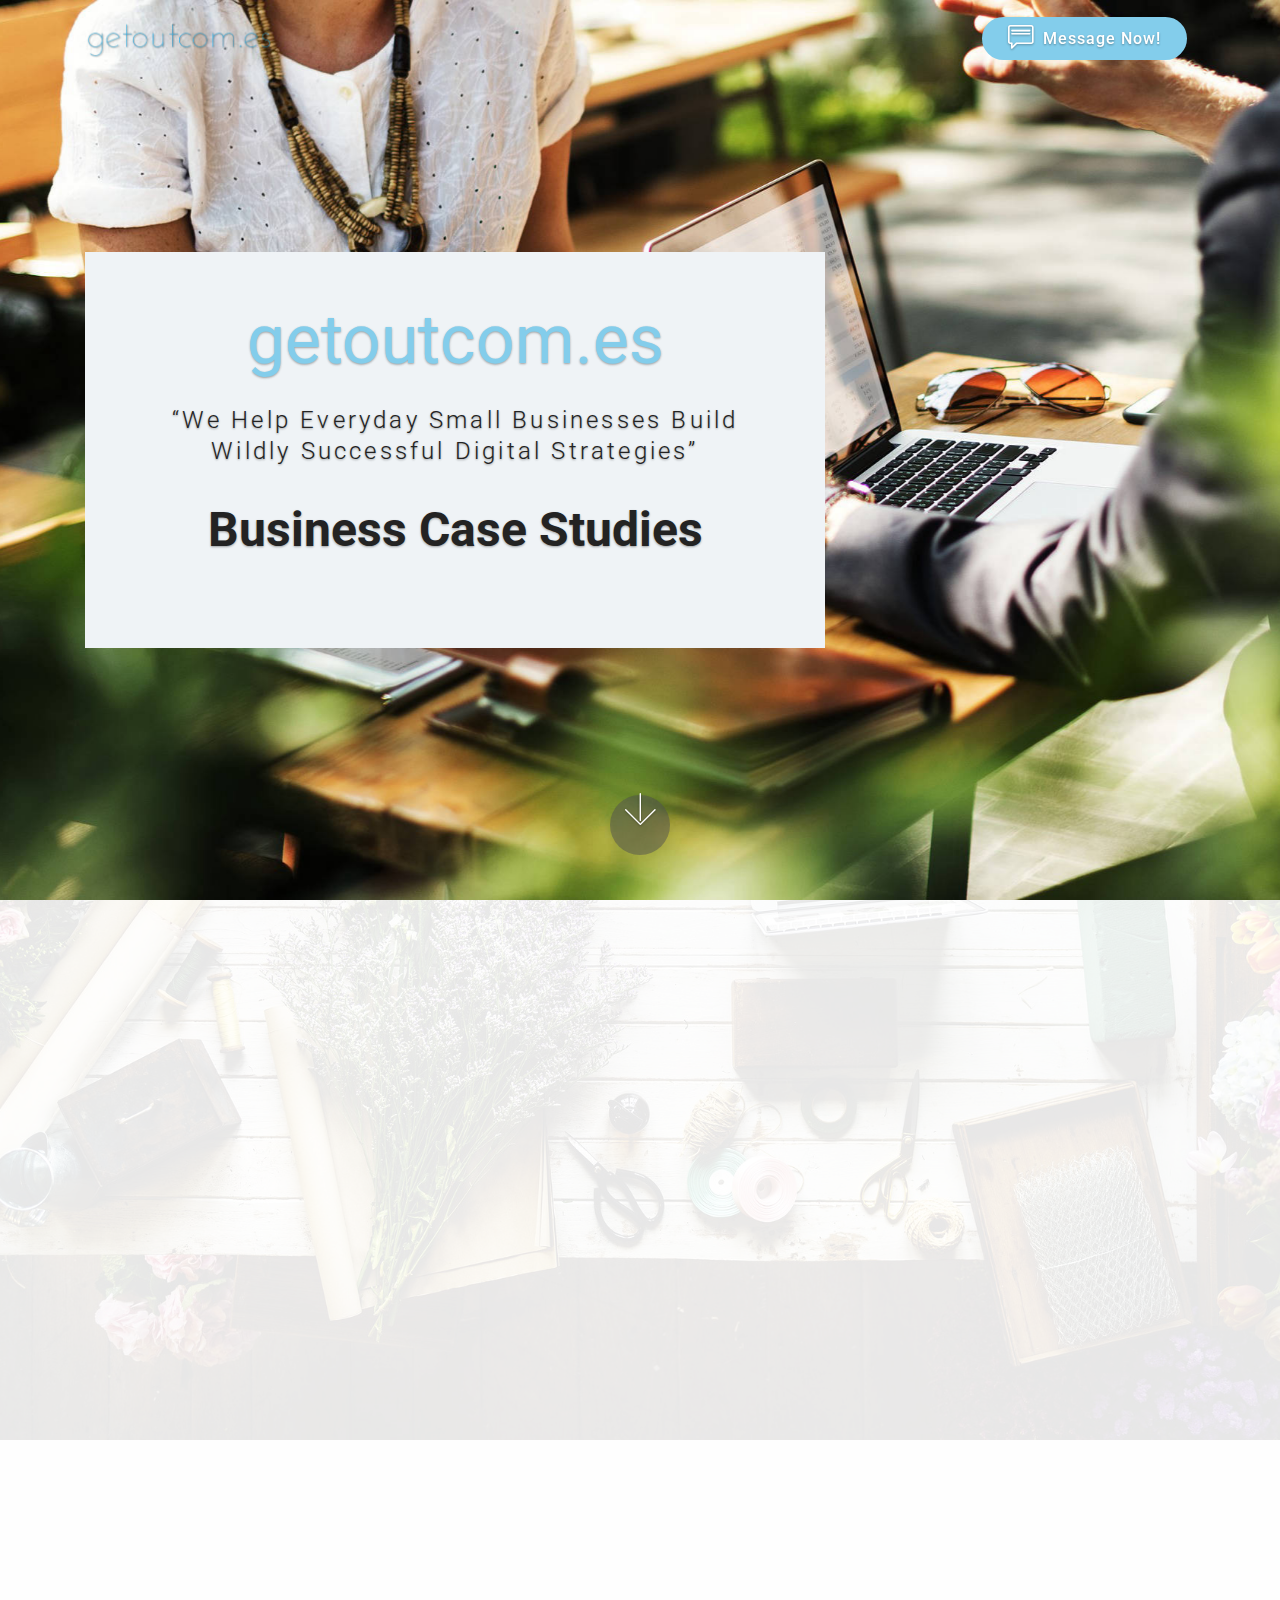
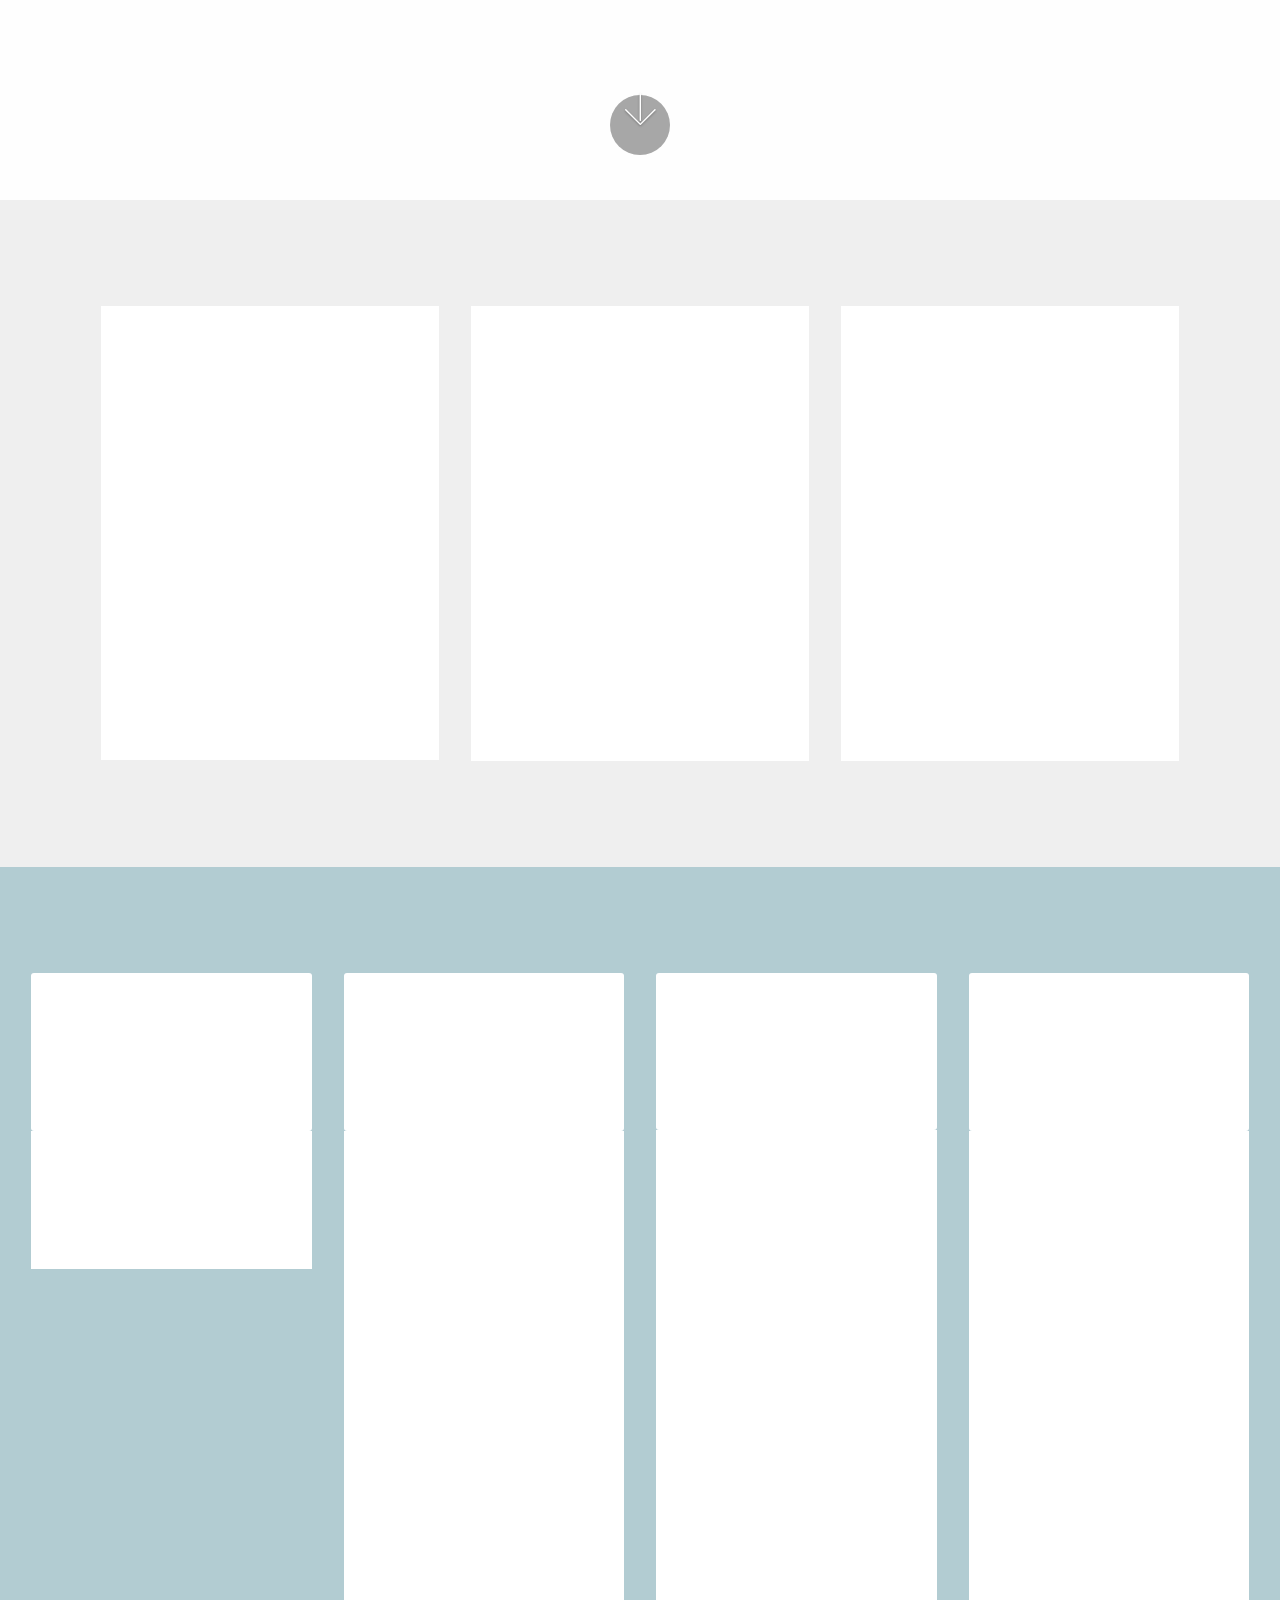
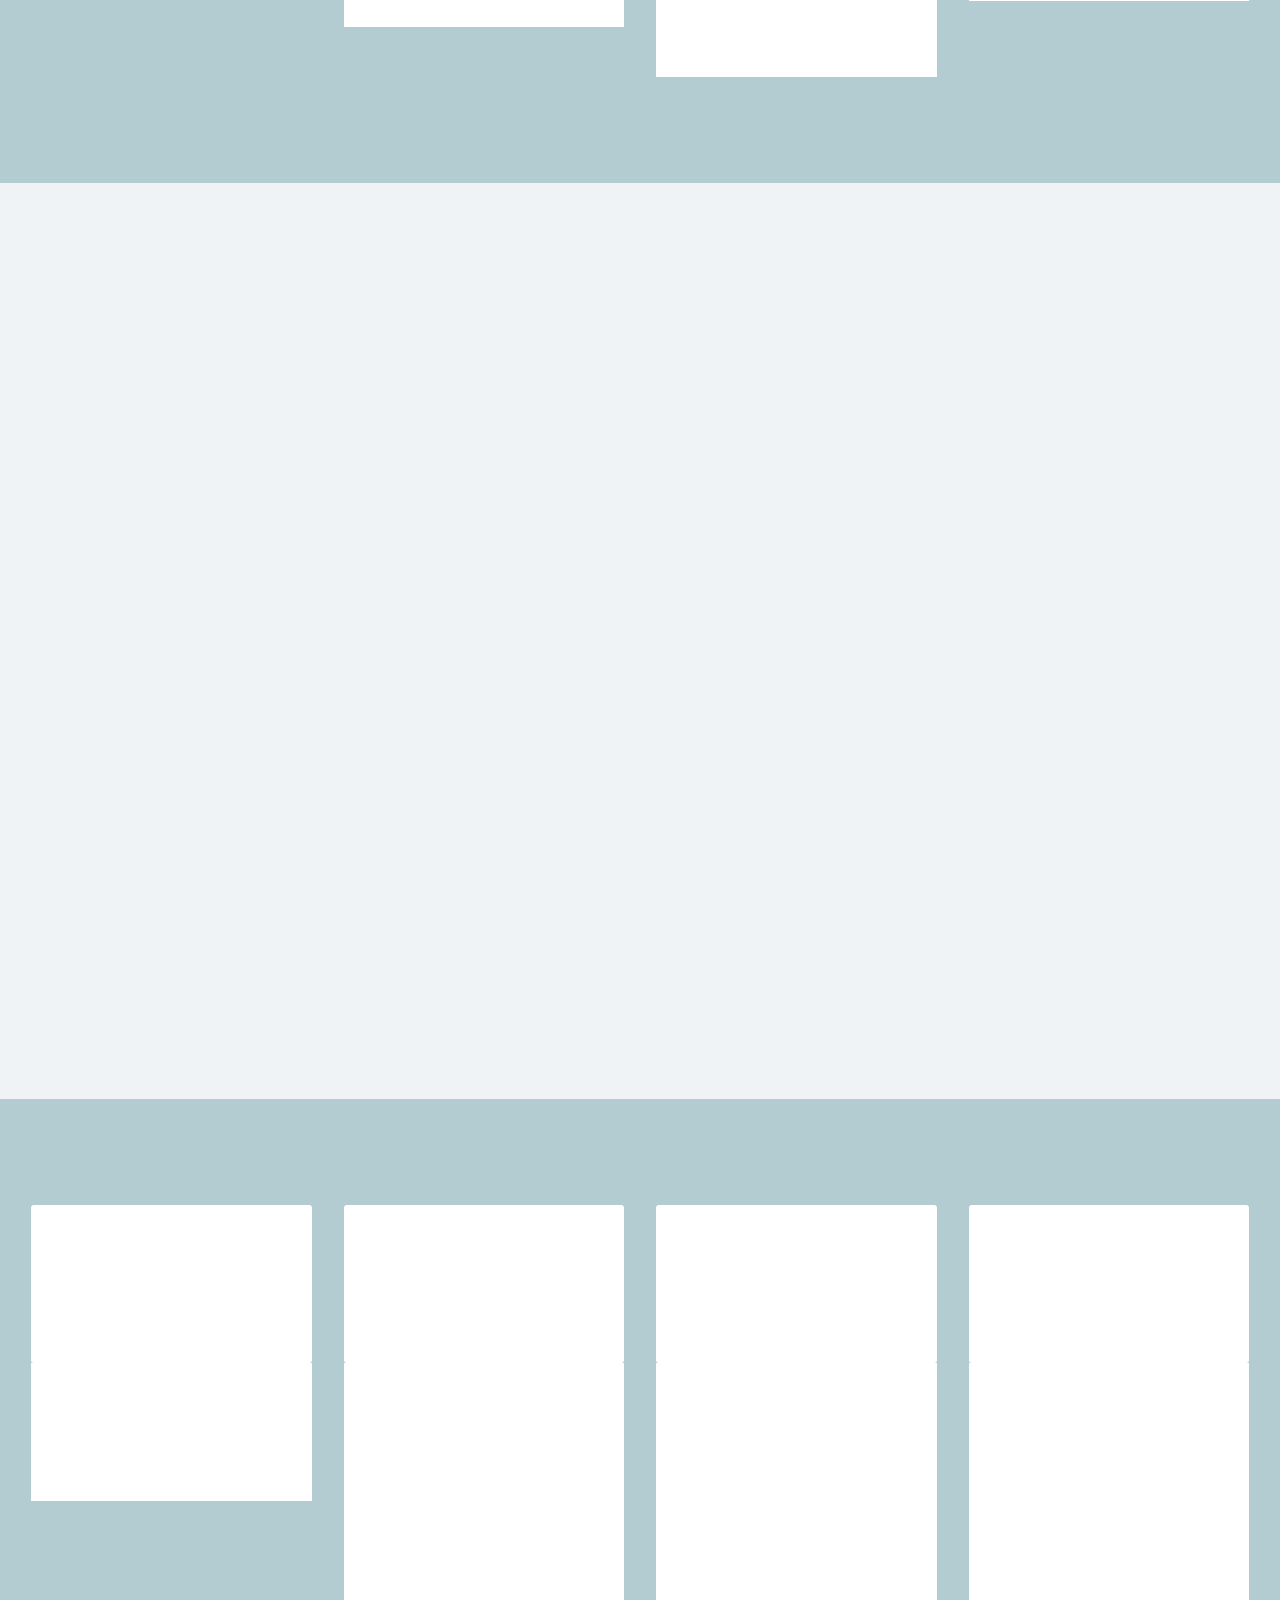
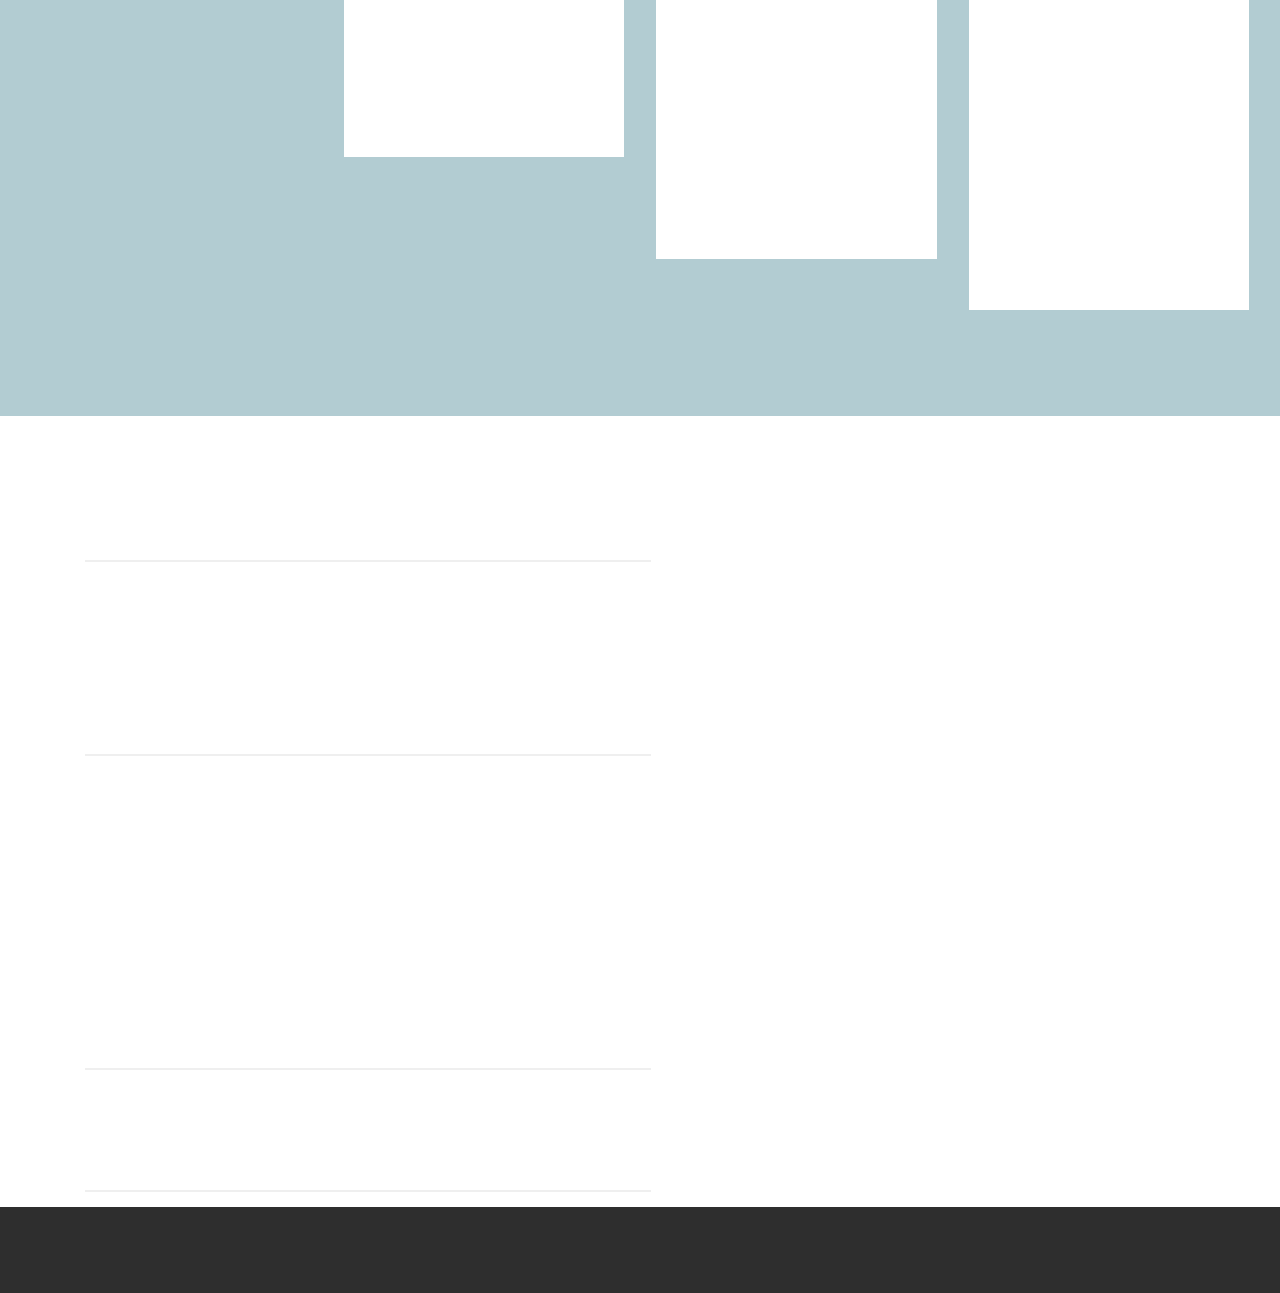
==== home.html @ 0ca54d1d "Initial commit" ====
<!DOCTYPE html>
<html  >
<head>
  <!-- Site made with Mobirise Website Builder v4.10.1, https://mobirise.com -->
  <meta charset="UTF-8">
  <meta http-equiv="X-UA-Compatible" content="IE=edge">
  <meta name="generator" content="Mobirise v4.10.1, mobirise.com">
  <meta name="viewport" content="width=device-width, initial-scale=1, minimum-scale=1">
  <link rel="shortcut icon" href="assets/images/favicon-16x16-16x16.png" type="image/x-icon">
  <meta name="description" content="">
  
  <title>Home</title>
  <link rel="stylesheet" href="assets/web/assets/mobirise-icons/mobirise-icons.css">
  <link rel="stylesheet" href="assets/web/assets/mobirise-icons-bold/mobirise-icons-bold.css">
  <link rel="stylesheet" href="assets/tether/tether.min.css">
  <link rel="stylesheet" href="assets/bootstrap/css/bootstrap.min.css">
  <link rel="stylesheet" href="assets/bootstrap/css/bootstrap-grid.min.css">
  <link rel="stylesheet" href="assets/bootstrap/css/bootstrap-reboot.min.css">
  <link rel="stylesheet" href="assets/dropdown/css/style.css">
  <link rel="stylesheet" href="assets/socicon/css/styles.css">
  <link rel="stylesheet" href="assets/animatecss/animate.min.css">
  <link rel="stylesheet" href="assets/theme/css/style.css">
  <link rel="stylesheet" href="assets/mobirise/css/mbr-additional.css" type="text/css">
  
  
  
</head>
<body>
  <section class="menu cid-rrDmcHOFqq" once="menu" id="menu1-d">

    

    <nav class="navbar navbar-expand beta-menu navbar-dropdown align-items-center navbar-fixed-top navbar-toggleable-sm bg-color transparent">
        <button class="navbar-toggler navbar-toggler-right" type="button" data-toggle="collapse" data-target="#navbarSupportedContent" aria-controls="navbarSupportedContent" aria-expanded="false" aria-label="Toggle navigation">
            <div class="hamburger">
                <span></span>
                <span></span>
                <span></span>
                <span></span>
            </div>
        </button>
        <div class="menu-logo">
            <div class="navbar-brand">
                <span class="navbar-logo">
                    <a href="#top">
                         <img src="assets/images/getoutcomes-transback-noglow-600x400-copy-402x268.png" alt="Mobirise" title="" style="height: 3.8rem;">
                    </a>
                </span>
                
            </div>
        </div>
        <div class="collapse navbar-collapse" id="navbarSupportedContent">
            
            <div class="navbar-buttons mbr-section-btn"><a class="btn btn-sm btn-primary display-4" href="https://m.me/iamdavegfraser" target="_blank"><span class="mbrib-chat mbr-iconfont mbr-iconfont-btn"></span>
                    Message Now!
                </a></div>
        </div>
    </nav>
</section>

<section class="engine"><a href="https://mobirise.info/k">develop free website</a></section><section class="header10 cid-rrgl7N1s8g mbr-fullscreen mbr-parallax-background" id="header10-0">

    

    

    <div class="container">
        <div class="media-container-column mbr-white p-5 align-left col-lg-8 col-md-10">
            <h1 class="mbr-section-title mbr-bold pb-3 mbr-fonts-style display-1"><span style="font-weight: normal;">
                getoutcom.es</span></h1>
            <h3 class="mbr-section-subtitle mbr-light pb-3 mbr-fonts-style display-5">“We Help Everyday Small Businesses Build Wildly Successful Digital Strategies”</h3>
            <p class="mbr-text pb-3 mbr-fonts-style display-2"><strong>Business Case Studies</strong><br></p>
            
        </div>
    </div>

    <div class="mbr-arrow hidden-sm-down" aria-hidden="true">
        <a href="#next">
            <i class="mbri-down mbr-iconfont"></i>
        </a>
    </div>
</section>

<section class="header9 cid-rrgoal3pSu mbr-fullscreen mbr-parallax-background" id="header9-2">

    

    <div class="mbr-overlay" style="opacity: 0.9; background-color: rgb(255, 255, 255);">
    </div>

    <div class="container">
        <div class="media-container-column mbr-white">
            <h1 class="mbr-section-title align-left mbr-bold pb-3 mbr-fonts-style display-2">Small Business Digital Taskforce findings:<br>May 2018</h1>
            <h3 class="mbr-section-subtitle align-left mbr-light pb-3 mbr-fonts-style display-2"><span style="font-style: normal;">Commissioned by Australian Government. Chair: Mark Bouris</span></h3>
            <p class="mbr-text align-left pb-3 mbr-fonts-style display-7"><strong>“Going Digital”</strong> will save small business’ time, allowing more time to spend  growing the business or enjoying time with family &amp; friends <br><strong>“Going Digital”</strong> will provide  small business’ with flexibility and mobility to work from anywhere, anytime<br><strong>“Going Digital” </strong>can increase  small business’ revenue by reaching new customers and diverse markets<br><strong>“Going Digital”</strong> can automate functions providing greater capacity<br><br><br></p>
            
        </div>
    </div>

    <div class="mbr-arrow hidden-sm-down" aria-hidden="true">
        <a href="#next">
            <i class="mbri-down mbr-iconfont"></i>
        </a>
    </div>
</section>

<section class="features3 cid-rrh27NqRqJ" id="features3-9">

    

    
    <div class="container">
        <div class="media-container-row">
            <div class="card p-3 col-12 col-md-6 col-lg-4">
                <div class="card-wrapper">
                    <div class="card-img">
                        <img src="assets/images/mbr-516x343.jpg" alt="Mobirise" title="">
                    </div>
                    <div class="card-box">
                        <h4 class="card-title mbr-fonts-style display-7">CASE STUDY: <br><strong>SHOP FRONT BUSINESS</strong></h4>
                        <p class="mbr-text mbr-fonts-style display-7">&nbsp;</p>
                    </div>
                    <div class="mbr-section-btn text-center"><a href="index.html#features17-6" class="btn btn-primary display-4">
                            Learn More
                        </a></div>
                </div>
            </div>

            <div class="card p-3 col-12 col-md-6 col-lg-4">
                <div class="card-wrapper">
                    <div class="card-img">
                        <img src="assets/images/mbr-1-676x450.jpg" alt="Mobirise" title="">
                    </div>
                    <div class="card-box">
                        <h4 class="card-title mbr-fonts-style display-7">
                            CASE STUDY:<br><strong>MOBILE SERVICE BUSINESS</strong></h4>
                        <p class="mbr-text mbr-fonts-style display-7">&nbsp;</p>
                    </div>
                    <div class="mbr-section-btn text-center"><a href="index.html#features2-7" class="btn btn-primary display-4">
                            Learn More
                        </a></div>
                </div>
            </div>

            <div class="card p-3 col-12 col-md-6 col-lg-4">
                <div class="card-wrapper">
                    <div class="card-img">
                        <img src="assets/images/mbr-676x451.jpg" alt="Mobirise" title="">
                    </div>
                    <div class="card-box">
                        <h4 class="card-title mbr-fonts-style display-7">
                            CASE STUDY:&nbsp;<br><strong>FREELANCE BUSINESS</strong></h4>
                        <p class="mbr-text mbr-fonts-style display-7">&nbsp;</p>
                    </div>
                    <div class="mbr-section-btn text-center"><a href="index.html#features17-a" class="btn btn-primary display-4">
                            Learn More
                        </a></div>
                </div>
            </div>

            
        </div>
    </div>
</section>

<section class="features17 cid-rrgWZQspYp" id="features17-6">
    
    

    
    <div class="container-fluid">
        <div class="media-container-row">
            <div class="card p-3 col-12 col-md-6 col-lg-3">
                <div class="card-wrapper">
                    <div class="card-img">
                        <img src="assets/images/mbr-1-516x343.jpg" alt="Mobirise" title="">
                    </div>
                    <div class="card-box">
                        <h4 class="card-title pb-3 mbr-fonts-style display-7">
                            SHOP FRONT BUSINESS</h4>
                        <p class="mbr-text mbr-fonts-style display-7">&nbsp;</p>
                    </div>
                </div>
            </div>

            <div class="card p-3 col-12 col-md-6 col-lg-3">
                <div class="card-wrapper">
                    <div class="card-img">
                        <img src="assets/images/mbr-3-516x344.jpg" alt="Mobirise" title="">
                    </div>
                    <div class="card-box">
                        <h4 class="card-title pb-3 mbr-fonts-style display-7">
                            Manual Operations</h4>
                        <p class="mbr-text mbr-fonts-style display-7"><strong>1. Shop Front to attract walk by traffic </strong><br>2. Facebook Business Page with sporadic postings of reviews and photos<br><strong>3. Marketing Flyers created &amp; distributed to local homes &amp; businesses to generate interest and enquiry </strong><br>4. Attendance at local networking groups to proactively introduce business to other local businesses<br><strong>5. Manual completion of all invoicing, receipts payable&nbsp;</strong></p>
                    </div>
                </div>
            </div>

            <div class="card p-3 col-12 col-md-6 col-lg-3">
                <div class="card-wrapper">
                    <div class="card-img">
                        <img src="assets/images/mbr-1-516x284.jpg" alt="Mobirise" title="">
                    </div>
                    <div class="card-box">
                        <h4 class="card-title pb-3 mbr-fonts-style display-7">
                            Digital Transformation&nbsp;</h4>
                        <p class="mbr-text mbr-fonts-style display-7"><strong>1. Business visibility on Google maps </strong><br>2. Business visibility on Google My Business<br><strong>3. New AMP (Accelerated Mobile Pages) website to enhance SEO &amp; SEM</strong><br>4. eCommerce facilities for online sales<br><strong>5. Automated process to create weekly reviews &amp; recommendations for Google My Business &amp; Facebook Business Page</strong><br>6. Automated marketing to past and prospective customers<br></p>
                    </div>
                </div>
            </div>

            <div class="card p-3 col-12 col-md-6 col-lg-3">
                <div class="card-wrapper">
                    <div class="card-img">
                        <img src="assets/images/mbr-1-516x297.jpg" alt="Mobirise" title="">
                    </div>
                    <div class="card-box">
                        <h4 class="card-title pb-3 mbr-fonts-style display-7">
                            Business Outcome&nbsp;</h4>
                        <p class="mbr-text mbr-fonts-style display-7"><strong>1. Business to have clear Digital presence </strong><br>2. Visibility on Google Maps and  Google 3 Pack in time<br><strong>3. Automated point of sale for online customers</strong><br>4. Automated reviews, customer recommendations &amp; campaign strategies<br><strong>5. Financial records now digital for the Business</strong><br>6. Ability to proactively market to National and Worldwide audiences&nbsp;<br></p>
                    </div>
                </div>
            </div>
            
            
        </div>
    </div>
</section>

<section class="features2 cid-rrgZ4M5gEF" id="features2-7">

    

    
    
    <div class="container">
        <div class="media-container-row">
            <div class="card p-3 col-12 col-md-6 col-lg-3">
                <div class="card-wrapper">
                    <div class="card-img">
                        <img src="assets/images/mbr-2-676x450.jpg" alt="Mobirise" title="">
                    </div>
                    <div class="card-box">
                        <h4 class="card-title pb-3 mbr-fonts-style display-7">
                            Mobile Service Business</h4>
                        <p class="mbr-text mbr-fonts-style display-7">&nbsp;</p>
                    </div>
                </div>
            </div>

            <div class="card p-3 col-12 col-md-6 col-lg-3">
                <div class="card-wrapper">
                    <div class="card-img">
                        <img src="assets/images/mbr-1-492x328.jpg" alt="Mobirise" title="">
                    </div>
                    <div class="card-box ">
                        <h4 class="card-title pb-3 mbr-fonts-style display-7">Manual Operations</h4>
                        <p class="mbr-text mbr-fonts-style display-7"><strong>1. Car signage for proactive contact </strong><br>2. Annual advertising in community newsletters <br><strong>3. Paper diary and mobile phone with all contact names and phone numbers to generate bookings and income</strong><br>4. Paper invoices to manually call past customers for future bookings <br><strong>5. Bookings and diary cheduled 1-2 weeks out at best </strong><br>6. Facebook Business Page <br><br></p>
                    </div>
                </div>
            </div>

            <div class="card p-3 col-12 col-md-6 col-lg-3">
                <div class="card-wrapper">
                    <div class="card-img">
                        <img src="assets/images/mbr-1-516x284.jpg" alt="Mobirise" title="">
                    </div>
                    <div class="card-box">
                        <h4 class="card-title pb-3 mbr-fonts-style display-7">Digital Transformation&nbsp;</h4>
                        <p class="mbr-text mbr-fonts-style display-7"><strong>1. Business visibility on Google maps </strong><br>2. Business visibility on Google My Business<br><strong>3. New AMP (Accelerated Mobile Pages) website to enhance SEO &amp; SEM</strong><br>4. eCommerce facilities with mobile capability for online point of sale<br><strong>5. Automated process to create weekly reviews &amp; recommendations for Google My Business &amp; Facebook Business Page</strong><br>6. Automated CRM for all past customers<br><strong>7. Ability to prepay for services in advance</strong></p>
                    </div>
                </div>
            </div>

            <div class="card p-3 col-12 col-md-6 col-lg-3">
                <div class="card-wrapper">
                    <div class="card-img">
                        <img src="assets/images/mbr-1-516x297.jpg" alt="Mobirise" title="">
                    </div>
                    <div class="card-box">
                        <h4 class="card-title pb-3 mbr-fonts-style display-7">Business Outcome&nbsp;</h4>
                        <p class="mbr-text mbr-fonts-style display-7"><strong>1. Business to have clear Digital presence </strong><br>2. Visibility on Google Maps and Google 3 Pack in time<br><strong>3. Automated point of sale for all customers<br></strong>4. Payment for services made before or on the day of services<br><strong>5. Automated reviews, customer recommendations &amp; campaign strategies</strong><br>6. Financial records now digital for the Business<br><strong>7. CRM capabilities to automatically rebook in all customers for next booking</strong></p>
                    </div>
                </div>
            </div>
        </div>
    </div>
</section>

<section class="features17 cid-rrh38QbYz5" id="features17-a">
    
    

    
    <div class="container-fluid">
        <div class="media-container-row">
            <div class="card p-3 col-12 col-md-6 col-lg-3">
                <div class="card-wrapper">
                    <div class="card-img">
                        <img src="assets/images/mbr-1-676x451.jpg" alt="Mobirise" title="">
                    </div>
                    <div class="card-box">
                        <h4 class="card-title pb-3 mbr-fonts-style display-7">
                            FREELANCE BUSINESS</h4>
                        <p class="mbr-text mbr-fonts-style display-7">&nbsp;</p>
                    </div>
                </div>
            </div>

            <div class="card p-3 col-12 col-md-6 col-lg-3">
                <div class="card-wrapper">
                    <div class="card-img">
                        <img src="assets/images/mbr-4-516x344.jpg" alt="Mobirise" title="">
                    </div>
                    <div class="card-box">
                        <h4 class="card-title pb-3 mbr-fonts-style display-7">Manual Operations</h4>
                        <p class="mbr-text mbr-fonts-style display-7"><strong>1. Webpage for business </strong><br>2. Use of either electronic or paper diary <br><strong>3. Generate invoice for service rendered after services delivered</strong><br>4. Bookings scheduled 1-2 weeks out at best <br><strong>5. Facebook Business Page </strong><br>6. Pay for one-off advertising <br><br></p>
                    </div>
                </div>
            </div>

            <div class="card p-3 col-12 col-md-6 col-lg-3">
                <div class="card-wrapper">
                    <div class="card-img">
                        <img src="assets/images/mbr-1-516x284.jpg" alt="Mobirise" title="">
                    </div>
                    <div class="card-box">
                        <h4 class="card-title pb-3 mbr-fonts-style display-7">Digital Transformation&nbsp;</h4>
                        <p class="mbr-text mbr-fonts-style display-7"><strong>1. Creation of  a new AMP     (Accelerated Mobile Pages) website creating SEO &amp; SEM</strong><br>2. eCommerce facilities within website and facebook page for automatic payments <br><strong>3. Business visibility on Google Maps </strong><br>4. Business visibility on Google My Business<br><strong>5. Automated CRM process to create weekly reviews &amp; recommendations to load into Google My Business &amp; Facebook Business Page&nbsp;</strong><br></p>
                    </div>
                </div>
            </div>

            <div class="card p-3 col-12 col-md-6 col-lg-3">
                <div class="card-wrapper">
                    <div class="card-img">
                        <img src="assets/images/mbr-1-516x297.jpg" alt="Mobirise" title="">
                    </div>
                    <div class="card-box">
                        <h4 class="card-title pb-3 mbr-fonts-style display-7">Business Outcome&nbsp;</h4>
                        <p class="mbr-text mbr-fonts-style display-7"><strong>1. Business to have clear Digital presence </strong><br>2. Visibility on Google Maps and  Google 3 Pack in time<br><strong>3. Automated point of sale for all customers</strong><br>4. Payment for services made before or on the day of services<br><strong>5. Automated reviews, customer recommendations &amp; campaign strategies</strong><br>6. Financial records now digital for the Business<br><strong>7. CRM capabilities to automatically re-book or re-market to past customers</strong><br></p>
                    </div>
                </div>
            </div>
            
            
        </div>
    </div>
</section>

<section class="counters4 counters cid-rrh5uVlcoW" id="counters4-b">

    

    

    <div class="container pt-4 mt-2">
        <h2 class="mbr-section-title pb-3 align-center mbr-fonts-style display-2">DIGITAL TRANSFORMATION</h2>
        
        <div class="media-container-row">
            <div class="media-block m-auto" style="width: 49%;">
                <div class="mbr-figure">
                    <img src="assets/images/mbr-1920x1184.jpg" alt="" title="">
                </div>
            </div>
            <div class="cards-block">
                <div class="cards-container">
                    <div class="card px-3 align-left col-12">
                        <div class="panel-item p-4 d-flex align-items-start">
                            <div class="card-img pr-3">
                                <h3 class="img-text d-flex align-items-center justify-content-center">1</h3>
                            </div>
                            <div class="card-text">
                                <h4 class="mbr-content-title mbr-bold mbr-fonts-style display-7">Deloitte Access Economics</h4>
                                <p class="mbr-content-text mbr-fonts-style display-7">Research found that small to medium- businesses with advanced levels of digital engagement are 50 % more likely to be growing revenue &amp;<br>60 % more likely to have more revenue per employee, than businesses with basic levels or no digital engagement”<br></p>
                            </div>
                        </div>
                    </div>
                    <div class="card px-3 align-left col-12">
                        <div class="panel-item p-4 d-flex align-items-start">
                            <div class="card-img pr-3">
                                <h3 class="img-text d-flex align-items-center justify-content-center">
                                    2
                                </h3>
                            </div>
                            <div class="card-text">
                                <h4 class="mbr-content-title mbr-bold mbr-fonts-style display-7">Small Business Taskforce</h4>
                                <p class="mbr-content-text mbr-fonts-style display-7">Research found that having a web presence and selling online enables small businesses to access new customers and markets, which can increase revenue, profit &amp; enhance the ability to trade nationally &amp; internationally. Today’s customers are online &amp;,increasingly, expect the businesses they interact with to be online as well. Digital technologies, including e Commerce facilities, webpage &amp; social media, can enable better customer service and responsiveness to changing consumer demands.<br></p>
                            </div>
                        </div>
                    </div>
                    <div class="card px-3 align-left col-12">
                        <div class="panel-item p-4 d-flex align-items-start">
                            <div class="card-img pr-3">
                                <h3 class="img-text d-flex align-items-center justify-content-center">
                                    3
                                </h3>
                            </div>
                            <div class="card-text">
                                <h4 class="mbr-content-title mbr-bold mbr-fonts-style display-7">getoutcom.es&nbsp;</h4>
                                <p class="mbr-content-text mbr-fonts-style display-7">We will support you and your businesses  DIGITAL TRANSFORMATION<br></p>
                            </div>
                        </div>
                    </div>
                    
                </div>
            </div>
        </div>
    </div>
</section>

<section once="footers" class="cid-rrDlBmjae9" id="footer7-c">

    

    

    <div class="container">
        <div class="media-container-row align-center mbr-white">
            
            
            <div class="row row-copirayt">
                <p class="mbr-text mb-0 mbr-fonts-style mbr-white align-center display-7">
                    © Copyright 2019 <a href="https://mycoopshop.com">mycoopshop.com</a> - All Rights Reserved
                </p>
            </div>
        </div>
    </div>
</section>


  <script src="assets/web/assets/jquery/jquery.min.js"></script>
  <script src="assets/popper/popper.min.js"></script>
  <script src="assets/tether/tether.min.js"></script>
  <script src="assets/bootstrap/js/bootstrap.min.js"></script>
  <script src="assets/dropdown/js/script.min.js"></script>
  <script src="assets/viewportchecker/jquery.viewportchecker.js"></script>
  <script src="assets/parallax/jarallax.min.js"></script>
  <script src="assets/smoothscroll/smooth-scroll.js"></script>
  <script src="assets/touchswipe/jquery.touch-swipe.min.js"></script>
  <script src="assets/theme/js/script.js"></script>
  
  
 <div id="scrollToTop" class="scrollToTop mbr-arrow-up"><a style="text-align: center;"><i class="mbr-arrow-up-icon mbr-arrow-up-icon-cm cm-icon cm-icon-smallarrow-up"></i></a></div>
    <input name="animation" type="hidden">
  </body>
</html>
---- assets/web/assets/mobirise-icons/mobirise-icons.css ----
@font-face {
  font-family: 'MobiriseIcons';
  src:  url('mobirise-icons.eot?spat4u');
  src:  url('mobirise-icons.eot?spat4u#iefix') format('embedded-opentype'),
    url('mobirise-icons.ttf?spat4u') format('truetype'),
    url('mobirise-icons.woff?spat4u') format('woff'),
    url('mobirise-icons.svg?spat4u#MobiriseIcons') format('svg');
  font-weight: normal;
  font-style: normal;
}

[class^="mbri-"], [class*=" mbri-"] {
  /* use !important to prevent issues with browser extensions that change fonts */
  font-family: MobiriseIcons !important;
  speak: none;
  font-style: normal;
  font-weight: normal;
  font-variant: normal;
  text-transform: none;
  line-height: 1;

  /* Better Font Rendering =========== */
  -webkit-font-smoothing: antialiased;
  -moz-osx-font-smoothing: grayscale;
}

.mbri-add-submenu:before {
  content: "\e900";
}
.mbri-alert:before {
  content: "\e901";
}
.mbri-align-center:before {
  content: "\e902";
}
.mbri-align-justify:before {
  content: "\e903";
}
.mbri-align-left:before {
  content: "\e904";
}
.mbri-align-right:before {
  content: "\e905";
}
.mbri-android:before {
  content: "\e906";
}
.mbri-apple:before {
  content: "\e907";
}
.mbri-arrow-down:before {
  content: "\e908";
}
.mbri-arrow-next:before {
  content: "\e909";
}
.mbri-arrow-prev:before {
  content: "\e90a";
}
.mbri-arrow-up:before {
  content: "\e90b";
}
.mbri-bold:before {
  content: "\e90c";
}
.mbri-bookmark:before {
  content: "\e90d";
}
.mbri-bootstrap:before {
  content: "\e90e";
}
.mbri-briefcase:before {
  content: "\e90f";
}
.mbri-browse:before {
  content: "\e910";
}
.mbri-bulleted-list:before {
  content: "\e911";
}
.mbri-calendar:before {
  content: "\e912";
}
.mbri-camera:before {
  content: "\e913";
}
.mbri-cart-add:before {
  content: "\e914";
}
.mbri-cart-full:before {
  content: "\e915";
}
.mbri-cash:before {
  content: "\e916";
}
.mbri-change-style:before {
  content: "\e917";
}
.mbri-chat:before {
  content: "\e918";
}
.mbri-clock:before {
  content: "\e919";
}
.mbri-close:before {
  content: "\e91a";
}
.mbri-cloud:before {
  content: "\e91b";
}
.mbri-code:before {
  content: "\e91c";
}
.mbri-contact-form:before {
  content: "\e91d";
}
.mbri-credit-card:before {
  content: "\e91e";
}
.mbri-cursor-click:before {
  content: "\e91f";
}
.mbri-cust-feedback:before {
  content: "\e920";
}
.mbri-database:before {
  content: "\e921";
}
.mbri-delivery:before {
  content: "\e922";
}
.mbri-desktop:before {
  content: "\e923";
}
.mbri-devices:before {
  content: "\e924";
}
.mbri-down:before {
  content: "\e925";
}
.mbri-download:before {
  content: "\e989";
}
.mbri-drag-n-drop:before {
  content: "\e927";
}
.mbri-drag-n-drop2:before {
  content: "\e928";
}
.mbri-edit:before {
  content: "\e929";
}
.mbri-edit2:before {
  content: "\e92a";
}
.mbri-error:before {
  content: "\e92b";
}
.mbri-extension:before {
  content: "\e92c";
}
.mbri-features:before {
  content: "\e92d";
}
.mbri-file:before {
  content: "\e92e";
}
.mbri-flag:before {
  content: "\e92f";
}
.mbri-folder:before {
  content: "\e930";
}
.mbri-gift:before {
  content: "\e931";
}
.mbri-github:before {
  content: "\e932";
}
.mbri-globe:before {
  content: "\e933";
}
.mbri-globe-2:before {
  content: "\e934";
}
.mbri-growing-chart:before {
  content: "\e935";
}
.mbri-hearth:before {
  content: "\e936";
}
.mbri-help:before {
  content: "\e937";
}
.mbri-home:before {
  content: "\e938";
}
.mbri-hot-cup:before {
  content: "\e939";
}
.mbri-idea:before {
  content: "\e93a";
}
.mbri-image-gallery:before {
  content: "\e93b";
}
.mbri-image-slider:before {
  content: "\e93c";
}
.mbri-info:before {
  content: "\e93d";
}
.mbri-italic:before {
  content: "\e93e";
}
.mbri-key:before {
  content: "\e93f";
}
.mbri-laptop:before {
  content: "\e940";
}
.mbri-layers:before {
  content: "\e941";
}
.mbri-left-right:before {
  content: "\e942";
}
.mbri-left:before {
  content: "\e943";
}
.mbri-letter:before {
  content: "\e944";
}
.mbri-like:before {
  content: "\e945";
}
.mbri-link:before {
  content: "\e946";
}
.mbri-lock:before {
  content: "\e947";
}
.mbri-login:before {
  content: "\e948";
}
.mbri-logout:before {
  content: "\e949";
}
.mbri-magic-stick:before {
  content: "\e94a";
}
.mbri-map-pin:before {
  content: "\e94b";
}
.mbri-menu:before {
  content: "\e94c";
}
.mbri-mobile:before {
  content: "\e94d";
}
.mbri-mobile2:before {
  content: "\e94e";
}
.mbri-mobirise:before {
  content: "\e94f";
}
.mbri-more-horizontal:before {
  content: "\e950";
}
.mbri-more-vertical:before {
  content: "\e951";
}
.mbri-music:before {
  content: "\e952";
}
.mbri-new-file:before {
  content: "\e953";
}
.mbri-numbered-list:before {
  content: "\e954";
}
.mbri-opened-folder:before {
  content: "\e955";
}
.mbri-pages:before {
  content: "\e956";
}
.mbri-paper-plane:before {
  content: "\e957";
}
.mbri-paperclip:before {
  content: "\e958";
}
.mbri-photo:before {
  content: "\e959";
}
.mbri-photos:before {
  content: "\e95a";
}
.mbri-pin:before {
  content: "\e95b";
}
.mbri-play:before {
  content: "\e95c";
}
.mbri-plus:before {
  content: "\e95d";
}
.mbri-preview:before {
  content: "\e95e";
}
.mbri-print:before {
  content: "\e95f";
}
.mbri-protect:before {
  content: "\e960";
}
.mbri-question:before {
  content: "\e961";
}
.mbri-quote-left:before {
  content: "\e962";
}
.mbri-quote-right:before {
  content: "\e963";
}
.mbri-refresh:before {
  content: "\e964";
}
.mbri-responsive:before {
  content: "\e965";
}
.mbri-right:before {
  content: "\e966";
}
.mbri-rocket:before {
  content: "\e967";
}
.mbri-sad-face:before {
  content: "\e968";
}
.mbri-sale:before {
  content: "\e969";
}
.mbri-save:before {
  content: "\e96a";
}
.mbri-search:before {
  content: "\e96b";
}
.mbri-setting:before {
  content: "\e96c";
}
.mbri-setting2:before {
  content: "\e96d";
}
.mbri-setting3:before {
  content: "\e96e";
}
.mbri-share:before {
  content: "\e96f";
}
.mbri-shopping-bag:before {
  content: "\e970";
}
.mbri-shopping-basket:before {
  content: "\e971";
}
.mbri-shopping-cart:before {
  content: "\e972";
}
.mbri-sites:before {
  content: "\e973";
}
.mbri-smile-face:before {
  content: "\e974";
}
.mbri-speed:before {
  content: "\e975";
}
.mbri-star:before {
  content: "\e976";
}
.mbri-success:before {
  content: "\e977";
}
.mbri-sun:before {
  content: "\e978";
}
.mbri-sun2:before {
  content: "\e979";
}
.mbri-tablet:before {
  content: "\e97a";
}
.mbri-tablet-vertical:before {
  content: "\e97b";
}
.mbri-target:before {
  content: "\e97c";
}
.mbri-timer:before {
  content: "\e97d";
}
.mbri-to-ftp:before {
  content: "\e97e";
}
.mbri-to-local-drive:before {
  content: "\e97f";
}
.mbri-touch-swipe:before {
  content: "\e980";
}
.mbri-touch:before {
  content: "\e981";
}
.mbri-trash:before {
  content: "\e982";
}
.mbri-underline:before {
  content: "\e983";
}
.mbri-unlink:before {
  content: "\e984";
}
.mbri-unlock:before {
  content: "\e985";
}
.mbri-up-down:before {
  content: "\e986";
}
.mbri-up:before {
  content: "\e987";
}
.mbri-update:before {
  content: "\e988";
}
.mbri-upload:before {
 content: "\e926"; 
}
.mbri-user:before {
  content: "\e98a";
}
.mbri-user2:before {
  content: "\e98b";
}
.mbri-users:before {
  content: "\e98c";
}
.mbri-video:before {
  content: "\e98d";
}
.mbri-video-play:before {
  content: "\e98e";
}
.mbri-watch:before {
  content: "\e98f";
}
.mbri-website-theme:before {
  content: "\e990";
}
.mbri-wifi:before {
  content: "\e991";
}
.mbri-windows:before {
  content: "\e992";
}
.mbri-zoom-out:before {
  content: "\e993";
}
.mbri-redo:before {
  content: "\e994";
}
.mbri-undo:before {
  content: "\e995";
}
---- assets/web/assets/mobirise-icons-bold/mobirise-icons-bold.css ----
@font-face {
  font-family: 'mobirise-icons-bold';
  src:  url('mobirise-icons-bold.eot?m1l4yr');
  src:  url('mobirise-icons-bold.eot?m1l4yr#iefix') format('embedded-opentype'),
    url('mobirise-icons-bold.ttf?m1l4yr') format('truetype'),
    url('mobirise-icons-bold.woff?m1l4yr') format('woff'),
    url('mobirise-icons-bold.svg?m1l4yr#mobirise-icons-bold') format('svg');
  font-weight: normal;
  font-style: normal;
}

[class^="mbrib-"], [class*="mbrib-"] {
  /* use !important to prevent issues with browser extensions that change fonts */
  font-family: 'mobirise-icons-bold' !important;
  speak: none;
  font-style: normal;
  font-weight: normal;
  font-variant: normal;
  text-transform: none;
  line-height: 1;

  /* Better Font Rendering =========== */
  -webkit-font-smoothing: antialiased;
  -moz-osx-font-smoothing: grayscale;
}

.mbrib-add-submenu:before {
  content: "\e900";
}
.mbrib-alert:before {
  content: "\e901";
}
.mbrib-align-center:before {
  content: "\e902";
}
.mbrib-align-justify:before {
  content: "\e903";
}
.mbrib-align-left:before {
  content: "\e904";
}
.mbrib-align-right:before {
  content: "\e905";
}
.mbrib-android:before {
  content: "\e906";
}
.mbrib-apple:before {
  content: "\e907";
}
.mbrib-arrow-down:before {
  content: "\e908";
}
.mbrib-arrow-next:before {
  content: "\e909";
}
.mbrib-arrow-prev:before {
  content: "\e90a";
}
.mbrib-arrow-up:before {
  content: "\e90b";
}
.mbrib-bold:before {
  content: "\e90c";
}
.mbrib-bookmark:before {
  content: "\e90d";
}
.mbrib-bootstrap:before {
  content: "\e90e";
}
.mbrib-briefcase:before {
  content: "\e90f";
}
.mbrib-browse:before {
  content: "\e910";
}
.mbrib-bulleted-list:before {
  content: "\e911";
}
.mbrib-calendar:before {
  content: "\e912";
}
.mbrib-camera:before {
  content: "\e913";
}
.mbrib-cart-add:before {
  content: "\e914";
}
.mbrib-cart-full:before {
  content: "\e915";
}
.mbrib-cash:before {
  content: "\e916";
}
.mbrib-change-style:before {
  content: "\e917";
}
.mbrib-chat:before {
  content: "\e918";
}
.mbrib-clock:before {
  content: "\e919";
}
.mbrib-close:before {
  content: "\e91a";
}
.mbrib-cloud:before {
  content: "\e91b";
}
.mbrib-code:before {
  content: "\e91c";
}
.mbrib-contact-form:before {
  content: "\e91d";
}
.mbrib-credit-card:before {
  content: "\e91e";
}
.mbrib-cursor-click:before {
  content: "\e91f";
}
.mbrib-cust-feedback:before {
  content: "\e920";
}
.mbrib-database:before {
  content: "\e921";
}
.mbrib-delivery:before {
  content: "\e922";
}
.mbrib-desktop:before {
  content: "\e923";
}
.mbrib-devices:before {
  content: "\e924";
}
.mbrib-down:before {
  content: "\e925";
}
.mbrib-download:before {
  content: "\e926";
}
.mbrib-drag-n-drop:before {
  content: "\e927";
}
.mbrib-drag-n-drop2:before {
  content: "\e928";
}
.mbrib-edit:before {
  content: "\e929";
}
.mbrib-edit2:before {
  content: "\e92a";
}
.mbrib-error:before {
  content: "\e92b";
}
.mbrib-extension:before {
  content: "\e92c";
}
.mbrib-features:before {
  content: "\e92d";
}
.mbrib-file:before {
  content: "\e92e";
}
.mbrib-flag:before {
  content: "\e92f";
}
.mbrib-folder:before {
  content: "\e930";
}
.mbrib-gift:before {
  content: "\e931";
}
.mbrib-github:before {
  content: "\e932";
}
.mbrib-globe-2:before {
  content: "\e933";
}
.mbrib-globe:before {
  content: "\e934";
}
.mbrib-growing-chart:before {
  content: "\e935";
}
.mbrib-hearth:before {
  content: "\e936";
}
.mbrib-help:before {
  content: "\e937";
}
.mbrib-home:before {
  content: "\e938";
}
.mbrib-hot-cup:before {
  content: "\e939";
}
.mbrib-idea:before {
  content: "\e93a";
}
.mbrib-image-gallery:before {
  content: "\e93b";
}
.mbrib-image-slider:before {
  content: "\e93c";
}
.mbrib-info:before {
  content: "\e93d";
}
.mbrib-italic:before {
  content: "\e93e";
}
.mbrib-key:before {
  content: "\e93f";
}
.mbrib-laptop:before {
  content: "\e940";
}
.mbrib-layers:before {
  content: "\e941";
}
.mbrib-left-right:before {
  content: "\e942";
}
.mbrib-left:before {
  content: "\e943";
}
.mbrib-letter:before {
  content: "\e944";
}
.mbrib-like:before {
  content: "\e945";
}
.mbrib-link:before {
  content: "\e946";
}
.mbrib-lock:before {
  content: "\e947";
}
.mbrib-login:before {
  content: "\e948";
}
.mbrib-logout:before {
  content: "\e949";
}
.mbrib-magic-stick:before {
  content: "\e94a";
}
.mbrib-map-pin:before {
  content: "\e94b";
}
.mbrib-menu:before {
  content: "\e94c";
}
.mbrib-mobile:before {
  content: "\e94d";
}
.mbrib-mobile2:before {
  content: "\e94e";
}
.mbrib-mobirise:before {
  content: "\e94f";
}
.mbrib-more-horizontal:before {
  content: "\e950";
}
.mbrib-more-vertical:before {
  content: "\e951";
}
.mbrib-music:before {
  content: "\e952";
}
.mbrib-new-file:before {
  content: "\e953";
}
.mbrib-numbered-list:before {
  content: "\e954";
}
.mbrib-opened-folder:before {
  content: "\e955";
}
.mbrib-pages:before {
  content: "\e956";
}
.mbrib-paper-plane:before {
  content: "\e957";
}
.mbrib-paperclip:before {
  content: "\e958";
}
.mbrib-photo:before {
  content: "\e959";
}
.mbrib-photos:before {
  content: "\e95a";
}
.mbrib-pin:before {
  content: "\e95b";
}
.mbrib-play:before {
  content: "\e95c";
}
.mbrib-plus:before {
  content: "\e95d";
}
.mbrib-preview:before {
  content: "\e95e";
}
.mbrib-print:before {
  content: "\e95f";
}
.mbrib-protect:before {
  content: "\e960";
}
.mbrib-question:before {
  content: "\e961";
}
.mbrib-quote-left:before {
  content: "\e962";
}
.mbrib-quote-right:before {
  content: "\e963";
}
.mbrib-redo:before {
  content: "\e964";
}
.mbrib-refresh:before {
  content: "\e965";
}
.mbrib-responsive:before {
  content: "\e966";
}
.mbrib-right:before {
  content: "\e967";
}
.mbrib-rocket:before {
  content: "\e968";
}
.mbrib-sad-face:before {
  content: "\e969";
}
.mbrib-sale:before {
  content: "\e96a";
}
.mbrib-save:before {
  content: "\e96b";
}
.mbrib-search:before {
  content: "\e96c";
}
.mbrib-setting:before {
  content: "\e96d";
}
.mbrib-setting2:before {
  content: "\e96e";
}
.mbrib-setting3:before {
  content: "\e96f";
}
.mbrib-share:before {
  content: "\e970";
}
.mbrib-shopping-bag:before {
  content: "\e971";
}
.mbrib-shopping-basket:before {
  content: "\e972";
}
.mbrib-shopping-cart:before {
  content: "\e973";
}
.mbrib-sites:before {
  content: "\e974";
}
.mbrib-smile-face:before {
  content: "\e975";
}
.mbrib-speed:before {
  content: "\e976";
}
.mbrib-star:before {
  content: "\e977";
}
.mbrib-success:before {
  content: "\e978";
}
.mbrib-sun:before {
  content: "\e979";
}
.mbrib-sun2:before {
  content: "\e97a";
}
.mbrib-tablet-vertical:before {
  content: "\e97b";
}
.mbrib-tablet:before {
  content: "\e97c";
}
.mbrib-target:before {
  content: "\e97d";
}
.mbrib-timer:before {
  content: "\e97e";
}
.mbrib-to-ftp:before {
  content: "\e97f";
}
.mbrib-to-local-drive:before {
  content: "\e980";
}
.mbrib-touch-swipe:before {
  content: "\e981";
}
.mbrib-touch:before {
  content: "\e982";
}
.mbrib-trash:before {
  content: "\e983";
}
.mbrib-underline:before {
  content: "\e984";
}
.mbrib-undo:before {
  content: "\e985";
}
.mbrib-unlink:before {
  content: "\e986";
}
.mbrib-unlock:before {
  content: "\e987";
}
.mbrib-up-down:before {
  content: "\e988";
}
.mbrib-up:before {
  content: "\e989";
}
.mbrib-update:before {
  content: "\e98a";
}
.mbrib-upload:before {
  content: "\e98b";
}
.mbrib-user:before {
  content: "\e98c";
}
.mbrib-user2:before {
  content: "\e98d";
}
.mbrib-users:before {
  content: "\e98e";
}
.mbrib-video-play:before {
  content: "\e98f";
}
.mbrib-video:before {
  content: "\e990";
}
.mbrib-watch:before {
  content: "\e991";
}
.mbrib-website-theme:before {
  content: "\e992";
}
.mbrib-wifi:before {
  content: "\e993";
}
.mbrib-windows:before {
  content: "\e994";
}
.mbrib-zoom-out:before {
  content: "\e995";
}
---- assets/dropdown/css/style.css ----
.navbar-dropdown {
  left: 0;
  padding: 0;
  position: absolute;
  right: 0;
  top: 0;
  transition: all 0.45s ease;
  z-index: 1030;
  background: #282828; }
  .navbar-dropdown .navbar-logo {
    margin-right: 0.8rem;
    transition: margin 0.3s ease-in-out;
    vertical-align: middle; }
    .navbar-dropdown .navbar-logo img {
      height: 3.125rem;
      transition: all 0.3s ease-in-out; }
    .navbar-dropdown .navbar-logo.mbr-iconfont {
      font-size: 3.125rem;
      line-height: 3.125rem; }
  .navbar-dropdown .navbar-caption {
    font-weight: 700;
    white-space: normal;
    vertical-align: -4px;
    line-height: 3.125rem !important; }
    .navbar-dropdown .navbar-caption, .navbar-dropdown .navbar-caption:hover {
      color: inherit;
      text-decoration: none; }
  .navbar-dropdown .mbr-iconfont + .navbar-caption {
    vertical-align: -1px; }
  .navbar-dropdown.navbar-fixed-top {
    position: fixed; }
  .navbar-dropdown .navbar-brand span {
    vertical-align: -4px; }
  .navbar-dropdown.bg-color.transparent {
    background: none; }
  .navbar-dropdown.navbar-short .navbar-brand {
    padding: 0.625rem 0; }
    .navbar-dropdown.navbar-short .navbar-brand span {
      vertical-align: -1px; }
  .navbar-dropdown.navbar-short .navbar-caption {
    line-height: 2.375rem !important;
    vertical-align: -2px; }
  .navbar-dropdown.navbar-short .navbar-logo {
    margin-right: 0.5rem; }
    .navbar-dropdown.navbar-short .navbar-logo img {
      height: 2.375rem; }
    .navbar-dropdown.navbar-short .navbar-logo.mbr-iconfont {
      font-size: 2.375rem;
      line-height: 2.375rem; }
  .navbar-dropdown.navbar-short .mbr-table-cell {
    height: 3.625rem; }
  .navbar-dropdown .navbar-close {
    left: 0.6875rem;
    position: fixed;
    top: 0.75rem;
    z-index: 1000; }
  .navbar-dropdown .hamburger-icon {
    content: "";
    display: inline-block;
    vertical-align: middle;
    width: 16px;
    -webkit-box-shadow: 0 -6px 0 1px #282828,0 0 0 1px #282828,0 6px 0 1px #282828;
    -moz-box-shadow: 0 -6px 0 1px #282828,0 0 0 1px #282828,0 6px 0 1px #282828;
    box-shadow: 0 -6px 0 1px #282828,0 0 0 1px #282828,0 6px 0 1px #282828; }

.dropdown-menu .dropdown-toggle[data-toggle="dropdown-submenu"]::after {
  border-bottom: 0.35em solid transparent;
  border-left: 0.35em solid;
  border-right: 0;
  border-top: 0.35em solid transparent;
  margin-left: 0.3rem; }

.dropdown-menu .dropdown-item:focus {
  outline: 0; }

.nav-dropdown {
  font-size: 0.75rem;
  font-weight: 500;
  height: auto !important; }
  .nav-dropdown .nav-btn {
    padding-left: 1rem; }
  .nav-dropdown .link {
    margin: .667em 1.667em;
    font-weight: 500;
    padding: 0;
    transition: color .2s ease-in-out; }
    .nav-dropdown .link.dropdown-toggle {
      margin-right: 2.583em; }
      .nav-dropdown .link.dropdown-toggle::after {
        margin-left: .25rem;
        border-top: 0.35em solid;
        border-right: 0.35em solid transparent;
        border-left: 0.35em solid transparent;
        border-bottom: 0; }
      .nav-dropdown .link.dropdown-toggle[aria-expanded="true"] {
        margin: 0;
        padding: 0.667em 3.263em  0.667em 1.667em; }
  .nav-dropdown .link::after,
  .nav-dropdown .dropdown-item::after {
    color: inherit; }
  .nav-dropdown .btn {
    font-size: 0.75rem;
    font-weight: 700;
    letter-spacing: 0;
    margin-bottom: 0;
    padding-left: 1.25rem;
    padding-right: 1.25rem; }
  .nav-dropdown .dropdown-menu {
    border-radius: 0;
    border: 0;
    left: 0;
    margin: 0;
    padding-bottom: 1.25rem;
    padding-top: 1.25rem;
    position: relative; }
  .nav-dropdown .dropdown-submenu {
    margin-left: 0.125rem;
    top: 0; }
  .nav-dropdown .dropdown-item {
    font-weight: 500;
    line-height: 2;
    padding: 0.3846em 4.615em 0.3846em 1.5385em;
    position: relative;
    transition: color .2s ease-in-out, background-color .2s ease-in-out; }
    .nav-dropdown .dropdown-item::after {
      margin-top: -0.3077em;
      position: absolute;
      right: 1.1538em;
      top: 50%; }
    .nav-dropdown .dropdown-item:focus, .nav-dropdown .dropdown-item:hover {
      background: none; }

@media (max-width: 767px) {
  .nav-dropdown.navbar-toggleable-sm {
    bottom: 0;
    display: none;
    left: 0;
    overflow-x: hidden;
    position: fixed;
    top: 0;
    transform: translateX(-100%);
    -ms-transform: translateX(-100%);
    -webkit-transform: translateX(-100%);
    width: 18.75rem;
    z-index: 999; } }
.nav-dropdown.navbar-toggleable-xl {
  bottom: 0;
  display: none;
  left: 0;
  overflow-x: hidden;
  position: fixed;
  top: 0;
  transform: translateX(-100%);
  -ms-transform: translateX(-100%);
  -webkit-transform: translateX(-100%);
  width: 18.75rem;
  z-index: 999; }

.nav-dropdown-sm {
  display: block !important;
  overflow-x: hidden;
  overflow: auto;
  padding-top: 3.875rem; }
  .nav-dropdown-sm::after {
    content: "";
    display: block;
    height: 3rem;
    width: 100%; }
  .nav-dropdown-sm.collapse.in ~ .navbar-close {
    display: block !important; }
  .nav-dropdown-sm.collapsing, .nav-dropdown-sm.collapse.in {
    transform: translateX(0);
    -ms-transform: translateX(0);
    -webkit-transform: translateX(0);
    transition: all 0.25s ease-out;
    -webkit-transition: all 0.25s ease-out;
    background: #282828; }
  .nav-dropdown-sm.collapsing[aria-expanded="false"] {
    transform: translateX(-100%);
    -ms-transform: translateX(-100%);
    -webkit-transform: translateX(-100%); }
  .nav-dropdown-sm .nav-item {
    display: block;
    margin-left: 0 !important;
    padding-left: 0; }
  .nav-dropdown-sm .link,
  .nav-dropdown-sm .dropdown-item {
    border-top: 1px dotted rgba(255, 255, 255, 0.1);
    font-size: 0.8125rem;
    line-height: 1.6;
    margin: 0 !important;
    padding: 0.875rem 2.4rem 0.875rem 1.5625rem !important;
    position: relative;
    white-space: normal; }
    .nav-dropdown-sm .link:focus, .nav-dropdown-sm .link:hover,
    .nav-dropdown-sm .dropdown-item:focus,
    .nav-dropdown-sm .dropdown-item:hover {
      background: rgba(0, 0, 0, 0.2) !important;
      color: #c0a375; }
  .nav-dropdown-sm .nav-btn {
    position: relative;
    padding: 1.5625rem 1.5625rem 0 1.5625rem; }
    .nav-dropdown-sm .nav-btn::before {
      border-top: 1px dotted rgba(255, 255, 255, 0.1);
      content: "";
      left: 0;
      position: absolute;
      top: 0;
      width: 100%; }
    .nav-dropdown-sm .nav-btn + .nav-btn {
      padding-top: 0.625rem; }
      .nav-dropdown-sm .nav-btn + .nav-btn::before {
        display: none; }
  .nav-dropdown-sm .btn {
    padding: 0.625rem 0; }
  .nav-dropdown-sm .dropdown-toggle[data-toggle="dropdown-submenu"]::after {
    margin-left: .25rem;
    border-top: 0.35em solid;
    border-right: 0.35em solid transparent;
    border-left: 0.35em solid transparent;
    border-bottom: 0; }
  .nav-dropdown-sm .dropdown-toggle[data-toggle="dropdown-submenu"][aria-expanded="true"]::after {
    border-top: 0;
    border-right: 0.35em solid transparent;
    border-left: 0.35em solid transparent;
    border-bottom: 0.35em solid; }
  .nav-dropdown-sm .dropdown-menu {
    margin: 0;
    padding: 0;
    position: relative;
    top: 0;
    left: 0;
    width: 100%;
    border: 0;
    float: none;
    border-radius: 0;
    background: none; }
  .nav-dropdown-sm .dropdown-submenu {
    left: 100%;
    margin-left: 0.125rem;
    margin-top: -1.25rem;
    top: 0; }

.navbar-toggleable-sm .nav-dropdown .dropdown-menu {
  position: absolute; }

.navbar-toggleable-sm .nav-dropdown .dropdown-submenu {
  left: 100%;
  margin-left: 0.125rem;
  margin-top: -1.25rem;
  top: 0; }

.navbar-toggleable-sm.opened .nav-dropdown .dropdown-menu {
  position: relative; }

.navbar-toggleable-sm.opened .nav-dropdown .dropdown-submenu {
  left: 0;
  margin-left: 00rem;
  margin-top: 0rem;
  top: 0; }

.is-builder .nav-dropdown.collapsing {
  transition: none !important; }

/*# sourceMappingURL=style.css.map */
---- assets/socicon/css/styles.css ----
@charset "UTF-8";

@font-face {
  font-family: "socicon";
  src:url("../fonts/socicon.eot");
  src:url("../fonts/socicon.eot?#iefix") format("embedded-opentype"),
    url("../fonts/socicon.woff") format("woff"),
    url("../fonts/socicon.ttf") format("truetype"),
    url("../fonts/socicon.svg#socicon") format("svg");
  font-weight: normal;
  font-style: normal;

}

[data-icon]:before {
  font-family: "socicon" !important;
  content: attr(data-icon);
  font-style: normal !important;
  font-weight: normal !important;
  font-variant: normal !important;
  text-transform: none !important;
  speak: none;
  line-height: 1;
  -webkit-font-smoothing: antialiased;
  -moz-osx-font-smoothing: grayscale;
}

[class^="socicon-"]:before,
[class*=" socicon-"]:before {
  font-family: "socicon" !important;
  font-style: normal !important;
  font-weight: normal !important;
  font-variant: normal !important;
  text-transform: none !important;
  speak: none;
  line-height: 1;
  -webkit-font-smoothing: antialiased;
  -moz-osx-font-smoothing: grayscale;
}

.socicon-modelmayhem:before {
  content: "\e000";
}
.socicon-mixcloud:before {
  content: "\e001";
}
.socicon-drupal:before {
  content: "\e002";
}
.socicon-swarm:before {
  content: "\e003";
}
.socicon-istock:before {
  content: "\e004";
}
.socicon-yammer:before {
  content: "\e005";
}
.socicon-ello:before {
  content: "\e006";
}
.socicon-stackoverflow:before {
  content: "\e007";
}
.socicon-persona:before {
  content: "\e008";
}
.socicon-triplej:before {
  content: "\e009";
}
.socicon-houzz:before {
  content: "\e00a";
}
.socicon-rss:before {
  content: "\e00b";
}
.socicon-paypal:before {
  content: "\e00c";
}
.socicon-odnoklassniki:before {
  content: "\e00d";
}
.socicon-airbnb:before {
  content: "\e00e";
}
.socicon-periscope:before {
  content: "\e00f";
}
.socicon-outlook:before {
  content: "\e010";
}
.socicon-coderwall:before {
  content: "\e011";
}
.socicon-tripadvisor:before {
  content: "\e012";
}
.socicon-appnet:before {
  content: "\e013";
}
.socicon-goodreads:before {
  content: "\e014";
}
.socicon-tripit:before {
  content: "\e015";
}
.socicon-lanyrd:before {
  content: "\e016";
}
.socicon-slideshare:before {
  content: "\e017";
}
.socicon-buffer:before {
  content: "\e018";
}
.socicon-disqus:before {
  content: "\e019";
}
.socicon-vkontakte:before {
  content: "\e01a";
}
.socicon-whatsapp:before {
  content: "\e01b";
}
.socicon-patreon:before {
  content: "\e01c";
}
.socicon-storehouse:before {
  content: "\e01d";
}
.socicon-pocket:before {
  content: "\e01e";
}
.socicon-mail:before {
  content: "\e01f";
}
.socicon-blogger:before {
  content: "\e020";
}
.socicon-technorati:before {
  content: "\e021";
}
.socicon-reddit:before {
  content: "\e022";
}
.socicon-dribbble:before {
  content: "\e023";
}
.socicon-stumbleupon:before {
  content: "\e024";
}
.socicon-digg:before {
  content: "\e025";
}
.socicon-envato:before {
  content: "\e026";
}
.socicon-behance:before {
  content: "\e027";
}
.socicon-delicious:before {
  content: "\e028";
}
.socicon-deviantart:before {
  content: "\e029";
}
.socicon-forrst:before {
  content: "\e02a";
}
.socicon-play:before {
  content: "\e02b";
}
.socicon-zerply:before {
  content: "\e02c";
}
.socicon-wikipedia:before {
  content: "\e02d";
}
.socicon-apple:before {
  content: "\e02e";
}
.socicon-flattr:before {
  content: "\e02f";
}
.socicon-github:before {
  content: "\e030";
}
.socicon-renren:before {
  content: "\e031";
}
.socicon-friendfeed:before {
  content: "\e032";
}
.socicon-newsvine:before {
  content: "\e033";
}
.socicon-identica:before {
  content: "\e034";
}
.socicon-bebo:before {
  content: "\e035";
}
.socicon-zynga:before {
  content: "\e036";
}
.socicon-steam:before {
  content: "\e037";
}
.socicon-xbox:before {
  content: "\e038";
}
.socicon-windows:before {
  content: "\e039";
}
.socicon-qq:before {
  content: "\e03a";
}
.socicon-douban:before {
  content: "\e03b";
}
.socicon-meetup:before {
  content: "\e03c";
}
.socicon-playstation:before {
  content: "\e03d";
}
.socicon-android:before {
  content: "\e03e";
}
.socicon-snapchat:before {
  content: "\e03f";
}
.socicon-twitter:before {
  content: "\e040";
}
.socicon-facebook:before {
  content: "\e041";
}
.socicon-googleplus:before {
  content: "\e042";
}
.socicon-pinterest:before {
  content: "\e043";
}
.socicon-foursquare:before {
  content: "\e044";
}
.socicon-yahoo:before {
  content: "\e045";
}
.socicon-skype:before {
  content: "\e046";
}
.socicon-yelp:before {
  content: "\e047";
}
.socicon-feedburner:before {
  content: "\e048";
}
.socicon-linkedin:before {
  content: "\e049";
}
.socicon-viadeo:before {
  content: "\e04a";
}
.socicon-xing:before {
  content: "\e04b";
}
.socicon-myspace:before {
  content: "\e04c";
}
.socicon-soundcloud:before {
  content: "\e04d";
}
.socicon-spotify:before {
  content: "\e04e";
}
.socicon-grooveshark:before {
  content: "\e04f";
}
.socicon-lastfm:before {
  content: "\e050";
}
.socicon-youtube:before {
  content: "\e051";
}
.socicon-vimeo:before {
  content: "\e052";
}
.socicon-dailymotion:before {
  content: "\e053";
}
.socicon-vine:before {
  content: "\e054";
}
.socicon-flickr:before {
  content: "\e055";
}
.socicon-500px:before {
  content: "\e056";
}
.socicon-wordpress:before {
  content: "\e058";
}
.socicon-tumblr:before {
  content: "\e059";
}
.socicon-twitch:before {
  content: "\e05a";
}
.socicon-8tracks:before {
  content: "\e05b";
}
.socicon-amazon:before {
  content: "\e05c";
}
.socicon-icq:before {
  content: "\e05d";
}
.socicon-smugmug:before {
  content: "\e05e";
}
.socicon-ravelry:before {
  content: "\e05f";
}
.socicon-weibo:before {
  content: "\e060";
}
.socicon-baidu:before {
  content: "\e061";
}
.socicon-angellist:before {
  content: "\e062";
}
.socicon-ebay:before {
  content: "\e063";
}
.socicon-imdb:before {
  content: "\e064";
}
.socicon-stayfriends:before {
  content: "\e065";
}
.socicon-residentadvisor:before {
  content: "\e066";
}
.socicon-google:before {
  content: "\e067";
}
.socicon-yandex:before {
  content: "\e068";
}
.socicon-sharethis:before {
  content: "\e069";
}
.socicon-bandcamp:before {
  content: "\e06a";
}
.socicon-itunes:before {
  content: "\e06b";
}
.socicon-deezer:before {
  content: "\e06c";
}
.socicon-telegram:before {
  content: "\e06e";
}
.socicon-openid:before {
  content: "\e06f";
}
.socicon-amplement:before {
  content: "\e070";
}
.socicon-viber:before {
  content: "\e071";
}
.socicon-zomato:before {
  content: "\e072";
}
.socicon-draugiem:before {
  content: "\e074";
}
.socicon-endomodo:before {
  content: "\e075";
}
.socicon-filmweb:before {
  content: "\e076";
}
.socicon-stackexchange:before {
  content: "\e077";
}
.socicon-wykop:before {
  content: "\e078";
}
.socicon-teamspeak:before {
  content: "\e079";
}
.socicon-teamviewer:before {
  content: "\e07a";
}
.socicon-ventrilo:before {
  content: "\e07b";
}
.socicon-younow:before {
  content: "\e07c";
}
.socicon-raidcall:before {
  content: "\e07d";
}
.socicon-mumble:before {
  content: "\e07e";
}
.socicon-medium:before {
  content: "\e06d";
}
.socicon-bebee:before {
  content: "\e07f";
}
.socicon-hitbox:before {
  content: "\e080";
}
.socicon-reverbnation:before {
  content: "\e081";
}
.socicon-formulr:before {
  content: "\e082";
}
.socicon-instagram:before {
  content: "\e057";
}
.socicon-battlenet:before {
  content: "\e083";
}
.socicon-chrome:before {
  content: "\e084";
}
.socicon-discord:before {
  content: "\e086";
}
.socicon-issuu:before {
  content: "\e087";
}
.socicon-macos:before {
  content: "\e088";
}
.socicon-firefox:before {
  content: "\e089";
}
.socicon-opera:before {
  content: "\e08d";
}
.socicon-keybase:before {
  content: "\e090";
}
.socicon-alliance:before {
  content: "\e091";
}
.socicon-livejournal:before {
  content: "\e092";
}
.socicon-googlephotos:before {
  content: "\e093";
}
.socicon-horde:before {
  content: "\e094";
}
.socicon-etsy:before {
  content: "\e095";
}
.socicon-zapier:before {
  content: "\e096";
}
.socicon-google-scholar:before {
  content: "\e097";
}
.socicon-researchgate:before {
  content: "\e098";
}
.socicon-wechat:before {
  content: "\e099";
}
.socicon-strava:before {
  content: "\e09a";
}
.socicon-line:before {
  content: "\e09b";
}
.socicon-lyft:before {
  content: "\e09c";
}
.socicon-uber:before {
  content: "\e09d";
}
.socicon-songkick:before {
  content: "\e09e";
}
.socicon-viewbug:before {
  content: "\e09f";
}
.socicon-googlegroups:before {
  content: "\e0a0";
}
.socicon-quora:before {
  content: "\e073";
}
.socicon-diablo:before {
  content: "\e085";
}
.socicon-blizzard:before {
  content: "\e0a1";
}
.socicon-hearthstone:before {
  content: "\e08b";
}
.socicon-heroes:before {
  content: "\e08a";
}
.socicon-overwatch:before {
  content: "\e08c";
}
.socicon-warcraft:before {
  content: "\e08e";
}
.socicon-starcraft:before {
  content: "\e08f";
}
.socicon-beam:before {
  content: "\e0a2";
}
.socicon-curse:before {
  content: "\e0a3";
}
.socicon-player:before {
  content: "\e0a4";
}
.socicon-streamjar:before {
  content: "\e0a5";
}
.socicon-nintendo:before {
  content: "\e0a6";
}
.socicon-hellocoton:before {
  content: "\e0a7";
}
---- assets/theme/css/style.css ----
/*!* Mobirise v4 theme (https://mobirise.com/)* Copyright 2017 Mobirise*/
section{
	background-color:#eeeeee
}
section,.container,.container-fluid{
	position:relative;
	word-wrap:break-word
}
a.mbr-iconfont:hover{
	text-decoration:none
}
.article .lead p,.article .lead ul,.article .lead ol,.article .lead pre,.article .lead blockquote{
	margin-bottom:0
}
a{
	font-style:normal;
	font-weight:400;
	cursor:pointer
}
a,a:hover{
	text-decoration:none
}
figure{
	margin-bottom:0
}
body{
	color:#232323
}
h1,h2,h3,h4,h5,h6,.h1,.h2,.h3,.h4,.h5,.h6,.display-1,.display-2,.display-3,.display-4{
	line-height:1;
	word-break:break-word;
	word-wrap:break-word
}
h1,h2,h3,h4,h5,h6,.h1,.h2,.h3,.h4,.h5,.h6,a,p,.display-1,.display-2,.display-3,.display-4{
	text-shadow: 0 1px 3px rgba(0,0,0,0.12), 0 1px 2px rgba(0,0,0,0.24);
}
b,strong{
	font-weight:bold
}
blockquote{
	padding:10px 0 10px 20px;
	position:relative;
	border-left:2px solid;
	border-color:#ff3366
}
input:-webkit-autofill,input:-webkit-autofill:hover,input:-webkit-autofill:focus,input:-webkit-autofill:active{
	transition-delay:9999s;
	transition-property:background-color, color
}
textarea[type="hidden"]{
	display:none
}
body{
	position:relative
}
section{
	background-position:50% 50%;
	background-repeat:no-repeat;
	background-size:cover
}
section .mbr-background-video,section .mbr-background-video-preview{
	position:absolute;
	bottom:0;
	left:0;
	right:0;
	top:0
}
.hidden{
	visibility:hidden
}
.mbr-z-index20{
	z-index:20
}
/*! Base colors */
.mbr-white{
	color:#ffffff
}
.mbr-black{
	color:#000000
}
.mbr-bg-white{
	background-color:#ffffff
}
.mbr-bg-black{
	background-color:#000000
}
/*! Text-aligns */
.align-left{
	text-align:left
}
.align-center{
	text-align:center
}
.align-right{
	text-align:right
}
@media (max-width: 767px){
	.align-left,.align-center,.align-right,.mbr-section-btn,.mbr-section-title{
		text-align:center
}
}
/*! Font-weight */
.mbr-light{
	font-weight:300
}
.mbr-regular{
	font-weight:400
}
.mbr-semibold{
	font-weight:500
}
.mbr-bold{
	font-weight:700
}
/*! Media */
.media-size-item{
	-webkit-flex:1 1 auto;
	-moz-flex:1 1 auto;
	-ms-flex:1 1 auto;
	-o-flex:1 1 auto;
	flex:1 1 auto
}
.media-content{
	-webkit-flex-basis:100%;
	flex-basis:100%
}
.media-container-row{
	display:-ms-flexbox;
	display:-webkit-flex;
	display:flex;
	-webkit-flex-direction:row;
	-ms-flex-direction:row;
	flex-direction:row;
	-webkit-flex-wrap:wrap;
	-ms-flex-wrap:wrap;
	flex-wrap:wrap;
	-webkit-justify-content:center;
	-ms-flex-pack:center;
	justify-content:center;
	-webkit-align-content:center;
	-ms-flex-line-pack:center;
	align-content:center;
	-webkit-align-items:start;
	-ms-flex-align:start;
	align-items:start
}
.media-container-row .media-size-item{
	width:400px
}
.media-container-column{
	display:-ms-flexbox;
	display:-webkit-flex;
	display:flex;
	-webkit-flex-direction:column;
	-ms-flex-direction:column;
	flex-direction:column;
	-webkit-flex-wrap:wrap;
	-ms-flex-wrap:wrap;
	flex-wrap:wrap;
	-webkit-justify-content:center;
	-ms-flex-pack:center;
	justify-content:center;
	-webkit-align-content:center;
	-ms-flex-line-pack:center;
	align-content:center;
	-webkit-align-items:stretch;
	-ms-flex-align:stretch;
	align-items:stretch
}
.media-container-column>*{
	width:100%
}
@media (min-width: 992px){
	.media-container-row{
		-webkit-flex-wrap:nowrap;
		-ms-flex-wrap:nowrap;
		flex-wrap:nowrap
}
}
figure{
	overflow:hidden
}
figure[mbr-media-size]{
	transition:width 0.1s
}
.mbr-figure img,.mbr-figure iframe{
	display:block;
	width:100%
}
.card{
	background-color:transparent;
	border:none
}
.card-box{
	flex:0 0 100%
}
.card-img{
	text-align:center;
	flex-shrink:0;
	-webkit-flex-shrink:0
}
.media{
	max-width:100%;
	margin:0 auto
}
.mbr-figure{
	-ms-flex-item-align:center;
	-ms-grid-row-align:center;
	-webkit-align-self:center;
	align-self:center
}
.media-container>div{
	max-width:100%
}
.mbr-figure img,.card-img img{
	width:100%
}
@media (max-width: 991px){
	.media-size-item{
		width:auto !important
}
	.media{
		width:auto
}
	.mbr-figure{
		width:100% !important
}
}
/*! Buttons */
.mbr-section-btn{
	margin-left:-.25rem;
	margin-right:-.25rem;
	font-size:0
}
nav .mbr-section-btn{
	margin-left:0rem;
	margin-right:0rem
}
/*! Btn icon margin */
.btn .mbr-iconfont,.btn.btn-sm .mbr-iconfont{
	cursor:pointer;
	margin-right:0.5rem
}
.btn.btn-md .mbr-iconfont,.btn.btn-md .mbr-iconfont{
	margin-right:0.8rem
}
.mbr-regular{
	font-weight:400
}
.mbr-semibold{
	font-weight:500
}
.mbr-bold{
	font-weight:700
}
[type="submit"]{
	-webkit-appearance:none
}
/*! Full-screen */
.mbr-fullscreen .mbr-overlay{
	min-height:100vh
}
.mbr-fullscreen{
	display:flex;
	display:-webkit-flex;
	display:-moz-flex;
	display:-ms-flex;
	display:-o-flex;
	align-items:center;
	-webkit-align-items:center;
	min-height:100vh;
	padding-top:3rem;
	padding-bottom:3rem
}
/*! Map */
.map{
	height:25rem;
	position:relative
}
.map iframe{
	width:100%;
	height:100%
}
.form-asterisk{
	font-family:initial;
	position:absolute;
	top:-2px;
	font-weight:normal
}
/*! Scroll to top arrow */
.mbr-arrow-up{
	bottom:25px;
	right:90px;
	position:fixed;
	text-align:right;
	z-index:5000;
	color:#ffffff;
	font-size:32px;
	transform:rotate(180deg);
	-webkit-transform:rotate(180deg)
}
.mbr-arrow-up a{
	background:rgba(0,0,0,0.2);
	border-radius:3px;
	color:#fff;
	display:inline-block;
	height:60px;
	width:60px;
	outline-style:none !important;
	position:relative;
	text-decoration:none;
	transition:all .3s ease-in-out;
	cursor:pointer;
	text-align:center
}
.mbr-arrow-up a:hover{
	background-color:rgba(0,0,0,0.4)
}
.mbr-arrow-up a i{
	line-height:60px
}
.mbr-arrow-up-icon{
	display:block;
	color:#fff
}
.mbr-arrow-up-icon::before{
	content:"\203a";
	display:inline-block;
	font-family:serif;
	font-size:32px;
	line-height:1;
	font-style:normal;
	position:relative;
	top:6px;
	left:-4px;
	-webkit-transform:rotate(-90deg);
	transform:rotate(-90deg)
}
/*! Arrow Down */
.mbr-arrow{
	position:absolute;
	bottom:45px;
	left:50%;
	width:60px;
	height:60px;
	cursor:pointer;
	background-color:rgba(80,80,80,0.5);
	border-radius:50%;
	-webkit-transform:translateX(-50%);
	transform:translateX(-50%)
}
.mbr-arrow>a{
	display:inline-block;
	text-decoration:none;
	outline-style:none;
	-webkit-animation:arrowdown 1.7s ease-in-out infinite;
	animation:arrowdown 1.7s ease-in-out infinite
}
.mbr-arrow>a>i{
	position:absolute;
	top:-2px;
	left:15px;
	font-size:2rem
}
@keyframes arrowdown{
	0%{
		transform:translateY(0px);
		-webkit-transform:translateY(0px)
}
	50%{
		transform:translateY(-5px);
		-webkit-transform:translateY(-5px)
}
	100%{
		transform:translateY(0px);
		-webkit-transform:translateY(0px)
}
}
@-webkit-keyframes arrowdown{
	0%{
		transform:translateY(0px);
		-webkit-transform:translateY(0px)
}
	50%{
		transform:translateY(-5px);
		-webkit-transform:translateY(-5px)
}
	100%{
		transform:translateY(0px);
		-webkit-transform:translateY(0px)
}
}
@media (max-width: 500px){
	.mbr-arrow-up{
		left:50%;
		right:auto;
		transform:translateX(-50%) rotate(180deg);
		-webkit-transform:translateX(-50%) rotate(180deg)
}
}
@keyframes gradient-animation{
	from{
		background-position:0% 100%;
		animation-timing-function:ease-in-out
}
	to{
		background-position:100% 0%;
		animation-timing-function:ease-in-out
}
}
@-webkit-keyframes gradient-animation{
	from{
		background-position:0% 100%;
		animation-timing-function:ease-in-out
}
	to{
		background-position:100% 0%;
		animation-timing-function:ease-in-out
}
}
.bg-gradient{
	background-size:200% 200%;
	animation:gradient-animation 5s infinite alternate;
	-webkit-animation:gradient-animation 5s infinite alternate
}
.menu .navbar-brand{
	display:-webkit-flex
}
.menu .navbar-brand span{
	display:flex;
	display:-webkit-flex
}
.menu .navbar-brand .navbar-caption-wrap{
	display:-webkit-flex
}
.menu .navbar-brand .navbar-logo img{
	display:-webkit-flex
}
@media (min-width: 768px) and (max-width: 991px){
	.menu .navbar-toggleable-sm .navbar-nav{
		display:-webkit-box;
		display:-webkit-flex;
		display:-ms-flexbox
}
}
@media (max-width: 991px){
	.menu .navbar-collapse{
		max-height:93.5vh
}
	.menu .navbar-collapse.show{
		overflow:auto
}
}
@media (min-width: 992px){
	.menu .navbar-nav.nav-dropdown{
		display:-webkit-flex
}
	.menu .navbar-toggleable-sm .navbar-collapse{
		display:-webkit-flex !important
}
	.menu .collapsed .navbar-collapse{
		max-height:93.5vh
}
	.menu .collapsed .navbar-collapse.show{
		overflow:auto
}
}
@media (max-width: 767px){
	.menu .navbar-collapse{
		max-height:80vh
}
}
.navbar{
	display:-webkit-flex;
	-webkit-flex-wrap:wrap;
	-webkit-align-items:center;
	-webkit-justify-content:space-between
}
.navbar-collapse{
	-webkit-flex-basis:100%;
	-webkit-flex-grow:1;
	-webkit-align-items:center
}
.nav-dropdown .link{
	padding:.667em 1.667em !important;
	margin:0 !important
}
.nav{
	display:-webkit-flex;
	-webkit-flex-wrap:wrap
}
.row{
	display:-webkit-flex;
	-webkit-flex-wrap:wrap
}
.justify-content-center{
	-webkit-justify-content:center
}
.form-inline{
	display:-webkit-flex;
	-webkit-flex-flow:row wrap;
	-webkit-align-items:center
}
.card-wrapper{
	-webkit-flex:1
}
.carousel-control{
	z-index:10;
	display:-webkit-flex;
	-webkit-align-items:center;
	-webkit-justify-content:center
}
.carousel-controls{
	display:-webkit-flex
}
.media{
	display:-webkit-flex
}
.form-group:focus{
	outline:none
}
.jq-selectbox__select{
	padding:1.07em .5em;
	position:absolute;
	top:0;
	left:0;
	width:100%
}
.jq-selectbox__dropdown{
	position:absolute;
	top:100% !important;
	left:0 !important;
	width:100% !important
}
.jq-selectbox__trigger-arrow{
	transform:translateY(-50%)
}
.jq-selectbox li{
	padding:1.07em .5em
}
.modal-dialog,.modal-content{
	height:100%
}
.modal-dialog .carousel-inner{
	height:100%;
	height:-webkit-fill-available;
	height:fill-available
}
.carousel-item{
	text-align:center
}
.carousel-item img{
	margin:auto
}
.engine {
	position: absolute;
	text-indent: -2400px;
	text-align: center;
	padding: 0;
	top: 0;
	left: -2400px;
}
---- assets/mobirise/css/mbr-additional.css ----
@import url(https://fonts.googleapis.com/css?family=Roboto:100,100i,300,300i,400,400i,500,500i,700,700i,900,900i);





body {
  font-style: normal;
  line-height: 1.5;
}
.mbr-section-title {
  font-style: normal;
  line-height: 1.2;
}
.mbr-section-subtitle {
  line-height: 1.3;
}
.mbr-text {
  font-style: normal;
  line-height: 1.6;
}
.display-1 {
  font-family: 'Roboto', sans-serif;
  font-size: 4.25rem;
}
.display-1 > .mbr-iconfont {
  font-size: 6.8rem;
}
.display-2 {
  font-family: 'Roboto', sans-serif;
  font-size: 3rem;
}
.display-2 > .mbr-iconfont {
  font-size: 4.8rem;
}
.display-4 {
  font-family: 'Roboto', sans-serif;
  font-size: 1rem;
}
.display-4 > .mbr-iconfont {
  font-size: 1.6rem;
}
.display-5 {
  font-family: 'Roboto', sans-serif;
  font-size: 1.5rem;
}
.display-5 > .mbr-iconfont {
  font-size: 2.4rem;
}
.display-7 {
  font-family: 'Roboto', sans-serif;
  font-size: 1rem;
}
.display-7 > .mbr-iconfont {
  font-size: 1.6rem;
}
/* ---- Fluid typography for mobile devices ---- */
/* 1.4 - font scale ratio ( bootstrap == 1.42857 ) */
/* 100vw - current viewport width */
/* (48 - 20)  48 == 48rem == 768px, 20 == 20rem == 320px(minimal supported viewport) */
/* 0.65 - min scale variable, may vary */
@media (max-width: 768px) {
  .display-1 {
    font-size: 3.4rem;
    font-size: calc( 2.1374999999999997rem + (4.25 - 2.1374999999999997) * ((100vw - 20rem) / (48 - 20)));
    line-height: calc( 1.4 * (2.1374999999999997rem + (4.25 - 2.1374999999999997) * ((100vw - 20rem) / (48 - 20))));
  }
  .display-2 {
    font-size: 2.4rem;
    font-size: calc( 1.7rem + (3 - 1.7) * ((100vw - 20rem) / (48 - 20)));
    line-height: calc( 1.4 * (1.7rem + (3 - 1.7) * ((100vw - 20rem) / (48 - 20))));
  }
  .display-4 {
    font-size: 0.8rem;
    font-size: calc( 1rem + (1 - 1) * ((100vw - 20rem) / (48 - 20)));
    line-height: calc( 1.4 * (1rem + (1 - 1) * ((100vw - 20rem) / (48 - 20))));
  }
  .display-5 {
    font-size: 1.2rem;
    font-size: calc( 1.175rem + (1.5 - 1.175) * ((100vw - 20rem) / (48 - 20)));
    line-height: calc( 1.4 * (1.175rem + (1.5 - 1.175) * ((100vw - 20rem) / (48 - 20))));
  }
}
/* Buttons */
.btn {
  font-weight: 500;
  border-width: 2px;
  font-style: normal;
  letter-spacing: 1px;
  margin: .4rem .8rem;
  white-space: normal;
  -webkit-transition: all 0.3s ease-in-out;
  -moz-transition: all 0.3s ease-in-out;
  transition: all 0.3s ease-in-out;
  display: inline-flex;
  align-items: center;
  justify-content: center;
  word-break: break-word;
  -webkit-align-items: center;
  -webkit-justify-content: center;
  display: -webkit-inline-flex;
  padding: 1rem 3rem;
  border-radius: 3px;
}
.btn-sm {
  font-weight: 500;
  letter-spacing: 1px;
  -webkit-transition: all 0.3s ease-in-out;
  -moz-transition: all 0.3s ease-in-out;
  transition: all 0.3s ease-in-out;
  padding: 0.6rem 1.5rem;
  border-radius: 3px;
}
.btn-md {
  font-weight: 500;
  letter-spacing: 1px;
  margin: .4rem .8rem !important;
  -webkit-transition: all 0.3s ease-in-out;
  -moz-transition: all 0.3s ease-in-out;
  transition: all 0.3s ease-in-out;
  padding: 1rem 3rem;
  border-radius: 3px;
}
.btn-lg {
  font-weight: 500;
  letter-spacing: 1px;
  margin: .4rem .8rem !important;
  -webkit-transition: all 0.3s ease-in-out;
  -moz-transition: all 0.3s ease-in-out;
  transition: all 0.3s ease-in-out;
  padding: 1.2rem 3.2rem;
  border-radius: 3px;
}
.bg-primary {
  background-color: #83cdeb !important;
}
.bg-success {
  background-color: #f7ed4a !important;
}
.bg-info {
  background-color: #82786e !important;
}
.bg-warning {
  background-color: #879a9f !important;
}
.bg-danger {
  background-color: #b1a374 !important;
}
.btn-primary,
.btn-primary:active {
  background-color: #83cdeb !important;
  border-color: #83cdeb !important;
  color: #ffffff !important;
}
.btn-primary:hover,
.btn-primary:focus,
.btn-primary.focus,
.btn-primary.active {
  color: #ffffff !important;
  background-color: #41b2e0 !important;
  border-color: #41b2e0 !important;
}
.btn-primary.disabled,
.btn-primary:disabled {
  color: #ffffff !important;
  background-color: #41b2e0 !important;
  border-color: #41b2e0 !important;
}
.btn-secondary,
.btn-secondary:active {
  background-color: #ff3366 !important;
  border-color: #ff3366 !important;
  color: #ffffff !important;
}
.btn-secondary:hover,
.btn-secondary:focus,
.btn-secondary.focus,
.btn-secondary.active {
  color: #ffffff !important;
  background-color: #e50039 !important;
  border-color: #e50039 !important;
}
.btn-secondary.disabled,
.btn-secondary:disabled {
  color: #ffffff !important;
  background-color: #e50039 !important;
  border-color: #e50039 !important;
}
.btn-info,
.btn-info:active {
  background-color: #82786e !important;
  border-color: #82786e !important;
  color: #ffffff !important;
}
.btn-info:hover,
.btn-info:focus,
.btn-info.focus,
.btn-info.active {
  color: #ffffff !important;
  background-color: #59524b !important;
  border-color: #59524b !important;
}
.btn-info.disabled,
.btn-info:disabled {
  color: #ffffff !important;
  background-color: #59524b !important;
  border-color: #59524b !important;
}
.btn-success,
.btn-success:active {
  background-color: #f7ed4a !important;
  border-color: #f7ed4a !important;
  color: #3f3c03 !important;
}
.btn-success:hover,
.btn-success:focus,
.btn-success.focus,
.btn-success.active {
  color: #3f3c03 !important;
  background-color: #eadd0a !important;
  border-color: #eadd0a !important;
}
.btn-success.disabled,
.btn-success:disabled {
  color: #3f3c03 !important;
  background-color: #eadd0a !important;
  border-color: #eadd0a !important;
}
.btn-warning,
.btn-warning:active {
  background-color: #879a9f !important;
  border-color: #879a9f !important;
  color: #ffffff !important;
}
.btn-warning:hover,
.btn-warning:focus,
.btn-warning.focus,
.btn-warning.active {
  color: #ffffff !important;
  background-color: #617479 !important;
  border-color: #617479 !important;
}
.btn-warning.disabled,
.btn-warning:disabled {
  color: #ffffff !important;
  background-color: #617479 !important;
  border-color: #617479 !important;
}
.btn-danger,
.btn-danger:active {
  background-color: #b1a374 !important;
  border-color: #b1a374 !important;
  color: #ffffff !important;
}
.btn-danger:hover,
.btn-danger:focus,
.btn-danger.focus,
.btn-danger.active {
  color: #ffffff !important;
  background-color: #8b7d4e !important;
  border-color: #8b7d4e !important;
}
.btn-danger.disabled,
.btn-danger:disabled {
  color: #ffffff !important;
  background-color: #8b7d4e !important;
  border-color: #8b7d4e !important;
}
.btn-white {
  color: #333333 !important;
}
.btn-white,
.btn-white:active {
  background-color: #ffffff !important;
  border-color: #ffffff !important;
  color: #808080 !important;
}
.btn-white:hover,
.btn-white:focus,
.btn-white.focus,
.btn-white.active {
  color: #808080 !important;
  background-color: #d9d9d9 !important;
  border-color: #d9d9d9 !important;
}
.btn-white.disabled,
.btn-white:disabled {
  color: #808080 !important;
  background-color: #d9d9d9 !important;
  border-color: #d9d9d9 !important;
}
.btn-black,
.btn-black:active {
  background-color: #333333 !important;
  border-color: #333333 !important;
  color: #ffffff !important;
}
.btn-black:hover,
.btn-black:focus,
.btn-black.focus,
.btn-black.active {
  color: #ffffff !important;
  background-color: #0d0d0d !important;
  border-color: #0d0d0d !important;
}
.btn-black.disabled,
.btn-black:disabled {
  color: #ffffff !important;
  background-color: #0d0d0d !important;
  border-color: #0d0d0d !important;
}
.btn-primary-outline,
.btn-primary-outline:active {
  background: none;
  border-color: #2baadd;
  color: #2baadd;
}
.btn-primary-outline:hover,
.btn-primary-outline:focus,
.btn-primary-outline.focus,
.btn-primary-outline.active {
  color: #ffffff;
  background-color: #83cdeb;
  border-color: #83cdeb;
}
.btn-primary-outline.disabled,
.btn-primary-outline:disabled {
  color: #ffffff !important;
  background-color: #83cdeb !important;
  border-color: #83cdeb !important;
}
.btn-secondary-outline,
.btn-secondary-outline:active {
  background: none;
  border-color: #cc0033;
  color: #cc0033;
}
.btn-secondary-outline:hover,
.btn-secondary-outline:focus,
.btn-secondary-outline.focus,
.btn-secondary-outline.active {
  color: #ffffff;
  background-color: #ff3366;
  border-color: #ff3366;
}
.btn-secondary-outline.disabled,
.btn-secondary-outline:disabled {
  color: #ffffff !important;
  background-color: #ff3366 !important;
  border-color: #ff3366 !important;
}
.btn-info-outline,
.btn-info-outline:active {
  background: none;
  border-color: #4b453f;
  color: #4b453f;
}
.btn-info-outline:hover,
.btn-info-outline:focus,
.btn-info-outline.focus,
.btn-info-outline.active {
  color: #ffffff;
  background-color: #82786e;
  border-color: #82786e;
}
.btn-info-outline.disabled,
.btn-info-outline:disabled {
  color: #ffffff !important;
  background-color: #82786e !important;
  border-color: #82786e !important;
}
.btn-success-outline,
.btn-success-outline:active {
  background: none;
  border-color: #d2c609;
  color: #d2c609;
}
.btn-success-outline:hover,
.btn-success-outline:focus,
.btn-success-outline.focus,
.btn-success-outline.active {
  color: #3f3c03;
  background-color: #f7ed4a;
  border-color: #f7ed4a;
}
.btn-success-outline.disabled,
.btn-success-outline:disabled {
  color: #3f3c03 !important;
  background-color: #f7ed4a !important;
  border-color: #f7ed4a !important;
}
.btn-warning-outline,
.btn-warning-outline:active {
  background: none;
  border-color: #55666b;
  color: #55666b;
}
.btn-warning-outline:hover,
.btn-warning-outline:focus,
.btn-warning-outline.focus,
.btn-warning-outline.active {
  color: #ffffff;
  background-color: #879a9f;
  border-color: #879a9f;
}
.btn-warning-outline.disabled,
.btn-warning-outline:disabled {
  color: #ffffff !important;
  background-color: #879a9f !important;
  border-color: #879a9f !important;
}
.btn-danger-outline,
.btn-danger-outline:active {
  background: none;
  border-color: #7a6e45;
  color: #7a6e45;
}
.btn-danger-outline:hover,
.btn-danger-outline:focus,
.btn-danger-outline.focus,
.btn-danger-outline.active {
  color: #ffffff;
  background-color: #b1a374;
  border-color: #b1a374;
}
.btn-danger-outline.disabled,
.btn-danger-outline:disabled {
  color: #ffffff !important;
  background-color: #b1a374 !important;
  border-color: #b1a374 !important;
}
.btn-black-outline,
.btn-black-outline:active {
  background: none;
  border-color: #000000;
  color: #000000;
}
.btn-black-outline:hover,
.btn-black-outline:focus,
.btn-black-outline.focus,
.btn-black-outline.active {
  color: #ffffff;
  background-color: #333333;
  border-color: #333333;
}
.btn-black-outline.disabled,
.btn-black-outline:disabled {
  color: #ffffff !important;
  background-color: #333333 !important;
  border-color: #333333 !important;
}
.btn-white-outline,
.btn-white-outline:active,
.btn-white-outline.active {
  background: none;
  border-color: #ffffff;
  color: #ffffff;
}
.btn-white-outline:hover,
.btn-white-outline:focus,
.btn-white-outline.focus {
  color: #333333;
  background-color: #ffffff;
  border-color: #ffffff;
}
.text-primary {
  color: #83cdeb !important;
}
.text-secondary {
  color: #ff3366 !important;
}
.text-success {
  color: #f7ed4a !important;
}
.text-info {
  color: #82786e !important;
}
.text-warning {
  color: #879a9f !important;
}
.text-danger {
  color: #b1a374 !important;
}
.text-white {
  color: #ffffff !important;
}
.text-black {
  color: #000000 !important;
}
a.text-primary:hover,
a.text-primary:focus {
  color: #2baadd !important;
}
a.text-secondary:hover,
a.text-secondary:focus {
  color: #cc0033 !important;
}
a.text-success:hover,
a.text-success:focus {
  color: #d2c609 !important;
}
a.text-info:hover,
a.text-info:focus {
  color: #4b453f !important;
}
a.text-warning:hover,
a.text-warning:focus {
  color: #55666b !important;
}
a.text-danger:hover,
a.text-danger:focus {
  color: #7a6e45 !important;
}
a.text-white:hover,
a.text-white:focus {
  color: #b3b3b3 !important;
}
a.text-black:hover,
a.text-black:focus {
  color: #4d4d4d !important;
}
.alert-success {
  background-color: #70c770;
}
.alert-info {
  background-color: #82786e;
}
.alert-warning {
  background-color: #879a9f;
}
.alert-danger {
  background-color: #b1a374;
}
.mbr-section-btn a.btn:not(.btn-form) {
  border-radius: 100px;
}
.mbr-section-btn a.btn:not(.btn-form):hover,
.mbr-section-btn a.btn:not(.btn-form):focus {
  box-shadow: none !important;
}
.mbr-section-btn a.btn:not(.btn-form):hover,
.mbr-section-btn a.btn:not(.btn-form):focus {
  box-shadow: 0 10px 40px 0 rgba(0, 0, 0, 0.2) !important;
  -webkit-box-shadow: 0 10px 40px 0 rgba(0, 0, 0, 0.2) !important;
}
.mbr-gallery-filter li a {
  border-radius: 100px !important;
}
.mbr-gallery-filter li.active .btn {
  background-color: #83cdeb;
  border-color: #83cdeb;
  color: #ffffff;
}
.mbr-gallery-filter li.active .btn:focus {
  box-shadow: none;
}
.nav-tabs .nav-link {
  border-radius: 100px !important;
}
.btn-form {
  border-radius: 0;
}
.btn-form:hover {
  cursor: pointer;
}
a,
a:hover {
  color: #83cdeb;
}
.mbr-plan-header.bg-primary .mbr-plan-subtitle,
.mbr-plan-header.bg-primary .mbr-plan-price-desc {
  color: #ffffff;
}
.mbr-plan-header.bg-success .mbr-plan-subtitle,
.mbr-plan-header.bg-success .mbr-plan-price-desc {
  color: #ffffff;
}
.mbr-plan-header.bg-info .mbr-plan-subtitle,
.mbr-plan-header.bg-info .mbr-plan-price-desc {
  color: #beb8b2;
}
.mbr-plan-header.bg-warning .mbr-plan-subtitle,
.mbr-plan-header.bg-warning .mbr-plan-price-desc {
  color: #ced6d8;
}
.mbr-plan-header.bg-danger .mbr-plan-subtitle,
.mbr-plan-header.bg-danger .mbr-plan-price-desc {
  color: #dfd9c6;
}
/* Scroll to top button*/
#scrollToTop a {
  border-radius: 100px;
}
#scrollToTop a i:before {
  content: '';
  position: absolute;
  height: 40%;
  top: 25%;
  background: #fff;
  width: 2px;
  left: calc(50% - 1px);
}
#scrollToTop a i:after {
  content: '';
  position: absolute;
  display: block;
  border-top: 2px solid #fff;
  border-right: 2px solid #fff;
  width: 40%;
  height: 40%;
  left: 30%;
  bottom: 30%;
  transform: rotate(135deg);
  -webkit-transform: rotate(135deg);
}
/* Others*/
.note-check a[data-value=Rubik] {
  font-style: normal;
}
.mbr-arrow a {
  color: #ffffff;
}
@media (max-width: 767px) {
  .mbr-arrow {
    display: none;
  }
}
.form-control-label {
  position: relative;
  cursor: pointer;
  margin-bottom: .357em;
  padding: 0;
}
.alert {
  color: #ffffff;
  border-radius: 0;
  border: 0;
  font-size: .875rem;
  line-height: 1.5;
  margin-bottom: 1.875rem;
  padding: 1.25rem;
  position: relative;
}
.alert.alert-form::after {
  background-color: inherit;
  bottom: -7px;
  content: "";
  display: block;
  height: 14px;
  left: 50%;
  margin-left: -7px;
  position: absolute;
  transform: rotate(45deg);
  width: 14px;
  -webkit-transform: rotate(45deg);
}
.form-control {
  background-color: #f5f5f5;
  box-shadow: none;
  color: #565656;
  font-family: 'Roboto', sans-serif;
  font-size: 1rem;
  line-height: 1.43;
  min-height: 3.5em;
  padding: 1.07em .5em;
}
.form-control > .mbr-iconfont {
  font-size: 1.6rem;
}
.form-control,
.form-control:focus {
  border: 1px solid #e8e8e8;
}
.form-active .form-control:invalid {
  border-color: red;
}
.mbr-overlay {
  background-color: #000;
  bottom: 0;
  left: 0;
  opacity: .5;
  position: absolute;
  right: 0;
  top: 0;
  z-index: 0;
  pointer-events: none;
}
blockquote {
  font-style: italic;
  padding: 10px 0 10px 20px;
  font-size: 1.09rem;
  position: relative;
  border-color: #83cdeb;
  border-width: 3px;
}
ul,
ol,
pre,
blockquote {
  margin-bottom: 2.3125rem;
}
pre {
  background: #f4f4f4;
  padding: 10px 24px;
  white-space: pre-wrap;
}
.inactive {
  -webkit-user-select: none;
  -moz-user-select: none;
  -ms-user-select: none;
  user-select: none;
  pointer-events: none;
  -webkit-user-drag: none;
  user-drag: none;
}
.mbr-section__comments .row {
  justify-content: center;
  -webkit-justify-content: center;
}
/* Forms */
.mbr-form .btn {
  margin: .4rem 0;
}
.mbr-form .input-group-btn a.btn {
  border-radius: 100px !important;
}
.mbr-form .input-group-btn a.btn:hover {
  box-shadow: 0 10px 40px 0 rgba(0, 0, 0, 0.2);
}
.mbr-form .input-group-btn button[type="submit"] {
  border-radius: 100px !important;
  padding: 1rem 3rem;
}
.mbr-form .input-group-btn button[type="submit"]:hover {
  box-shadow: 0 10px 40px 0 rgba(0, 0, 0, 0.2);
}
.form2 .form-control {
  border-top-left-radius: 100px;
  border-bottom-left-radius: 100px;
}
.form2 .input-group-btn a.btn {
  border-top-left-radius: 0 !important;
  border-bottom-left-radius: 0 !important;
}
.form2 .input-group-btn button[type="submit"] {
  border-top-left-radius: 0 !important;
  border-bottom-left-radius: 0 !important;
}
.form3 input[type="email"] {
  border-radius: 100px !important;
}
@media (max-width: 349px) {
  .form2 input[type="email"] {
    border-radius: 100px !important;
  }
  .form2 .input-group-btn a.btn {
    border-radius: 100px !important;
  }
  .form2 .input-group-btn button[type="submit"] {
    border-radius: 100px !important;
  }
}
@media (max-width: 767px) {
  .btn {
    font-size: .75rem !important;
  }
  .btn .mbr-iconfont {
    font-size: 1rem !important;
  }
}
/* Social block */
.btn-social {
  font-size: 20px;
  border-radius: 50%;
  padding: 0;
  width: 44px;
  height: 44px;
  line-height: 44px;
  text-align: center;
  position: relative;
  border: 2px solid #c0a375;
  border-color: #83cdeb;
  color: #232323;
  cursor: pointer;
}
.btn-social i {
  top: 0;
  line-height: 44px;
  width: 44px;
}
.btn-social:hover {
  color: #fff;
  background: #83cdeb;
}
.btn-social + .btn {
  margin-left: .1rem;
}
/* Footer */
.mbr-footer-content li::before,
.mbr-footer .mbr-contacts li::before {
  background: #83cdeb;
}
.mbr-footer-content li a:hover,
.mbr-footer .mbr-contacts li a:hover {
  color: #83cdeb;
}
.footer3 input[type="email"],
.footer4 input[type="email"] {
  border-radius: 100px !important;
}
.footer3 .input-group-btn a.btn,
.footer4 .input-group-btn a.btn {
  border-radius: 100px !important;
}
.footer3 .input-group-btn button[type="submit"],
.footer4 .input-group-btn button[type="submit"] {
  border-radius: 100px !important;
}
/* Headers*/
.header13 .form-inline input[type="email"],
.header14 .form-inline input[type="email"] {
  border-radius: 100px;
}
.header13 .form-inline input[type="text"],
.header14 .form-inline input[type="text"] {
  border-radius: 100px;
}
.header13 .form-inline input[type="tel"],
.header14 .form-inline input[type="tel"] {
  border-radius: 100px;
}
.header13 .form-inline a.btn,
.header14 .form-inline a.btn {
  border-radius: 100px;
}
.header13 .form-inline button,
.header14 .form-inline button {
  border-radius: 100px !important;
}
.offset-1 {
  margin-left: 8.33333%;
}
.offset-2 {
  margin-left: 16.66667%;
}
.offset-3 {
  margin-left: 25%;
}
.offset-4 {
  margin-left: 33.33333%;
}
.offset-5 {
  margin-left: 41.66667%;
}
.offset-6 {
  margin-left: 50%;
}
.offset-7 {
  margin-left: 58.33333%;
}
.offset-8 {
  margin-left: 66.66667%;
}
.offset-9 {
  margin-left: 75%;
}
.offset-10 {
  margin-left: 83.33333%;
}
.offset-11 {
  margin-left: 91.66667%;
}
@media (min-width: 576px) {
  .offset-sm-0 {
    margin-left: 0%;
  }
  .offset-sm-1 {
    margin-left: 8.33333%;
  }
  .offset-sm-2 {
    margin-left: 16.66667%;
  }
  .offset-sm-3 {
    margin-left: 25%;
  }
  .offset-sm-4 {
    margin-left: 33.33333%;
  }
  .offset-sm-5 {
    margin-left: 41.66667%;
  }
  .offset-sm-6 {
    margin-left: 50%;
  }
  .offset-sm-7 {
    margin-left: 58.33333%;
  }
  .offset-sm-8 {
    margin-left: 66.66667%;
  }
  .offset-sm-9 {
    margin-left: 75%;
  }
  .offset-sm-10 {
    margin-left: 83.33333%;
  }
  .offset-sm-11 {
    margin-left: 91.66667%;
  }
}
@media (min-width: 768px) {
  .offset-md-0 {
    margin-left: 0%;
  }
  .offset-md-1 {
    margin-left: 8.33333%;
  }
  .offset-md-2 {
    margin-left: 16.66667%;
  }
  .offset-md-3 {
    margin-left: 25%;
  }
  .offset-md-4 {
    margin-left: 33.33333%;
  }
  .offset-md-5 {
    margin-left: 41.66667%;
  }
  .offset-md-6 {
    margin-left: 50%;
  }
  .offset-md-7 {
    margin-left: 58.33333%;
  }
  .offset-md-8 {
    margin-left: 66.66667%;
  }
  .offset-md-9 {
    margin-left: 75%;
  }
  .offset-md-10 {
    margin-left: 83.33333%;
  }
  .offset-md-11 {
    margin-left: 91.66667%;
  }
}
@media (min-width: 992px) {
  .offset-lg-0 {
    margin-left: 0%;
  }
  .offset-lg-1 {
    margin-left: 8.33333%;
  }
  .offset-lg-2 {
    margin-left: 16.66667%;
  }
  .offset-lg-3 {
    margin-left: 25%;
  }
  .offset-lg-4 {
    margin-left: 33.33333%;
  }
  .offset-lg-5 {
    margin-left: 41.66667%;
  }
  .offset-lg-6 {
    margin-left: 50%;
  }
  .offset-lg-7 {
    margin-left: 58.33333%;
  }
  .offset-lg-8 {
    margin-left: 66.66667%;
  }
  .offset-lg-9 {
    margin-left: 75%;
  }
  .offset-lg-10 {
    margin-left: 83.33333%;
  }
  .offset-lg-11 {
    margin-left: 91.66667%;
  }
}
@media (min-width: 1200px) {
  .offset-xl-0 {
    margin-left: 0%;
  }
  .offset-xl-1 {
    margin-left: 8.33333%;
  }
  .offset-xl-2 {
    margin-left: 16.66667%;
  }
  .offset-xl-3 {
    margin-left: 25%;
  }
  .offset-xl-4 {
    margin-left: 33.33333%;
  }
  .offset-xl-5 {
    margin-left: 41.66667%;
  }
  .offset-xl-6 {
    margin-left: 50%;
  }
  .offset-xl-7 {
    margin-left: 58.33333%;
  }
  .offset-xl-8 {
    margin-left: 66.66667%;
  }
  .offset-xl-9 {
    margin-left: 75%;
  }
  .offset-xl-10 {
    margin-left: 83.33333%;
  }
  .offset-xl-11 {
    margin-left: 91.66667%;
  }
}
.navbar-toggler {
  -webkit-align-self: flex-start;
  -ms-flex-item-align: start;
  align-self: flex-start;
  padding: 0.25rem 0.75rem;
  font-size: 1.25rem;
  line-height: 1;
  background: transparent;
  border: 1px solid transparent;
  -webkit-border-radius: 0.25rem;
  border-radius: 0.25rem;
}
.navbar-toggler:focus,
.navbar-toggler:hover {
  text-decoration: none;
}
.navbar-toggler-icon {
  display: inline-block;
  width: 1.5em;
  height: 1.5em;
  vertical-align: middle;
  content: "";
  background: no-repeat center center;
  -webkit-background-size: 100% 100%;
  -o-background-size: 100% 100%;
  background-size: 100% 100%;
}
.navbar-toggler-left {
  position: absolute;
  left: 1rem;
}
.navbar-toggler-right {
  position: absolute;
  right: 1rem;
}
@media (max-width: 575px) {
  .navbar-toggleable .navbar-nav .dropdown-menu {
    position: static;
    float: none;
  }
  .navbar-toggleable > .container {
    padding-right: 0;
    padding-left: 0;
  }
}
@media (min-width: 576px) {
  .navbar-toggleable {
    -webkit-box-orient: horizontal;
    -webkit-box-direction: normal;
    -webkit-flex-direction: row;
    -ms-flex-direction: row;
    flex-direction: row;
    -webkit-flex-wrap: nowrap;
    -ms-flex-wrap: nowrap;
    flex-wrap: nowrap;
    -webkit-box-align: center;
    -webkit-align-items: center;
    -ms-flex-align: center;
    align-items: center;
  }
  .navbar-toggleable .navbar-nav {
    -webkit-box-orient: horizontal;
    -webkit-box-direction: normal;
    -webkit-flex-direction: row;
    -ms-flex-direction: row;
    flex-direction: row;
  }
  .navbar-toggleable .navbar-nav .nav-link {
    padding-right: .5rem;
    padding-left: .5rem;
  }
  .navbar-toggleable > .container {
    display: -webkit-box;
    display: -webkit-flex;
    display: -ms-flexbox;
    display: flex;
    -webkit-flex-wrap: nowrap;
    -ms-flex-wrap: nowrap;
    flex-wrap: nowrap;
    -webkit-box-align: center;
    -webkit-align-items: center;
    -ms-flex-align: center;
    align-items: center;
  }
  .navbar-toggleable .navbar-collapse {
    display: -webkit-box !important;
    display: -webkit-flex !important;
    display: -ms-flexbox !important;
    display: flex !important;
    width: 100%;
  }
  .navbar-toggleable .navbar-toggler {
    display: none;
  }
}
@media (max-width: 767px) {
  .navbar-toggleable-sm .navbar-nav .dropdown-menu {
    position: static;
    float: none;
  }
  .navbar-toggleable-sm > .container {
    padding-right: 0;
    padding-left: 0;
  }
}
@media (min-width: 768px) {
  .navbar-toggleable-sm {
    -webkit-box-orient: horizontal;
    -webkit-box-direction: normal;
    -webkit-flex-direction: row;
    -ms-flex-direction: row;
    flex-direction: row;
    -webkit-flex-wrap: nowrap;
    -ms-flex-wrap: nowrap;
    flex-wrap: nowrap;
    -webkit-box-align: center;
    -webkit-align-items: center;
    -ms-flex-align: center;
    align-items: center;
  }
  .navbar-toggleable-sm .navbar-nav {
    -webkit-box-orient: horizontal;
    -webkit-box-direction: normal;
    -webkit-flex-direction: row;
    -ms-flex-direction: row;
    flex-direction: row;
  }
  .navbar-toggleable-sm .navbar-nav .nav-link {
    padding-right: .5rem;
    padding-left: .5rem;
  }
  .navbar-toggleable-sm > .container {
    display: -webkit-box;
    display: -webkit-flex;
    display: -ms-flexbox;
    display: flex;
    -webkit-flex-wrap: nowrap;
    -ms-flex-wrap: nowrap;
    flex-wrap: nowrap;
    -webkit-box-align: center;
    -webkit-align-items: center;
    -ms-flex-align: center;
    align-items: center;
  }
  .navbar-toggleable-sm .navbar-collapse {
    display: none;
    width: 100%;
  }
  .navbar-toggleable-sm .navbar-toggler {
    display: none;
  }
}
@media (max-width: 991px) {
  .navbar-toggleable-md .navbar-nav .dropdown-menu {
    position: static;
    float: none;
  }
  .navbar-toggleable-md > .container {
    padding-right: 0;
    padding-left: 0;
  }
}
@media (min-width: 992px) {
  .navbar-toggleable-md {
    -webkit-box-orient: horizontal;
    -webkit-box-direction: normal;
    -webkit-flex-direction: row;
    -ms-flex-direction: row;
    flex-direction: row;
    -webkit-flex-wrap: nowrap;
    -ms-flex-wrap: nowrap;
    flex-wrap: nowrap;
    -webkit-box-align: center;
    -webkit-align-items: center;
    -ms-flex-align: center;
    align-items: center;
  }
  .navbar-toggleable-md .navbar-nav {
    -webkit-box-orient: horizontal;
    -webkit-box-direction: normal;
    -webkit-flex-direction: row;
    -ms-flex-direction: row;
    flex-direction: row;
  }
  .navbar-toggleable-md .navbar-nav .nav-link {
    padding-right: .5rem;
    padding-left: .5rem;
  }
  .navbar-toggleable-md > .container {
    display: -webkit-box;
    display: -webkit-flex;
    display: -ms-flexbox;
    display: flex;
    -webkit-flex-wrap: nowrap;
    -ms-flex-wrap: nowrap;
    flex-wrap: nowrap;
    -webkit-box-align: center;
    -webkit-align-items: center;
    -ms-flex-align: center;
    align-items: center;
  }
  .navbar-toggleable-md .navbar-collapse {
    display: -webkit-box !important;
    display: -webkit-flex !important;
    display: -ms-flexbox !important;
    display: flex !important;
    width: 100%;
  }
  .navbar-toggleable-md .navbar-toggler {
    display: none;
  }
}
@media (max-width: 1199px) {
  .navbar-toggleable-lg .navbar-nav .dropdown-menu {
    position: static;
    float: none;
  }
  .navbar-toggleable-lg > .container {
    padding-right: 0;
    padding-left: 0;
  }
}
@media (min-width: 1200px) {
  .navbar-toggleable-lg {
    -webkit-box-orient: horizontal;
    -webkit-box-direction: normal;
    -webkit-flex-direction: row;
    -ms-flex-direction: row;
    flex-direction: row;
    -webkit-flex-wrap: nowrap;
    -ms-flex-wrap: nowrap;
    flex-wrap: nowrap;
    -webkit-box-align: center;
    -webkit-align-items: center;
    -ms-flex-align: center;
    align-items: center;
  }
  .navbar-toggleable-lg .navbar-nav {
    -webkit-box-orient: horizontal;
    -webkit-box-direction: normal;
    -webkit-flex-direction: row;
    -ms-flex-direction: row;
    flex-direction: row;
  }
  .navbar-toggleable-lg .navbar-nav .nav-link {
    padding-right: .5rem;
    padding-left: .5rem;
  }
  .navbar-toggleable-lg > .container {
    display: -webkit-box;
    display: -webkit-flex;
    display: -ms-flexbox;
    display: flex;
    -webkit-flex-wrap: nowrap;
    -ms-flex-wrap: nowrap;
    flex-wrap: nowrap;
    -webkit-box-align: center;
    -webkit-align-items: center;
    -ms-flex-align: center;
    align-items: center;
  }
  .navbar-toggleable-lg .navbar-collapse {
    display: -webkit-box !important;
    display: -webkit-flex !important;
    display: -ms-flexbox !important;
    display: flex !important;
    width: 100%;
  }
  .navbar-toggleable-lg .navbar-toggler {
    display: none;
  }
}
.navbar-toggleable-xl {
  -webkit-box-orient: horizontal;
  -webkit-box-direction: normal;
  -webkit-flex-direction: row;
  -ms-flex-direction: row;
  flex-direction: row;
  -webkit-flex-wrap: nowrap;
  -ms-flex-wrap: nowrap;
  flex-wrap: nowrap;
  -webkit-box-align: center;
  -webkit-align-items: center;
  -ms-flex-align: center;
  align-items: center;
}
.navbar-toggleable-xl .navbar-nav .dropdown-menu {
  position: static;
  float: none;
}
.navbar-toggleable-xl > .container {
  padding-right: 0;
  padding-left: 0;
}
.navbar-toggleable-xl .navbar-nav {
  -webkit-box-orient: horizontal;
  -webkit-box-direction: normal;
  -webkit-flex-direction: row;
  -ms-flex-direction: row;
  flex-direction: row;
}
.navbar-toggleable-xl .navbar-nav .nav-link {
  padding-right: .5rem;
  padding-left: .5rem;
}
.navbar-toggleable-xl > .container {
  display: -webkit-box;
  display: -webkit-flex;
  display: -ms-flexbox;
  display: flex;
  -webkit-flex-wrap: nowrap;
  -ms-flex-wrap: nowrap;
  flex-wrap: nowrap;
  -webkit-box-align: center;
  -webkit-align-items: center;
  -ms-flex-align: center;
  align-items: center;
}
.navbar-toggleable-xl .navbar-collapse {
  display: -webkit-box !important;
  display: -webkit-flex !important;
  display: -ms-flexbox !important;
  display: flex !important;
  width: 100%;
}
.navbar-toggleable-xl .navbar-toggler {
  display: none;
}
.card-img {
  width: auto;
}
.menu .navbar.collapsed:not(.beta-menu) {
  flex-direction: column;
  -webkit-flex-direction: column;
}
.carousel-item.active,
.carousel-item-next,
.carousel-item-prev {
  display: -webkit-box;
  display: -webkit-flex;
  display: -ms-flexbox;
  display: flex;
}
.note-air-layout .dropup .dropdown-menu,
.note-air-layout .navbar-fixed-bottom .dropdown .dropdown-menu {
  bottom: initial !important;
}
html,
body {
  height: auto;
  min-height: 100vh;
}
.dropup .dropdown-toggle::after {
  display: none;
}
@media screen and (-ms-high-contrast: active), (-ms-high-contrast: none) {
  .card-wrapper {
    flex: auto!important;
  }
}
.jq-selectbox li:hover,
.jq-selectbox li.selected {
  background-color: #83cdeb;
  color: #ffffff;
}
.jq-selectbox .jq-selectbox__trigger-arrow,
.jq-number__spin.minus:after,
.jq-number__spin.plus:after {
  transition: 0.4s;
  border-top-color: currentColor;
  border-bottom-color: currentColor;
}
.jq-selectbox:hover .jq-selectbox__trigger-arrow,
.jq-number__spin.minus:hover:after,
.jq-number__spin.plus:hover:after {
  border-top-color: #83cdeb;
  border-bottom-color: #83cdeb;
}
.xdsoft_datetimepicker .xdsoft_calendar td.xdsoft_default,
.xdsoft_datetimepicker .xdsoft_calendar td.xdsoft_current,
.xdsoft_datetimepicker .xdsoft_timepicker .xdsoft_time_box > div > div.xdsoft_current {
  color: #000000 !important;
  background-color: #83cdeb !important;
  box-shadow: none!important;
}
.xdsoft_datetimepicker .xdsoft_calendar td:hover,
.xdsoft_datetimepicker .xdsoft_timepicker .xdsoft_time_box > div > div:hover {
  color: #ffffff !important;
  background: #ff3366 !important;
  box-shadow: none !important;
}
.cid-rrDmcHOFqq .navbar {
  padding: .5rem 0;
  background: #eff3f6;
  transition: none;
  min-height: 77px;
}
.cid-rrDmcHOFqq .navbar-dropdown.bg-color.transparent.opened {
  background: #eff3f6;
}
.cid-rrDmcHOFqq a {
  font-style: normal;
}
.cid-rrDmcHOFqq .nav-item span {
  padding-right: 0.4em;
  line-height: 0.5em;
  vertical-align: text-bottom;
  position: relative;
  text-decoration: none;
}
.cid-rrDmcHOFqq .nav-item a {
  display: -webkit-flex;
  align-items: center;
  justify-content: center;
  padding: 0.7rem 0 !important;
  margin: 0rem .65rem !important;
  -webkit-align-items: center;
  -webkit-justify-content: center;
}
.cid-rrDmcHOFqq .nav-item:focus,
.cid-rrDmcHOFqq .nav-link:focus {
  outline: none;
}
.cid-rrDmcHOFqq .btn {
  padding: 0.4rem 1.5rem;
  display: -webkit-inline-flex;
  align-items: center;
  -webkit-align-items: center;
}
.cid-rrDmcHOFqq .btn .mbr-iconfont {
  font-size: 1.6rem;
}
.cid-rrDmcHOFqq .menu-logo {
  margin-right: auto;
}
.cid-rrDmcHOFqq .menu-logo .navbar-brand {
  display: flex;
  margin-left: 5rem;
  padding: 0;
  transition: padding .2s;
  min-height: 3.8rem;
  -webkit-align-items: center;
  align-items: center;
}
.cid-rrDmcHOFqq .menu-logo .navbar-brand .navbar-caption-wrap {
  display: flex;
  -webkit-align-items: center;
  align-items: center;
  word-break: break-word;
  min-width: 7rem;
  margin: .3rem 0;
}
.cid-rrDmcHOFqq .menu-logo .navbar-brand .navbar-caption-wrap .navbar-caption {
  line-height: 1.2rem !important;
  padding-right: 2rem;
}
.cid-rrDmcHOFqq .menu-logo .navbar-brand .navbar-logo {
  font-size: 4rem;
  transition: font-size 0.25s;
}
.cid-rrDmcHOFqq .menu-logo .navbar-brand .navbar-logo img {
  display: flex;
}
.cid-rrDmcHOFqq .menu-logo .navbar-brand .navbar-logo .mbr-iconfont {
  transition: font-size 0.25s;
}
.cid-rrDmcHOFqq .menu-logo .navbar-brand .navbar-logo a {
  display: inline-flex;
}
.cid-rrDmcHOFqq .navbar-toggleable-sm .navbar-collapse {
  justify-content: flex-end;
  -webkit-justify-content: flex-end;
  padding-right: 5rem;
  width: auto;
}
.cid-rrDmcHOFqq .navbar-toggleable-sm .navbar-collapse .navbar-nav {
  flex-wrap: wrap;
  -webkit-flex-wrap: wrap;
  padding-left: 0;
}
.cid-rrDmcHOFqq .navbar-toggleable-sm .navbar-collapse .navbar-nav .nav-item {
  -webkit-align-self: center;
  align-self: center;
}
.cid-rrDmcHOFqq .navbar-toggleable-sm .navbar-collapse .navbar-buttons {
  padding-left: 0;
  padding-bottom: 0;
}
.cid-rrDmcHOFqq .dropdown .dropdown-menu {
  background: #eff3f6;
  display: none;
  position: absolute;
  min-width: 5rem;
  padding-top: 1.4rem;
  padding-bottom: 1.4rem;
  text-align: left;
}
.cid-rrDmcHOFqq .dropdown .dropdown-menu .dropdown-item {
  width: auto;
  padding: 0.235em 1.5385em 0.235em 1.5385em !important;
}
.cid-rrDmcHOFqq .dropdown .dropdown-menu .dropdown-item::after {
  right: 0.5rem;
}
.cid-rrDmcHOFqq .dropdown .dropdown-menu .dropdown-submenu {
  margin: 0;
}
.cid-rrDmcHOFqq .dropdown.open > .dropdown-menu {
  display: block;
}
.cid-rrDmcHOFqq .navbar-toggleable-sm.opened:after {
  position: absolute;
  width: 100vw;
  height: 100vh;
  content: '';
  background-color: rgba(0, 0, 0, 0.1);
  left: 0;
  bottom: 0;
  transform: translateY(100%);
  -webkit-transform: translateY(100%);
  z-index: 1000;
}
.cid-rrDmcHOFqq .navbar.navbar-short {
  min-height: 60px;
  transition: all .2s;
}
.cid-rrDmcHOFqq .navbar.navbar-short .navbar-toggler-right {
  top: 20px;
}
.cid-rrDmcHOFqq .navbar.navbar-short .navbar-logo a {
  font-size: 2.5rem !important;
  line-height: 2.5rem;
  transition: font-size 0.25s;
}
.cid-rrDmcHOFqq .navbar.navbar-short .navbar-logo a .mbr-iconfont {
  font-size: 2.5rem !important;
}
.cid-rrDmcHOFqq .navbar.navbar-short .navbar-logo a img {
  height: 3rem !important;
}
.cid-rrDmcHOFqq .navbar.navbar-short .navbar-brand {
  min-height: 3rem;
}
.cid-rrDmcHOFqq button.navbar-toggler {
  width: 31px;
  height: 18px;
  cursor: pointer;
  transition: all .2s;
  top: 1.5rem;
  right: 1rem;
}
.cid-rrDmcHOFqq button.navbar-toggler:focus {
  outline: none;
}
.cid-rrDmcHOFqq button.navbar-toggler .hamburger span {
  position: absolute;
  right: 0;
  width: 30px;
  height: 2px;
  border-right: 5px;
  background-color: #232323;
}
.cid-rrDmcHOFqq button.navbar-toggler .hamburger span:nth-child(1) {
  top: 0;
  transition: all .2s;
}
.cid-rrDmcHOFqq button.navbar-toggler .hamburger span:nth-child(2) {
  top: 8px;
  transition: all .15s;
}
.cid-rrDmcHOFqq button.navbar-toggler .hamburger span:nth-child(3) {
  top: 8px;
  transition: all .15s;
}
.cid-rrDmcHOFqq button.navbar-toggler .hamburger span:nth-child(4) {
  top: 16px;
  transition: all .2s;
}
.cid-rrDmcHOFqq nav.opened .hamburger span:nth-child(1) {
  top: 8px;
  width: 0;
  opacity: 0;
  right: 50%;
  transition: all .2s;
}
.cid-rrDmcHOFqq nav.opened .hamburger span:nth-child(2) {
  -webkit-transform: rotate(45deg);
  transform: rotate(45deg);
  transition: all .25s;
}
.cid-rrDmcHOFqq nav.opened .hamburger span:nth-child(3) {
  -webkit-transform: rotate(-45deg);
  transform: rotate(-45deg);
  transition: all .25s;
}
.cid-rrDmcHOFqq nav.opened .hamburger span:nth-child(4) {
  top: 8px;
  width: 0;
  opacity: 0;
  right: 50%;
  transition: all .2s;
}
.cid-rrDmcHOFqq .collapsed.navbar-expand {
  flex-direction: column;
  -webkit-flex-direction: column;
}
.cid-rrDmcHOFqq .collapsed .btn {
  display: -webkit-flex;
}
.cid-rrDmcHOFqq .collapsed .navbar-collapse {
  display: none !important;
  padding-right: 0 !important;
}
.cid-rrDmcHOFqq .collapsed .navbar-collapse.collapsing,
.cid-rrDmcHOFqq .collapsed .navbar-collapse.show {
  display: block !important;
}
.cid-rrDmcHOFqq .collapsed .navbar-collapse.collapsing .navbar-nav,
.cid-rrDmcHOFqq .collapsed .navbar-collapse.show .navbar-nav {
  display: block;
  text-align: center;
}
.cid-rrDmcHOFqq .collapsed .navbar-collapse.collapsing .navbar-nav .nav-item,
.cid-rrDmcHOFqq .collapsed .navbar-collapse.show .navbar-nav .nav-item {
  clear: both;
}
.cid-rrDmcHOFqq .collapsed .navbar-collapse.collapsing .navbar-buttons,
.cid-rrDmcHOFqq .collapsed .navbar-collapse.show .navbar-buttons {
  text-align: center;
}
.cid-rrDmcHOFqq .collapsed .navbar-collapse.collapsing .navbar-buttons:last-child,
.cid-rrDmcHOFqq .collapsed .navbar-collapse.show .navbar-buttons:last-child {
  margin-bottom: 1rem;
}
@media (min-width: 992px) {
  .cid-rrDmcHOFqq .collapsed:not(.navbar-short) .navbar-collapse {
    max-height: calc(98.5vh - 3.8rem);
  }
}
.cid-rrDmcHOFqq .collapsed button.navbar-toggler {
  display: block;
}
.cid-rrDmcHOFqq .collapsed .navbar-brand {
  margin-left: 1rem !important;
}
.cid-rrDmcHOFqq .collapsed .navbar-toggleable-sm {
  flex-direction: column;
  -webkit-flex-direction: column;
}
.cid-rrDmcHOFqq .collapsed .dropdown .dropdown-menu {
  width: 100%;
  text-align: center;
  position: relative;
  opacity: 0;
  overflow: hidden;
  display: block;
  height: 0;
  visibility: hidden;
  padding: 0;
  transition-duration: .5s;
  transition-property: opacity,padding,height;
}
.cid-rrDmcHOFqq .collapsed .dropdown.open > .dropdown-menu {
  position: relative;
  opacity: 1;
  height: auto;
  padding: 1.4rem 0;
  visibility: visible;
}
.cid-rrDmcHOFqq .collapsed .dropdown .dropdown-submenu {
  left: 0;
  text-align: center;
  width: 100%;
}
.cid-rrDmcHOFqq .collapsed .dropdown .dropdown-toggle[data-toggle="dropdown-submenu"]::after {
  margin-top: 0;
  position: inherit;
  right: 0;
  top: 50%;
  display: inline-block;
  width: 0;
  height: 0;
  margin-left: .3em;
  vertical-align: middle;
  content: "";
  border-top: .30em solid;
  border-right: .30em solid transparent;
  border-left: .30em solid transparent;
}
@media (max-width: 991px) {
  .cid-rrDmcHOFqq .navbar-expand {
    flex-direction: column;
    -webkit-flex-direction: column;
  }
  .cid-rrDmcHOFqq img {
    height: 3.8rem !important;
  }
  .cid-rrDmcHOFqq .btn {
    display: -webkit-flex;
  }
  .cid-rrDmcHOFqq button.navbar-toggler {
    display: block;
  }
  .cid-rrDmcHOFqq .navbar-brand {
    margin-left: 1rem !important;
  }
  .cid-rrDmcHOFqq .navbar-toggleable-sm {
    flex-direction: column;
    -webkit-flex-direction: column;
  }
  .cid-rrDmcHOFqq .navbar-collapse {
    display: none !important;
    padding-right: 0 !important;
  }
  .cid-rrDmcHOFqq .navbar-collapse.collapsing,
  .cid-rrDmcHOFqq .navbar-collapse.show {
    display: block !important;
  }
  .cid-rrDmcHOFqq .navbar-collapse.collapsing .navbar-nav,
  .cid-rrDmcHOFqq .navbar-collapse.show .navbar-nav {
    display: block;
    text-align: center;
  }
  .cid-rrDmcHOFqq .navbar-collapse.collapsing .navbar-nav .nav-item,
  .cid-rrDmcHOFqq .navbar-collapse.show .navbar-nav .nav-item {
    clear: both;
  }
  .cid-rrDmcHOFqq .navbar-collapse.collapsing .navbar-buttons,
  .cid-rrDmcHOFqq .navbar-collapse.show .navbar-buttons {
    text-align: center;
  }
  .cid-rrDmcHOFqq .navbar-collapse.collapsing .navbar-buttons:last-child,
  .cid-rrDmcHOFqq .navbar-collapse.show .navbar-buttons:last-child {
    margin-bottom: 1rem;
  }
  .cid-rrDmcHOFqq .dropdown .dropdown-menu {
    width: 100%;
    text-align: center;
    position: relative;
    opacity: 0;
    overflow: hidden;
    display: block;
    height: 0;
    visibility: hidden;
    padding: 0;
    transition-duration: .5s;
    transition-property: opacity,padding,height;
  }
  .cid-rrDmcHOFqq .dropdown.open > .dropdown-menu {
    position: relative;
    opacity: 1;
    height: auto;
    padding: 1.4rem 0;
    visibility: visible;
  }
  .cid-rrDmcHOFqq .dropdown .dropdown-submenu {
    left: 0;
    text-align: center;
    width: 100%;
  }
  .cid-rrDmcHOFqq .dropdown .dropdown-toggle[data-toggle="dropdown-submenu"]::after {
    margin-top: 0;
    position: inherit;
    right: 0;
    top: 50%;
    display: inline-block;
    width: 0;
    height: 0;
    margin-left: .3em;
    vertical-align: middle;
    content: "";
    border-top: .30em solid;
    border-right: .30em solid transparent;
    border-left: .30em solid transparent;
  }
}
@media (min-width: 767px) {
  .cid-rrDmcHOFqq .menu-logo {
    flex-shrink: 0;
    -webkit-flex-shrink: 0;
  }
}
.cid-rrDmcHOFqq .navbar-collapse {
  flex-basis: auto;
  -webkit-flex-basis: auto;
}
.cid-rrDmcHOFqq .nav-link:hover,
.cid-rrDmcHOFqq .dropdown-item:hover {
  color: #55b4d4 !important;
}
.cid-rrgl7N1s8g {
  background-image: url("../../../assets/images/mbr-1920x1220.jpg");
}
.cid-rrgl7N1s8g .mbr-section-subtitle {
  letter-spacing: .2rem;
}
.cid-rrgl7N1s8g .media-container-column {
  background-color: #eff3f6;
}
@media (max-width: 767px) {
  .cid-rrgl7N1s8g .media-container-column {
    padding: 1rem !important;
  }
}
.cid-rrgl7N1s8g H1 {
  color: #83cdeb;
  text-align: center;
}
.cid-rrgl7N1s8g .mbr-text,
.cid-rrgl7N1s8g .mbr-section-btn {
  color: #232323;
  text-align: center;
}
.cid-rrgl7N1s8g H3 {
  color: #232323;
  text-align: center;
}
.cid-rrgoal3pSu {
  background-image: url("../../../assets/images/mbr-1920x1184.jpg");
}
.cid-rrgoal3pSu h1 {
  color: #616161;
}
.cid-rrgoal3pSu h2,
.cid-rrgoal3pSu h3,
.cid-rrgoal3pSu p {
  color: #767676;
}
.cid-rrgoal3pSu .mbr-section-subtitle {
  font-style: italic;
}
.cid-rrgoal3pSu H1 {
  color: #232323;
}
.cid-rrgoal3pSu .mbr-text,
.cid-rrgoal3pSu .mbr-section-btn {
  color: #232323;
}
.cid-rrgoal3pSu H3 {
  color: #232323;
}
.cid-rrh27NqRqJ {
  padding-top: 90px;
  padding-bottom: 90px;
  background-color: #efefef;
}
.cid-rrh27NqRqJ .card-box {
  padding: 0 2rem;
}
.cid-rrh27NqRqJ .mbr-section-btn {
  padding-top: 1rem;
}
.cid-rrh27NqRqJ .mbr-section-btn a {
  margin-top: 1rem;
  margin-bottom: 0;
}
.cid-rrh27NqRqJ h4 {
  font-weight: 500;
  margin-bottom: 0;
  text-align: left;
  padding-top: 2rem;
}
.cid-rrh27NqRqJ p {
  margin-bottom: 0;
  text-align: left;
  padding-top: 1.5rem;
}
.cid-rrh27NqRqJ .mbr-text {
  color: #767676;
}
.cid-rrh27NqRqJ .card-wrapper {
  height: 100%;
  padding-bottom: 2rem;
  background: #ffffff;
  box-shadow: 0px 0px 0px 0px rgba(0, 0, 0, 0);
  transition: box-shadow 0.3s;
}
.cid-rrh27NqRqJ .card-wrapper:hover {
  box-shadow: 0px 0px 30px 0px rgba(0, 0, 0, 0.05);
  transition: box-shadow 0.3s;
}
.cid-rrh27NqRqJ .card-title {
  text-align: center;
}
.cid-rrgWZQspYp {
  padding-top: 90px;
  padding-bottom: 90px;
  background-color: #b2ccd2;
}
.cid-rrgWZQspYp .card-img {
  background-color: #fff;
}
.cid-rrgWZQspYp .card-box {
  padding: 2rem;
  background-color: #ffffff;
}
.cid-rrgWZQspYp h4 {
  font-weight: 500;
  margin-bottom: 0;
  text-align: left;
}
.cid-rrgWZQspYp p {
  text-align: left;
}
.cid-rrgWZQspYp .mbr-text {
  color: #232323;
}
.cid-rrgWZQspYp .card-wrapper {
  height: 100%;
  box-shadow: 0px 0px 0px 0px rgba(0, 0, 0, 0);
  transition: box-shadow 0.3s;
}
.cid-rrgWZQspYp .card-wrapper:hover {
  box-shadow: 0px 0px 30px 0px rgba(0, 0, 0, 0.05);
  transition: box-shadow 0.3s;
}
@media (min-width: 992px) {
  .cid-rrgWZQspYp .my-col {
    flex: 0 0 20%;
    max-width: 20%;
    padding: 15px;
    -webkit-flex: 0 0 20%;
  }
}
.cid-rrgZ4M5gEF {
  padding-top: 90px;
  padding-bottom: 90px;
  background-color: #eff3f6;
}
.cid-rrgZ4M5gEF h4 {
  font-weight: 500;
  margin-bottom: 0;
  text-align: left;
}
.cid-rrgZ4M5gEF p {
  color: #767676;
  text-align: left;
}
.cid-rrgZ4M5gEF .card-box {
  padding-top: 2rem;
}
.cid-rrgZ4M5gEF .card-wrapper {
  height: 100%;
}
.cid-rrgZ4M5gEF P {
  color: #232323;
}
.cid-rrh38QbYz5 {
  padding-top: 90px;
  padding-bottom: 90px;
  background-color: #b2ccd2;
}
.cid-rrh38QbYz5 .card-img {
  background-color: #fff;
}
.cid-rrh38QbYz5 .card-box {
  padding: 2rem;
  background-color: #ffffff;
}
.cid-rrh38QbYz5 h4 {
  font-weight: 500;
  margin-bottom: 0;
  text-align: left;
}
.cid-rrh38QbYz5 p {
  text-align: left;
}
.cid-rrh38QbYz5 .mbr-text {
  color: #232323;
}
.cid-rrh38QbYz5 .card-wrapper {
  height: 100%;
  box-shadow: 0px 0px 0px 0px rgba(0, 0, 0, 0);
  transition: box-shadow 0.3s;
}
.cid-rrh38QbYz5 .card-wrapper:hover {
  box-shadow: 0px 0px 30px 0px rgba(0, 0, 0, 0.05);
  transition: box-shadow 0.3s;
}
@media (min-width: 992px) {
  .cid-rrh38QbYz5 .my-col {
    flex: 0 0 20%;
    max-width: 20%;
    padding: 15px;
    -webkit-flex: 0 0 20%;
  }
}
.cid-rrh5uVlcoW {
  padding-top: 30px;
  padding-bottom: 15px;
  background-color: #ffffff;
}
.cid-rrh5uVlcoW .mbr-section-subtitle {
  color: #767676;
  font-weight: 300;
}
.cid-rrh5uVlcoW .mbr-content-text {
  color: #232323;
  margin-bottom: 0;
}
.cid-rrh5uVlcoW .card {
  word-wrap: break-word;
  flex-shrink: 0;
  -webkit-flex-shrink: 0;
}
.cid-rrh5uVlcoW .img-text {
  width: 64px;
  height: 64px;
  font-size: 32px;
  border: 2px solid #efefef;
  border-radius: 50%;
}
@media (max-width: 991px) {
  .cid-rrh5uVlcoW .img-text {
    width: 48px;
    height: 48px;
    font-size: 24px;
  }
}
@media (min-width: 992px) {
  .cid-rrh5uVlcoW .cards-block {
    border-top: 2px solid #efefef;
  }
}
.cid-rrh5uVlcoW .cards-block .card {
  border-bottom: 2px solid #efefef;
  border-radius: 0;
}
.cid-rrh5uVlcoW .cards-container {
  display: flex;
  -webkit-flex-direction: row;
  flex-direction: row;
  -webkit-flex-wrap: wrap;
  flex-wrap: wrap;
  -webkit-justify-content: center;
  justify-content: center;
  word-break: break-word;
}
.cid-rrh5uVlcoW .media-block {
  flex-shrink: 0;
  -webkit-flex-shrink: 0;
}
@media (min-width: 992px) {
  .cid-rrh5uVlcoW .media-block {
    padding-left: 2rem;
  }
}
.cid-rrh5uVlcoW .cards-block {
  flex-basis: 100%;
  -webkit-flex-basis: 100%;
}
@media (max-width: 991px) {
  .cid-rrh5uVlcoW .media-block {
    flex-basis: 100%;
    -webkit-flex-basis: 100%;
    padding-left: 0;
    padding-bottom: 2rem;
  }
}
.cid-rrh5uVlcoW .media-container-row {
  -webkit-flex-direction: row-reverse;
  flex-direction: row-reverse;
}
.cid-rrDlBmjae9 {
  padding-top: 30px;
  padding-bottom: 30px;
  background-color: #2e2e2e;
}
.cid-rrDlBmjae9 .row-links {
  width: 100%;
  -webkit-justify-content: center;
  justify-content: center;
}
.cid-rrDlBmjae9 .social-row {
  width: 100%;
  -webkit-justify-content: center;
  justify-content: center;
}
.cid-rrDlBmjae9 .media-container-row {
  -webkit-flex-direction: column;
  flex-direction: column;
  -webkit-justify-content: center;
  justify-content: center;
  -webkit-align-items: center;
  align-items: center;
}
.cid-rrDlBmjae9 .media-container-row .foot-menu {
  list-style: none;
  display: flex;
  -webkit-justify-content: center;
  justify-content: center;
  -webkit-flex-wrap: wrap;
  flex-wrap: wrap;
  padding: 0;
  margin-bottom: 0;
}
.cid-rrDlBmjae9 .media-container-row .foot-menu li {
  padding: 0 1rem 1rem 1rem;
}
.cid-rrDlBmjae9 .media-container-row .foot-menu li p {
  margin: 0;
}
.cid-rrDlBmjae9 .media-container-row .social-list {
  padding-left: 0;
  margin-bottom: 0;
  list-style: none;
  display: flex;
  -webkit-flex-wrap: wrap;
  flex-wrap: wrap;
  -webkit-justify-content: flex-end;
  justify-content: flex-end;
}
.cid-rrDlBmjae9 .media-container-row .social-list .mbr-iconfont-social {
  font-size: 1.5rem;
  color: #ffffff;
}
.cid-rrDlBmjae9 .media-container-row .social-list .soc-item {
  margin: 0 .5rem;
}
.cid-rrDlBmjae9 .media-container-row .social-list a {
  margin: 0;
  opacity: .5;
  -webkit-transition: .2s linear;
  transition: .2s linear;
}
.cid-rrDlBmjae9 .media-container-row .social-list a:hover {
  opacity: 1;
}
@media (max-width: 767px) {
  .cid-rrDlBmjae9 .media-container-row .social-list {
    -webkit-justify-content: center;
    justify-content: center;
  }
}
.cid-rrDlBmjae9 .media-container-row .row-copirayt {
  word-break: break-word;
  width: 100%;
}
.cid-rrDlBmjae9 .media-container-row .row-copirayt p {
  width: 100%;
}
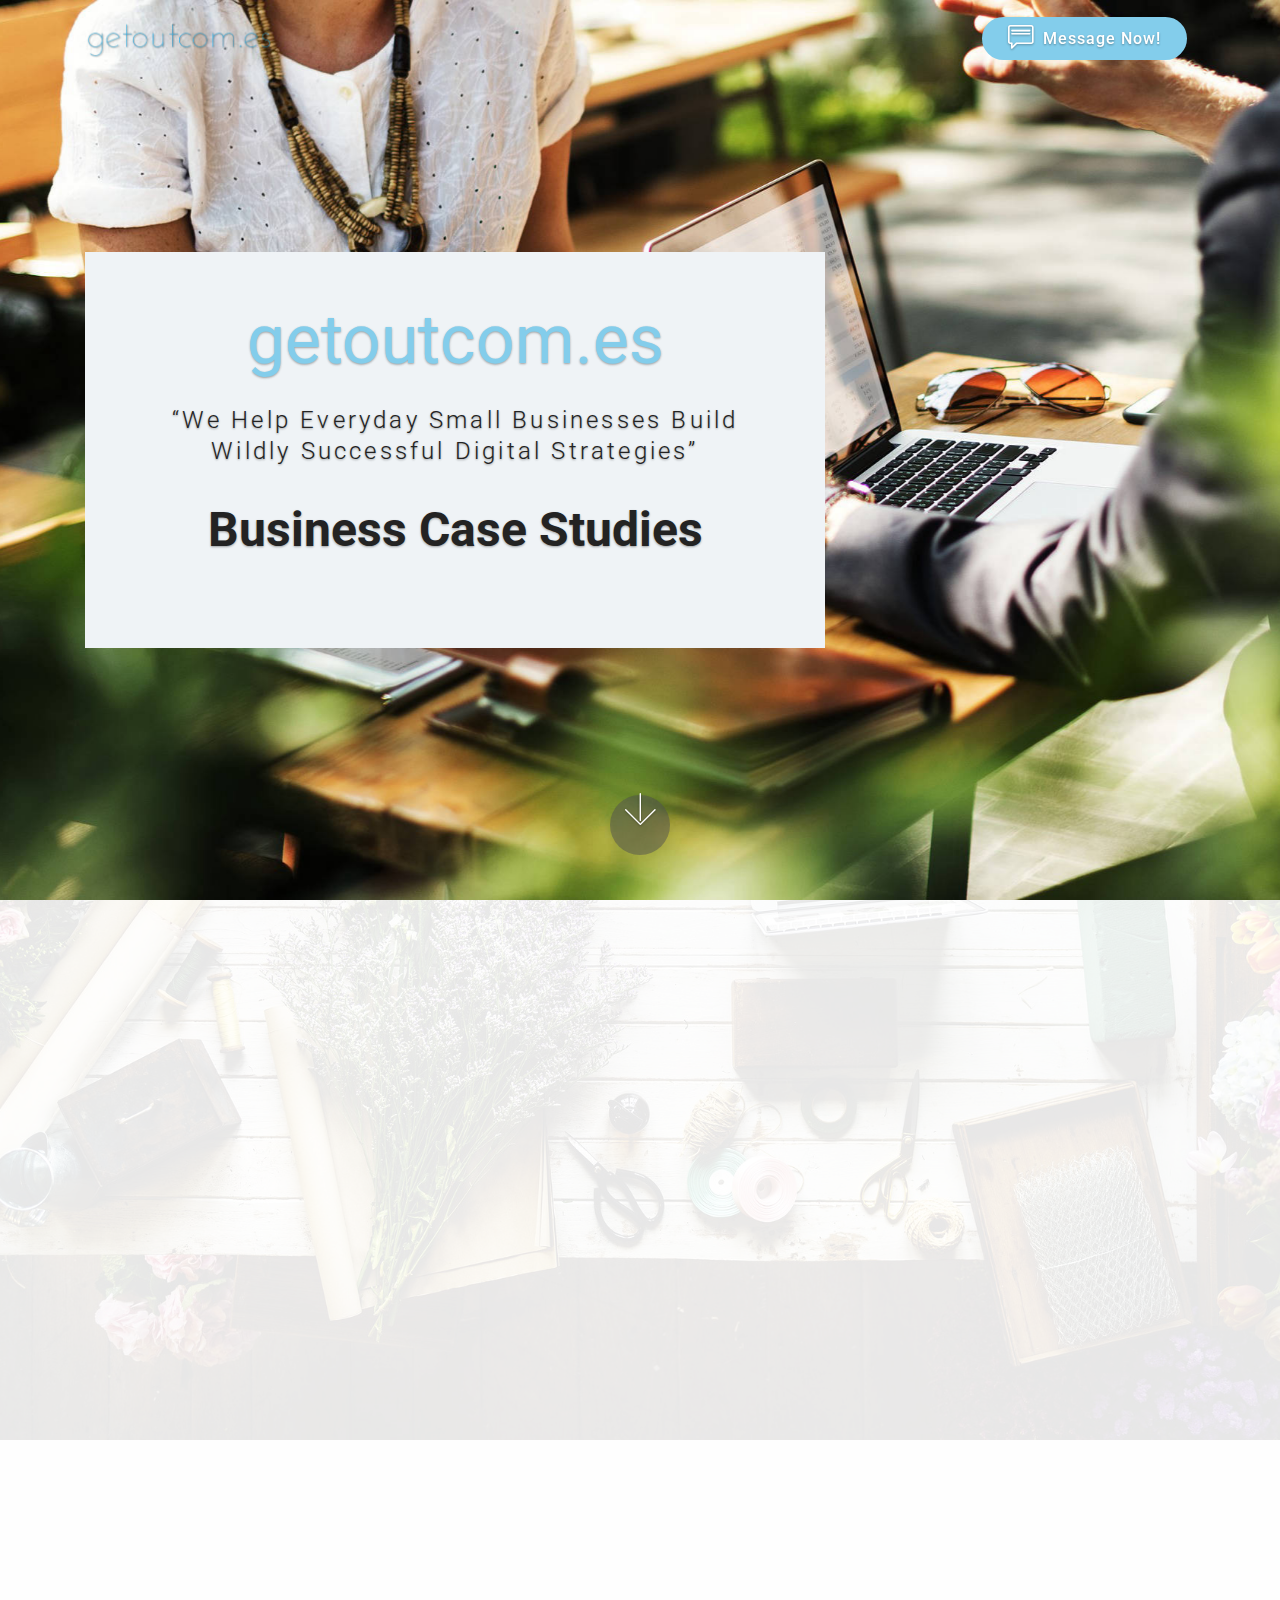
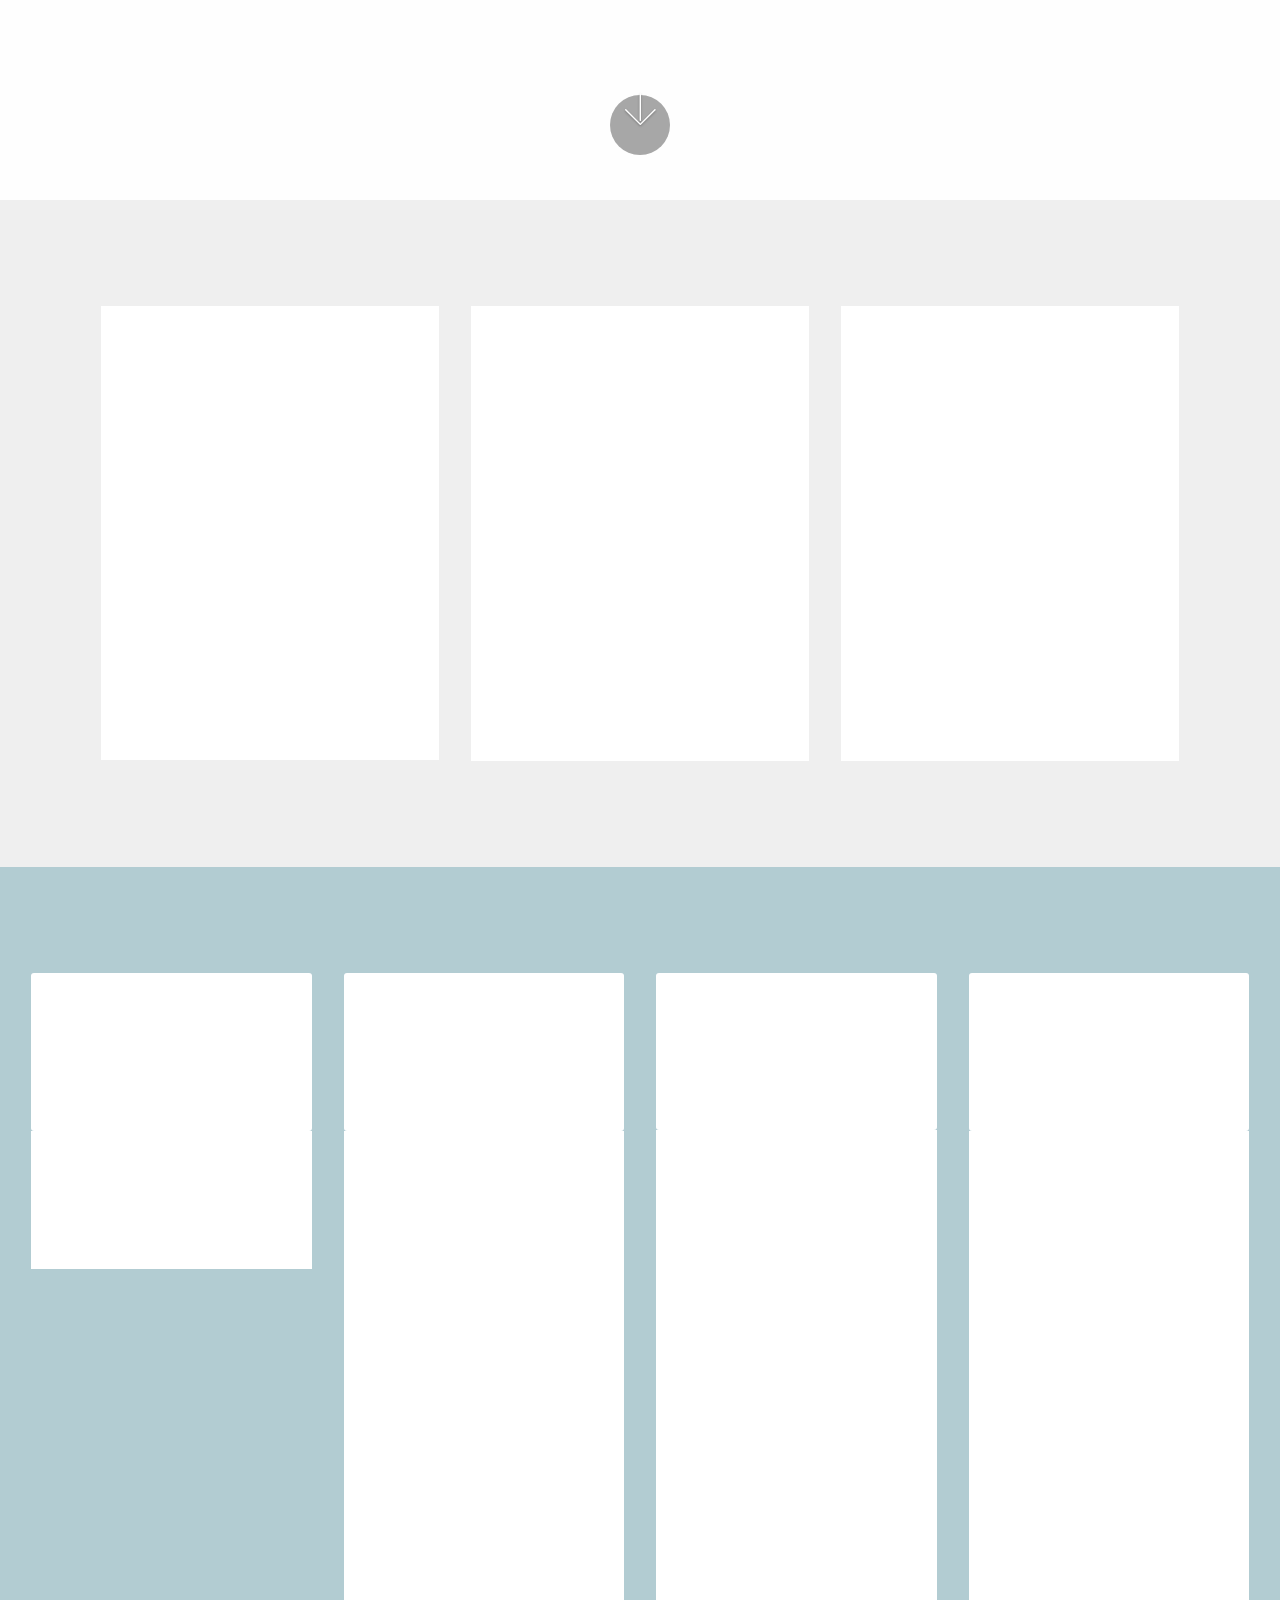
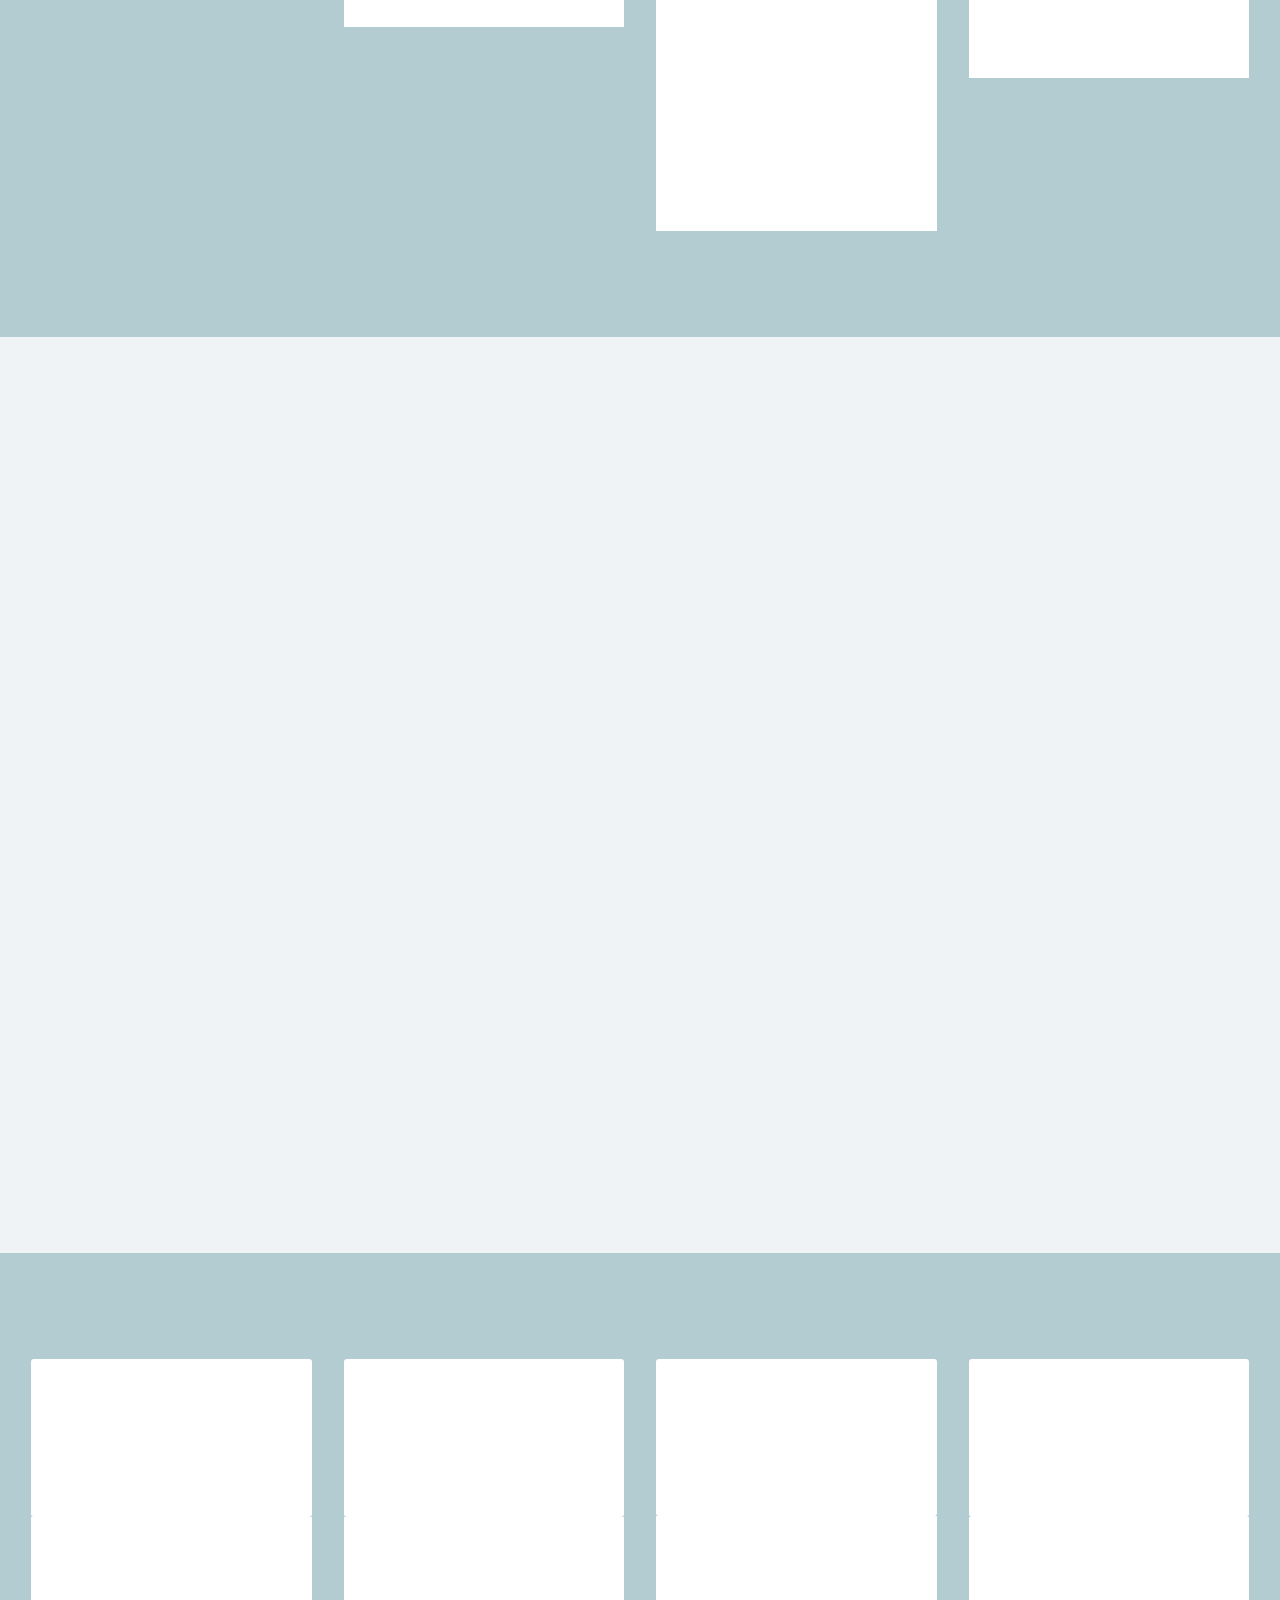
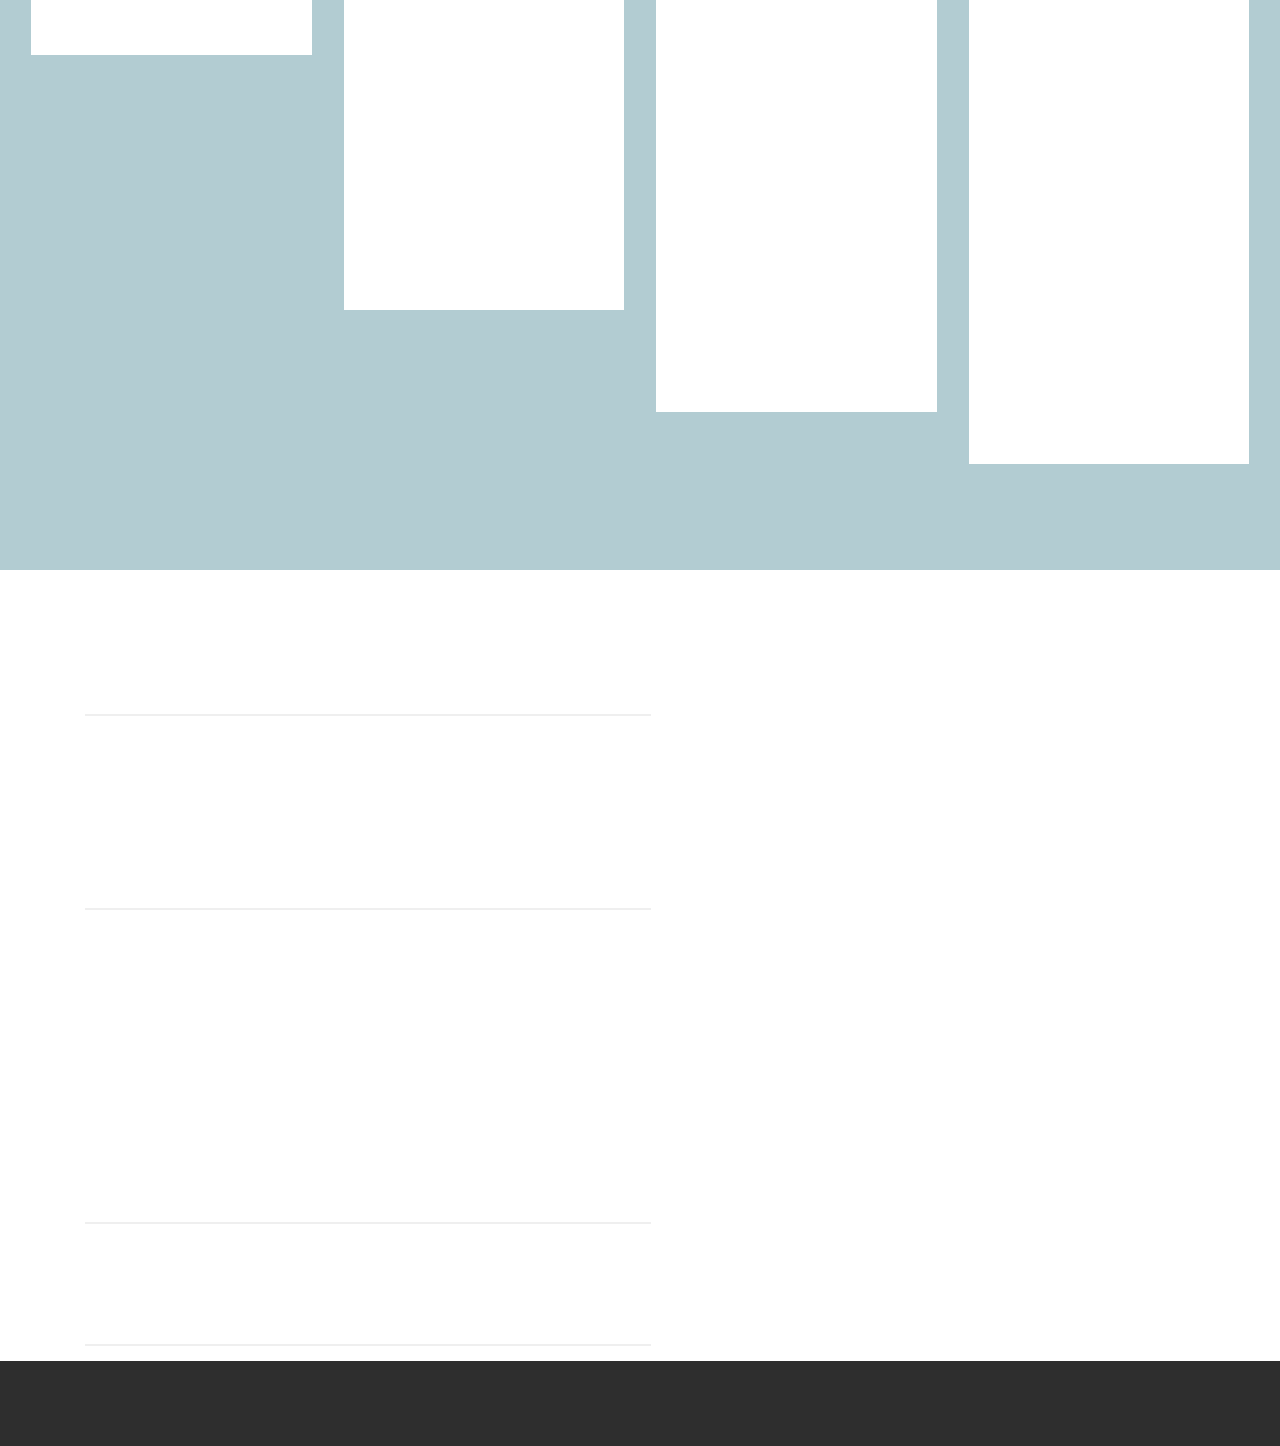
==== commit ce8d5cb2: "Update Shop Front Business" ====
--- a/home.html
+++ b/home.html
@@ -1,7 +1,6 @@
 <!DOCTYPE html>
 <html  >
 <head>
-  <!-- Site made with Mobirise Website Builder v4.10.1, https://mobirise.com -->
   <meta charset="UTF-8">
   <meta http-equiv="X-UA-Compatible" content="IE=edge">
   <meta name="generator" content="Mobirise v4.10.1, mobirise.com">
@@ -191,7 +190,7 @@
                     <div class="card-box">
                         <h4 class="card-title pb-3 mbr-fonts-style display-7">
                             Manual Operations</h4>
-                        <p class="mbr-text mbr-fonts-style display-7"><strong>1. Shop Front to attract walk by traffic </strong><br>2. Facebook Business Page with sporadic postings of reviews and photos<br><strong>3. Marketing Flyers created &amp; distributed to local homes &amp; businesses to generate interest and enquiry </strong><br>4. Attendance at local networking groups to proactively introduce business to other local businesses<br><strong>5. Manual completion of all invoicing, receipts payable&nbsp;</strong></p>
+                        <p class="mbr-text mbr-fonts-style display-7"><strong>1. Shop Front to attract walk by traffic </strong><br>2. Facebook Business Page with sporadic postings of reviews and photos<br><strong>3. Marketing Flyers created &amp; distributed to local homes &amp; businesses to generate interest and enquiry </strong><br>4. Attendance at local networking groups to proactively introduce business to other local businesses<br><strong>5. Manual completion of all invoicing, receipts payable</strong></p>
                     </div>
                 </div>
             </div>
@@ -204,7 +203,7 @@
                     <div class="card-box">
                         <h4 class="card-title pb-3 mbr-fonts-style display-7">
                             Digital Transformation&nbsp;</h4>
-                        <p class="mbr-text mbr-fonts-style display-7"><strong>1. Business visibility on Google maps </strong><br>2. Business visibility on Google My Business<br><strong>3. New AMP (Accelerated Mobile Pages) website to enhance SEO &amp; SEM</strong><br>4. eCommerce facilities for online sales<br><strong>5. Automated process to create weekly reviews &amp; recommendations for Google My Business &amp; Facebook Business Page</strong><br>6. Automated marketing to past and prospective customers<br></p>
+                        <p class="mbr-text mbr-fonts-style display-7"><strong>1. Business visibility for Local Search on Google maps and Google My Business</strong><br>2. Transition to AMP (Accelerated Mobile Pages) websites to enhance Local Search, SEO and SEM<br><strong>3. eCommerce facilities for online sales</strong><br>4. Automated process to create consistent reviews and recommendations for Google My Business and Social Media Business Pages<br><strong>5. Automated process to create consistent reviews and recommendations for Google My Business and Social Media Business Pages</strong><br>6. Automated digital capaigns that market to past and prospective customers<br><br></p>
                     </div>
                 </div>
             </div>
@@ -217,7 +216,7 @@
                     <div class="card-box">
                         <h4 class="card-title pb-3 mbr-fonts-style display-7">
                             Business Outcome&nbsp;</h4>
-                        <p class="mbr-text mbr-fonts-style display-7"><strong>1. Business to have clear Digital presence </strong><br>2. Visibility on Google Maps and  Google 3 Pack in time<br><strong>3. Automated point of sale for online customers</strong><br>4. Automated reviews, customer recommendations &amp; campaign strategies<br><strong>5. Financial records now digital for the Business</strong><br>6. Ability to proactively market to National and Worldwide audiences&nbsp;<br></p>
+                        <p class="mbr-text mbr-fonts-style display-7"><strong>1. Business to have clear Digital presence </strong><br>2. Visibility on Google Maps and  Google 3 Pack<br><strong>3. Increased local foot traffic via optimised Local Search quireies.</strong><br>4. Automated point of sale for online customers</strong><br>5. Automated reviews, customer recommendations &amp; campaign strategies<br><strong>6. Financial records now digital for the Business</strong><br>7. Ability to proactively market to National and Worldwide audiences&nbsp;<br></p>
                     </div>
                 </div>
             </div>
@@ -444,4 +443,4 @@
  <div id="scrollToTop" class="scrollToTop mbr-arrow-up"><a style="text-align: center;"><i class="mbr-arrow-up-icon mbr-arrow-up-icon-cm cm-icon cm-icon-smallarrow-up"></i></a></div>
     <input name="animation" type="hidden">
   </body>
-</html>+</html>
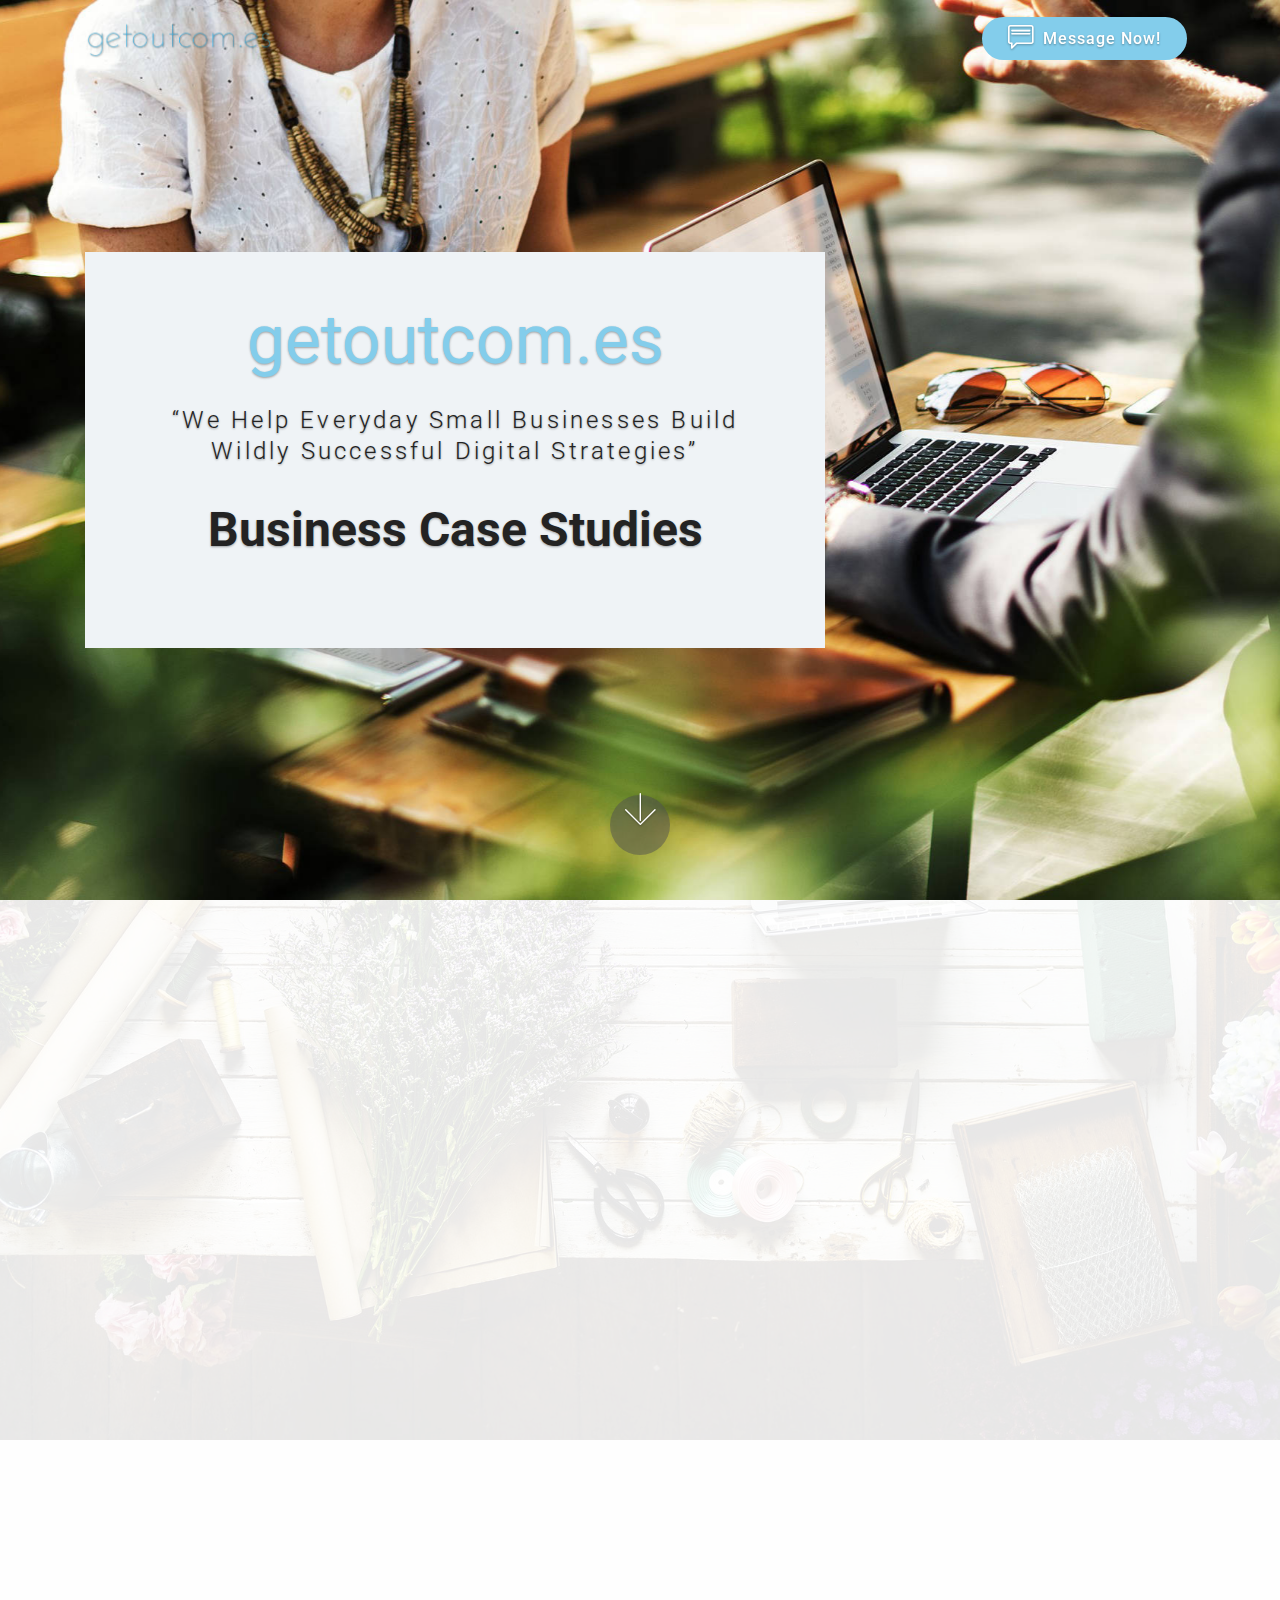
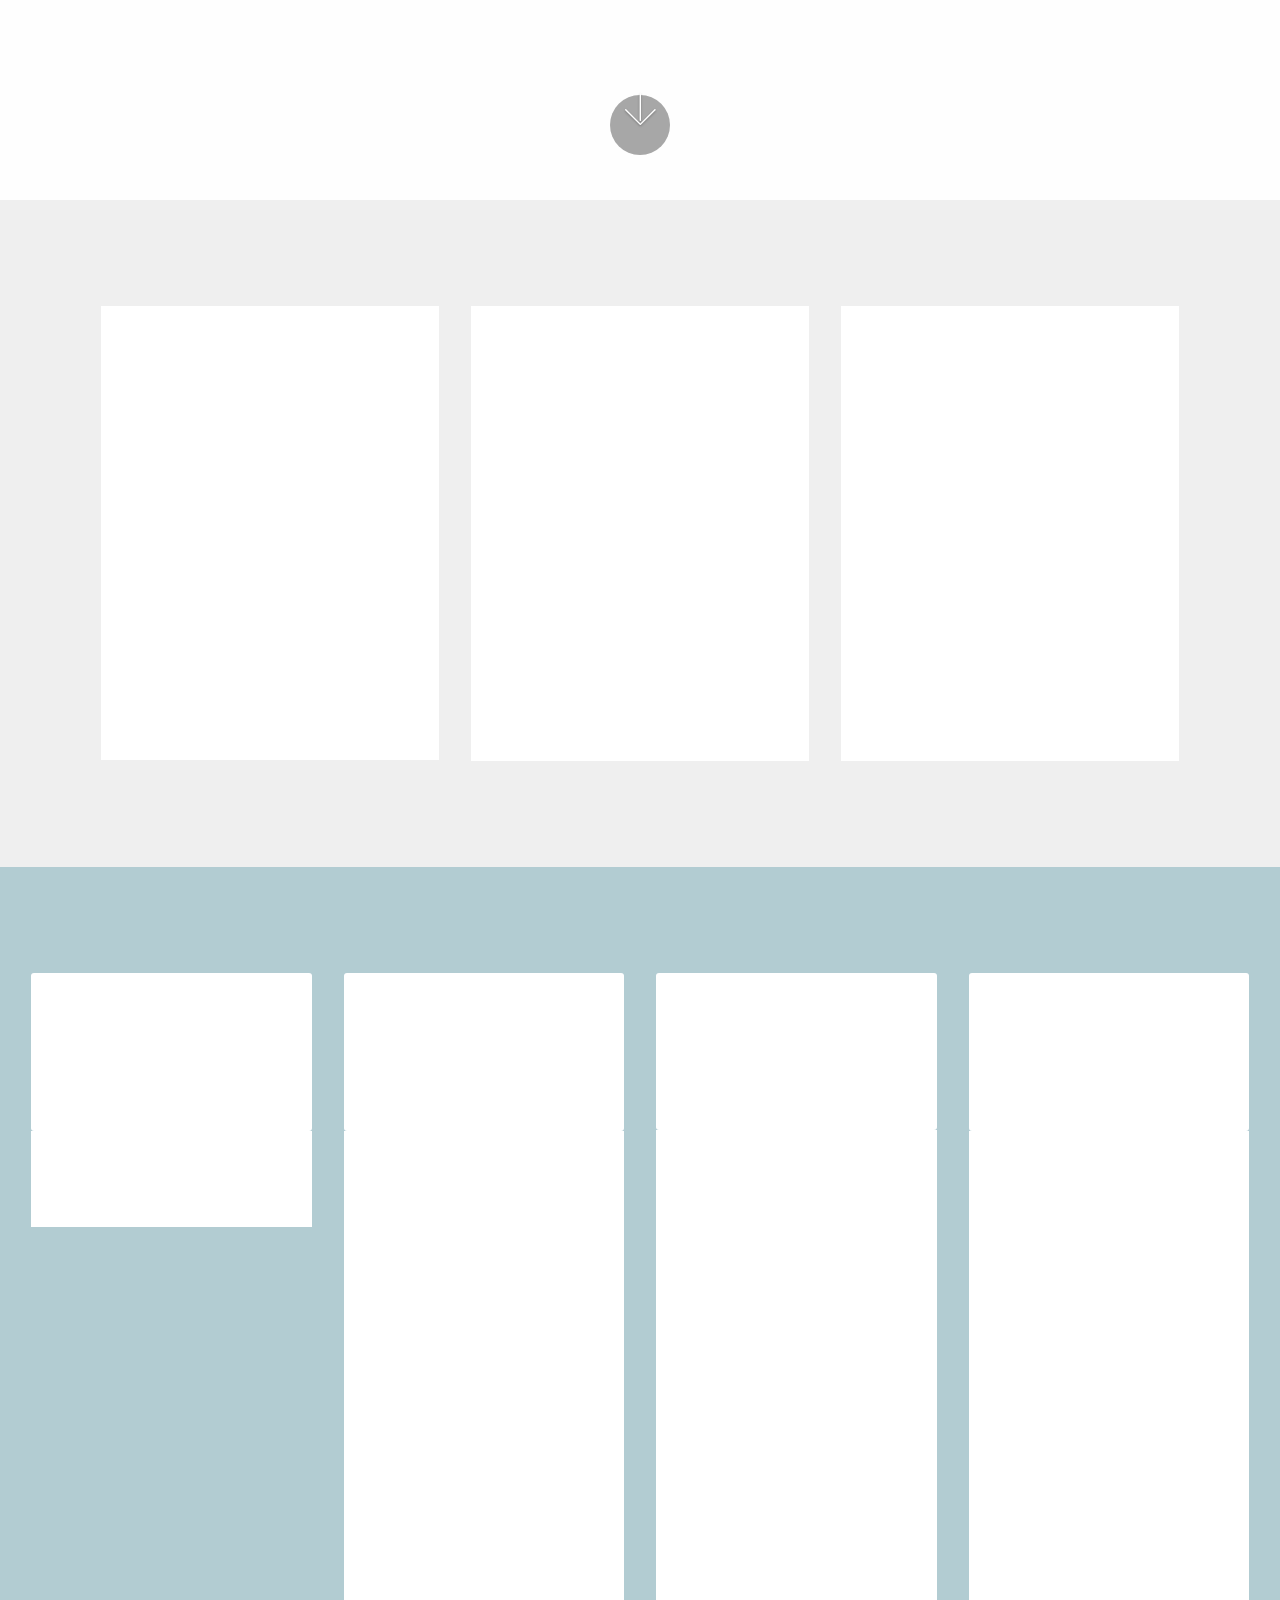
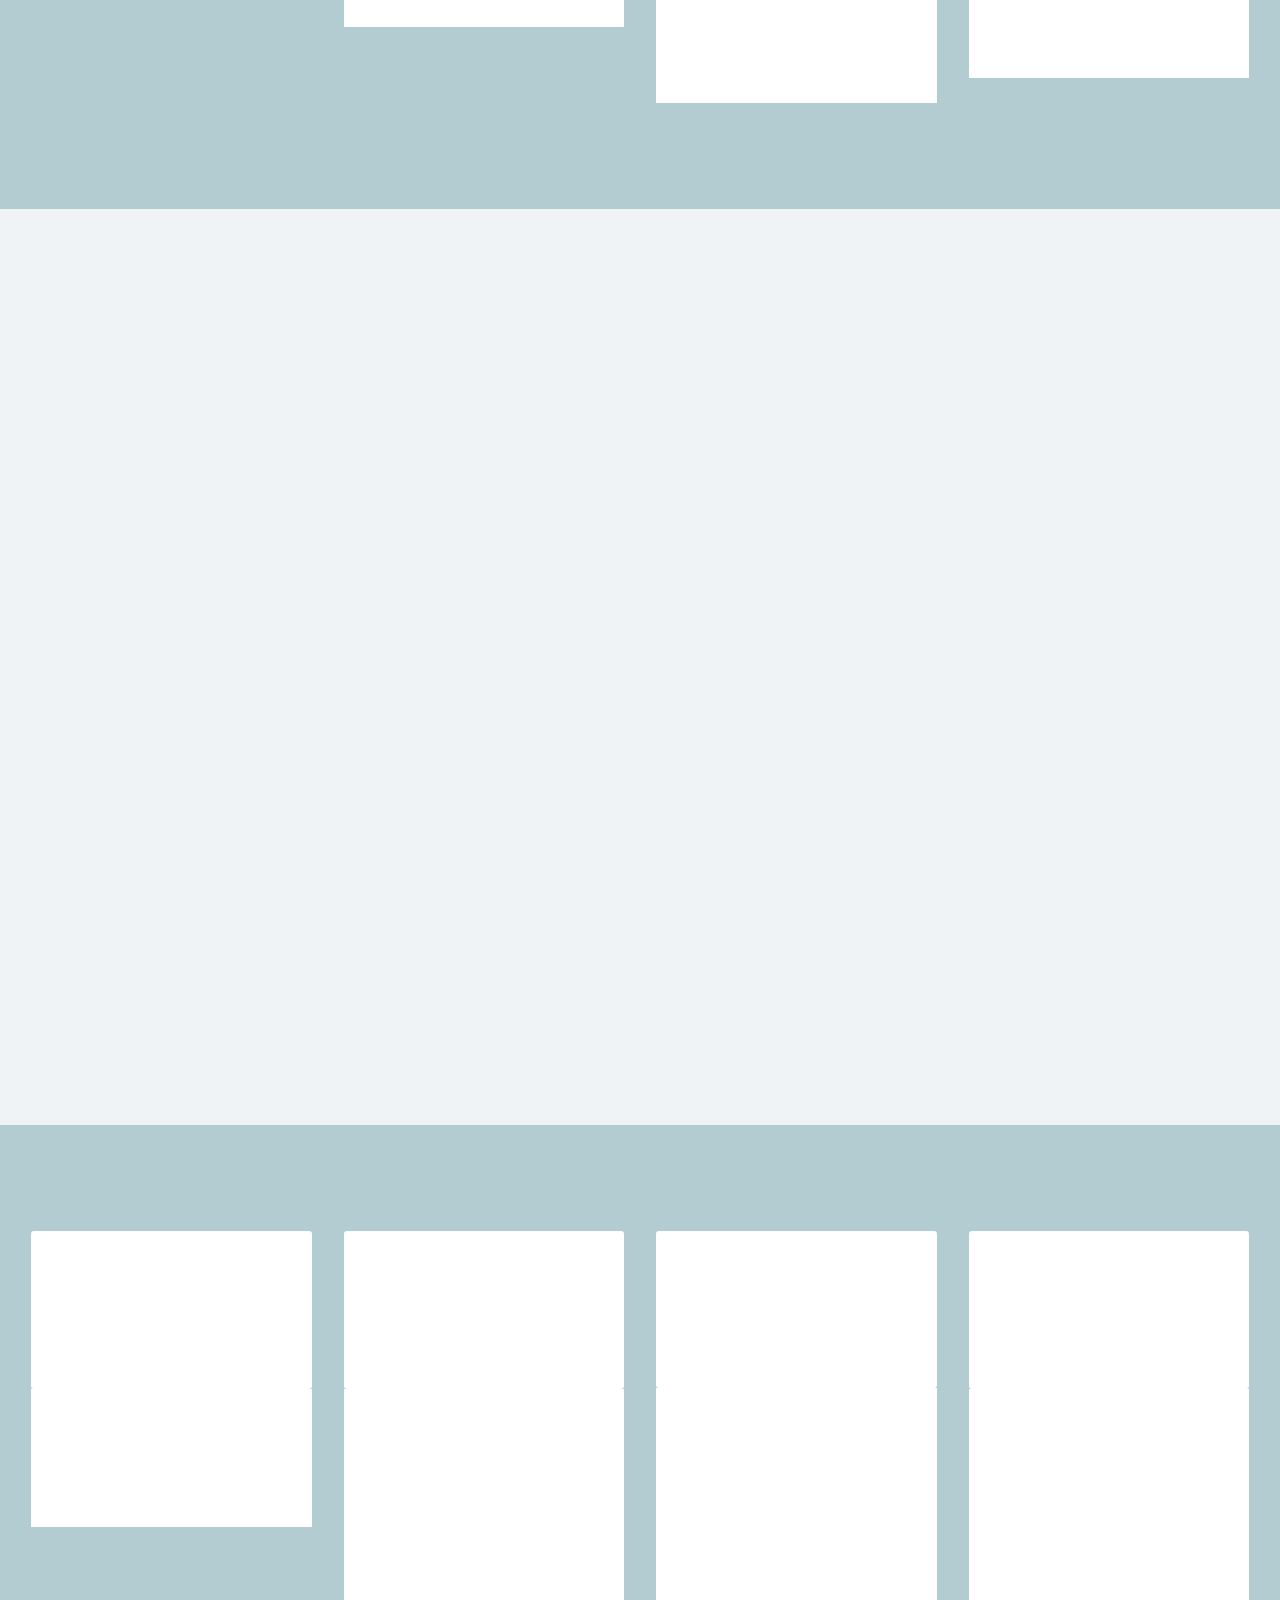
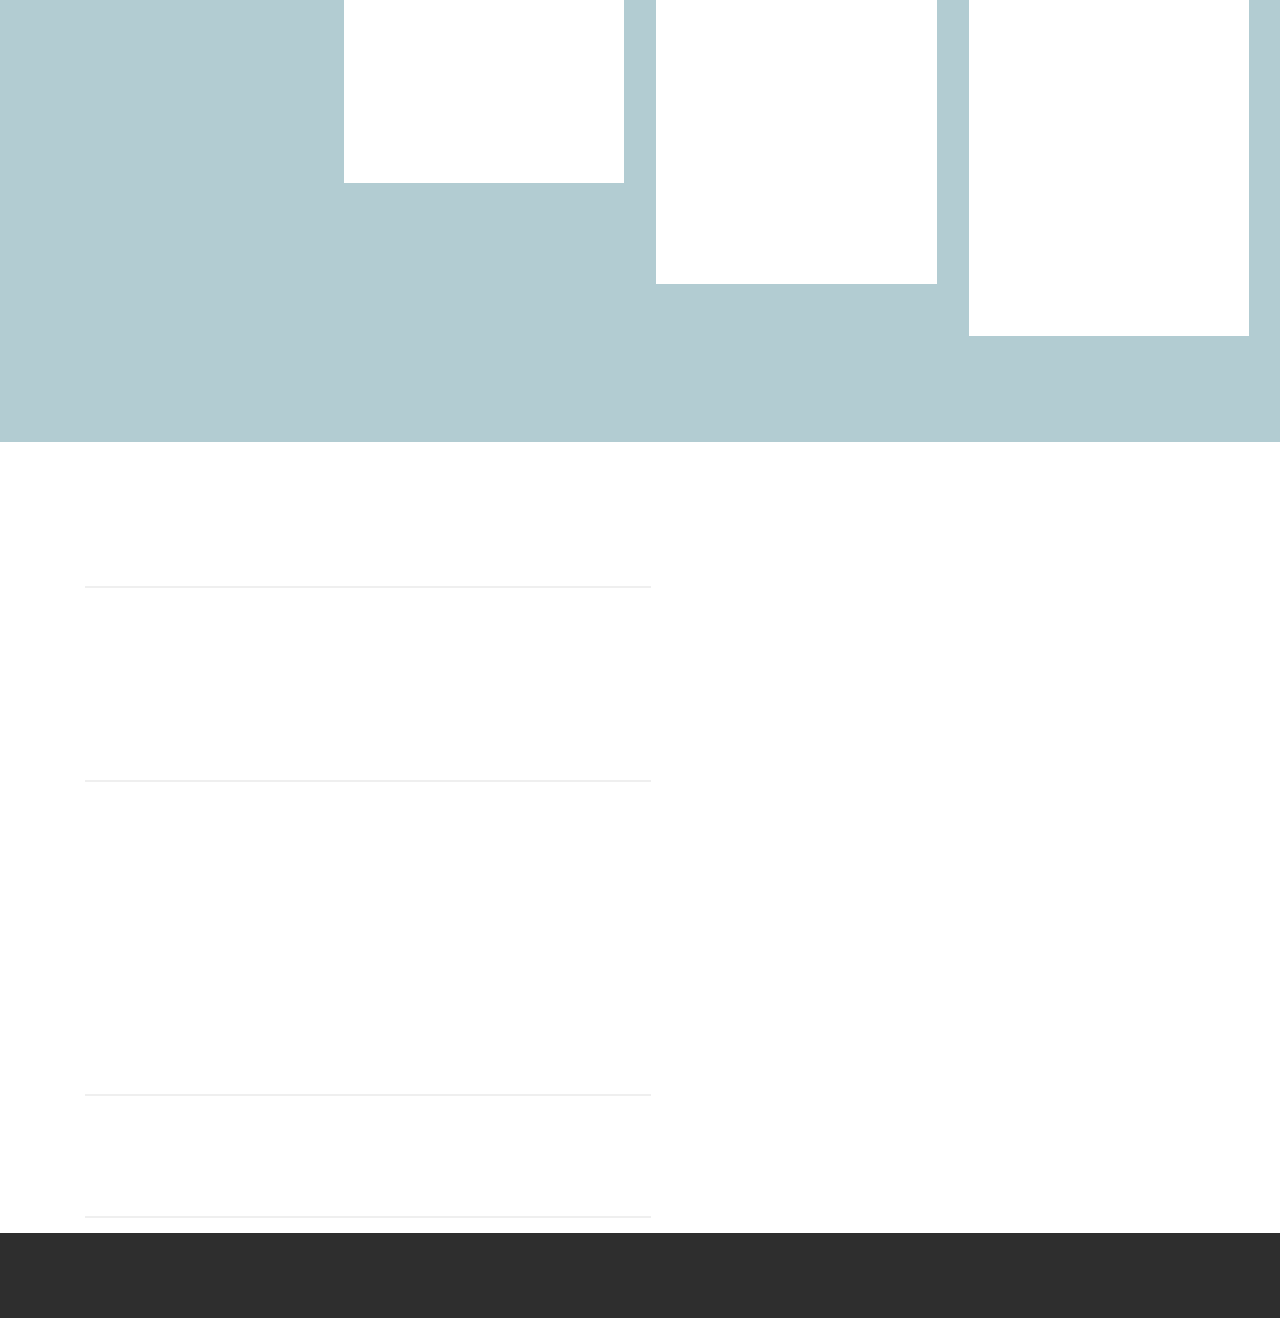
==== commit c34c548d: "Update home.html" ====
--- a/home.html
+++ b/home.html
@@ -177,7 +177,6 @@
                     <div class="card-box">
                         <h4 class="card-title pb-3 mbr-fonts-style display-7">
                             SHOP FRONT BUSINESS</h4>
-                        <p class="mbr-text mbr-fonts-style display-7">&nbsp;</p>
                     </div>
                 </div>
             </div>
@@ -203,7 +202,7 @@
                     <div class="card-box">
                         <h4 class="card-title pb-3 mbr-fonts-style display-7">
                             Digital Transformation&nbsp;</h4>
-                        <p class="mbr-text mbr-fonts-style display-7"><strong>1. Business visibility for Local Search on Google maps and Google My Business</strong><br>2. Transition to AMP (Accelerated Mobile Pages) websites to enhance Local Search, SEO and SEM<br><strong>3. eCommerce facilities for online sales</strong><br>4. Automated process to create consistent reviews and recommendations for Google My Business and Social Media Business Pages<br><strong>5. Automated process to create consistent reviews and recommendations for Google My Business and Social Media Business Pages</strong><br>6. Automated digital capaigns that market to past and prospective customers<br><br></p>
+                        <p class="mbr-text mbr-fonts-style display-7"><strong>1. Business visibility for Local Search on Google maps and Google My Business</strong><br>2. Transition to AMP (Accelerated Mobile Pages) websites to enhance Local Search, SEO and SEM<br><strong>3. eCommerce facilities for online sales</strong><br>4. Automated process to create consistent reviews and recommendations for Google My Business and Social Media Business Pages<br>5. Automated digital capaigns that market to past and prospective customers<br><br></p>
                     </div>
                 </div>
             </div>
